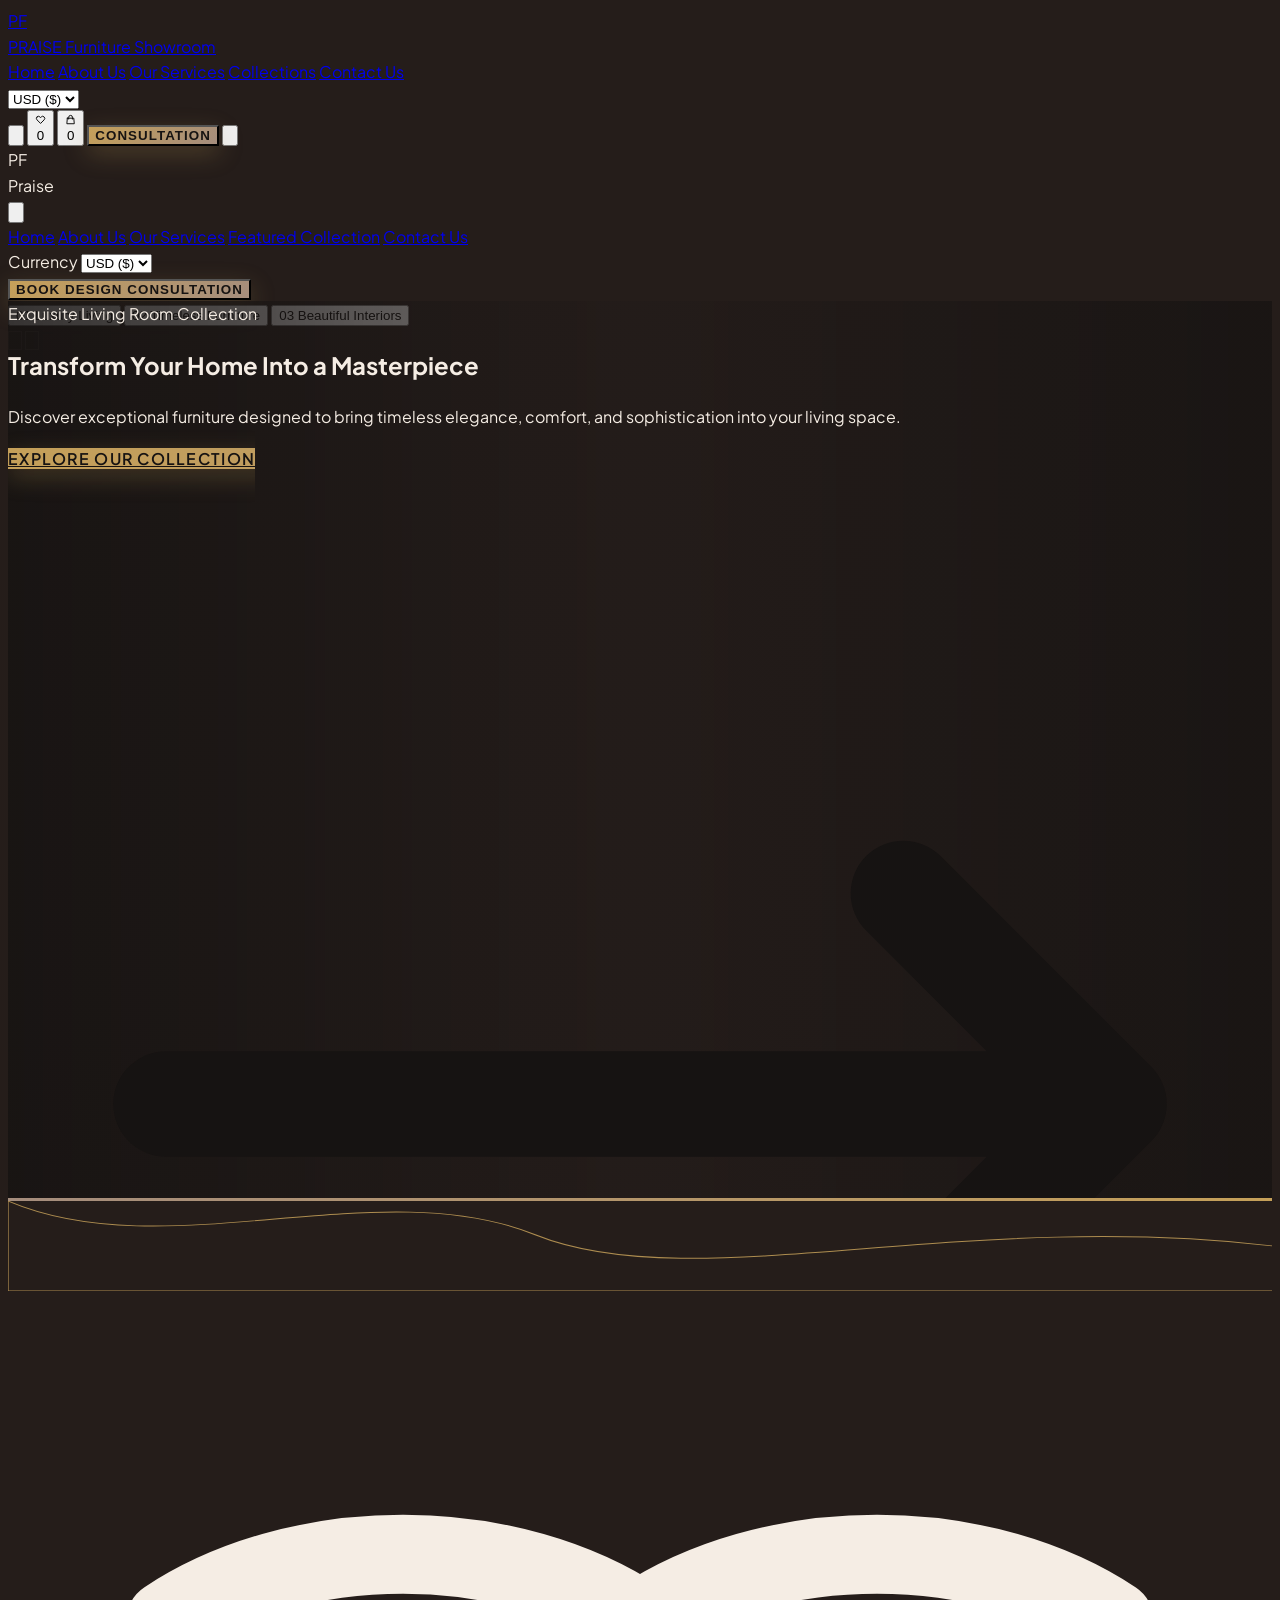
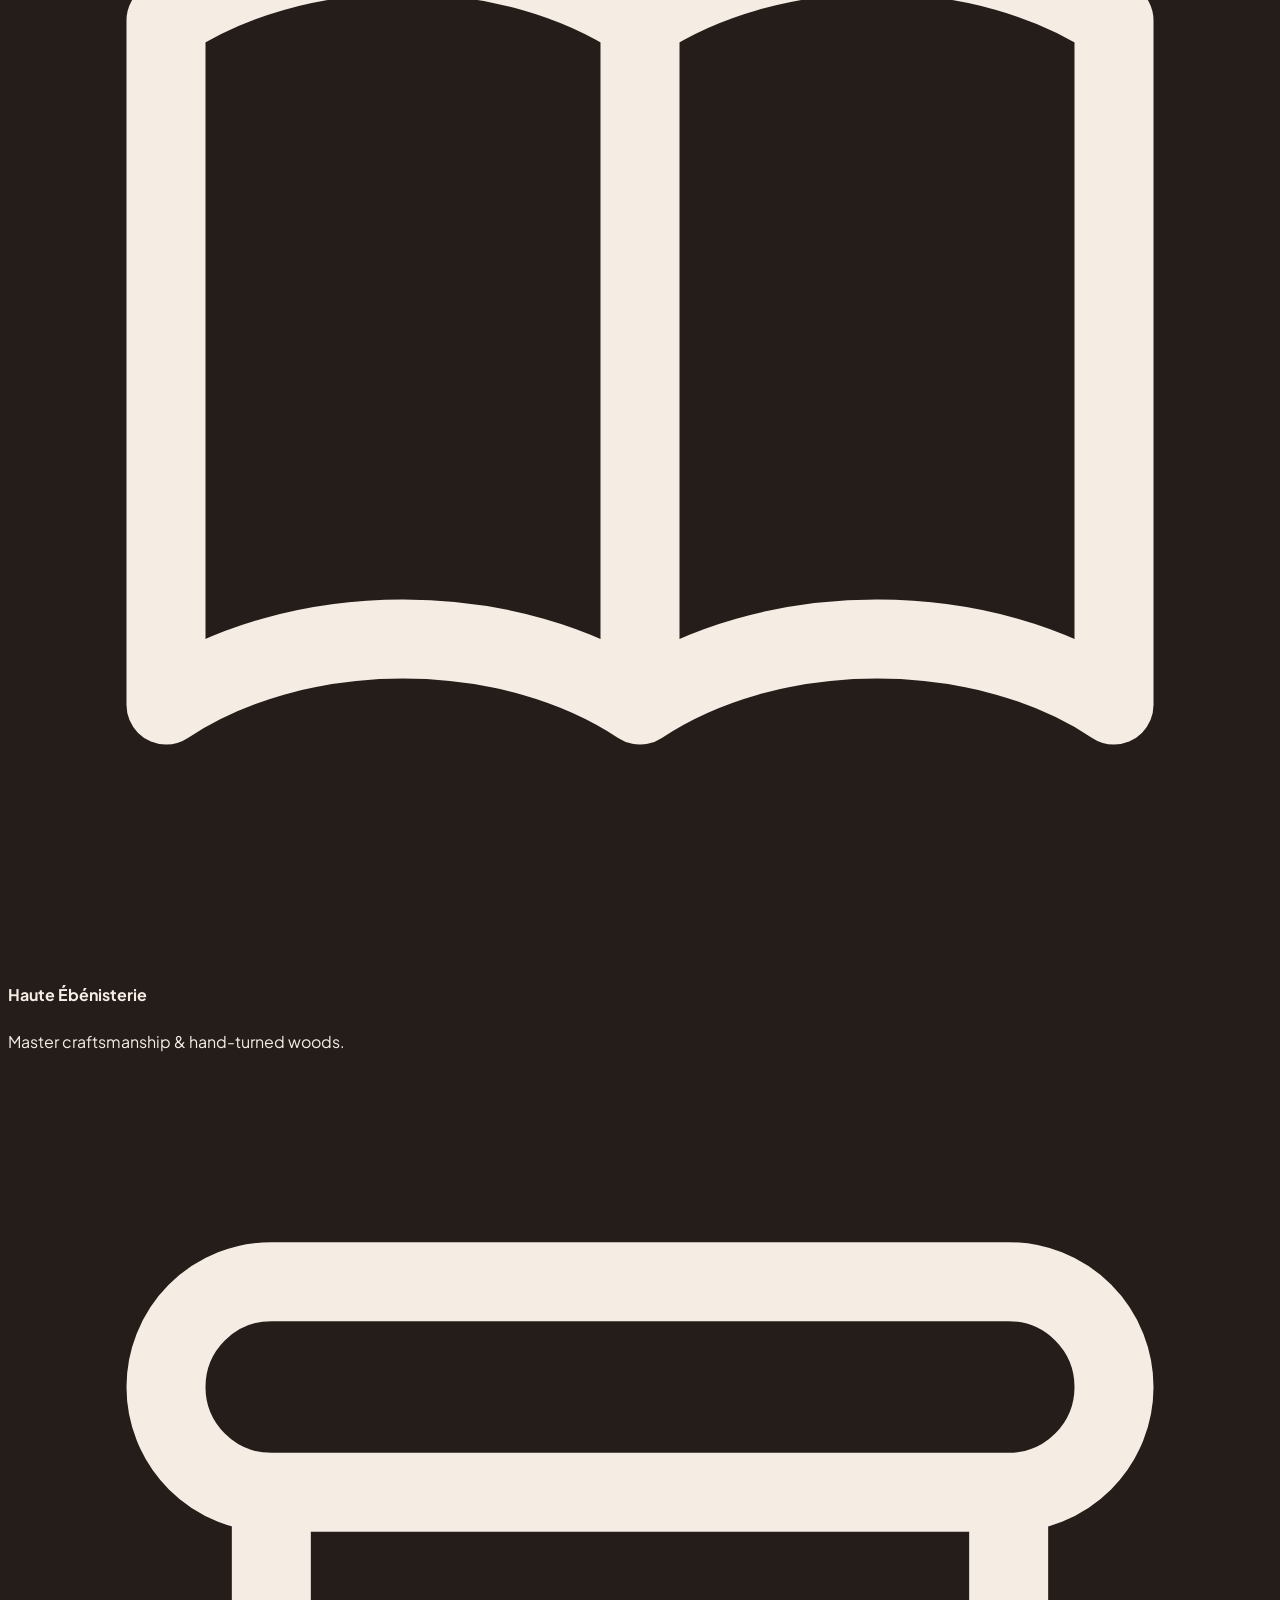
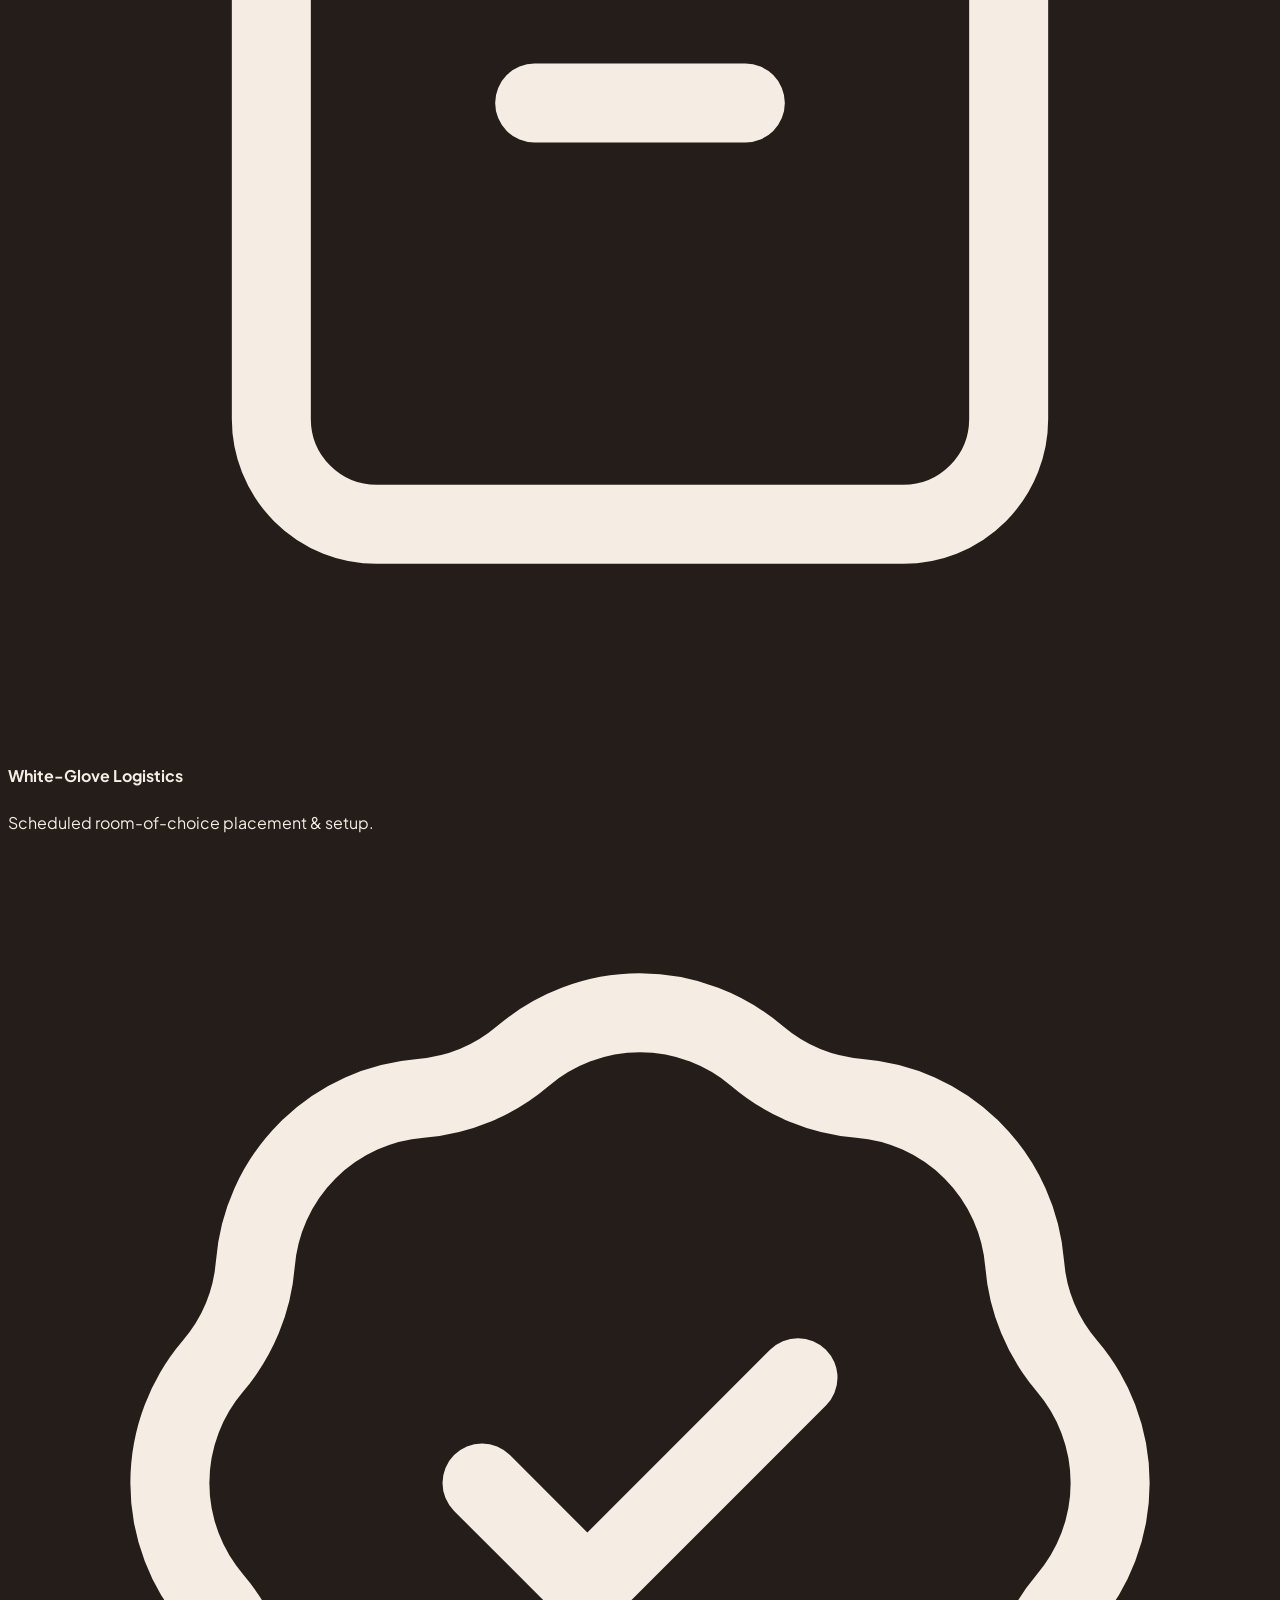
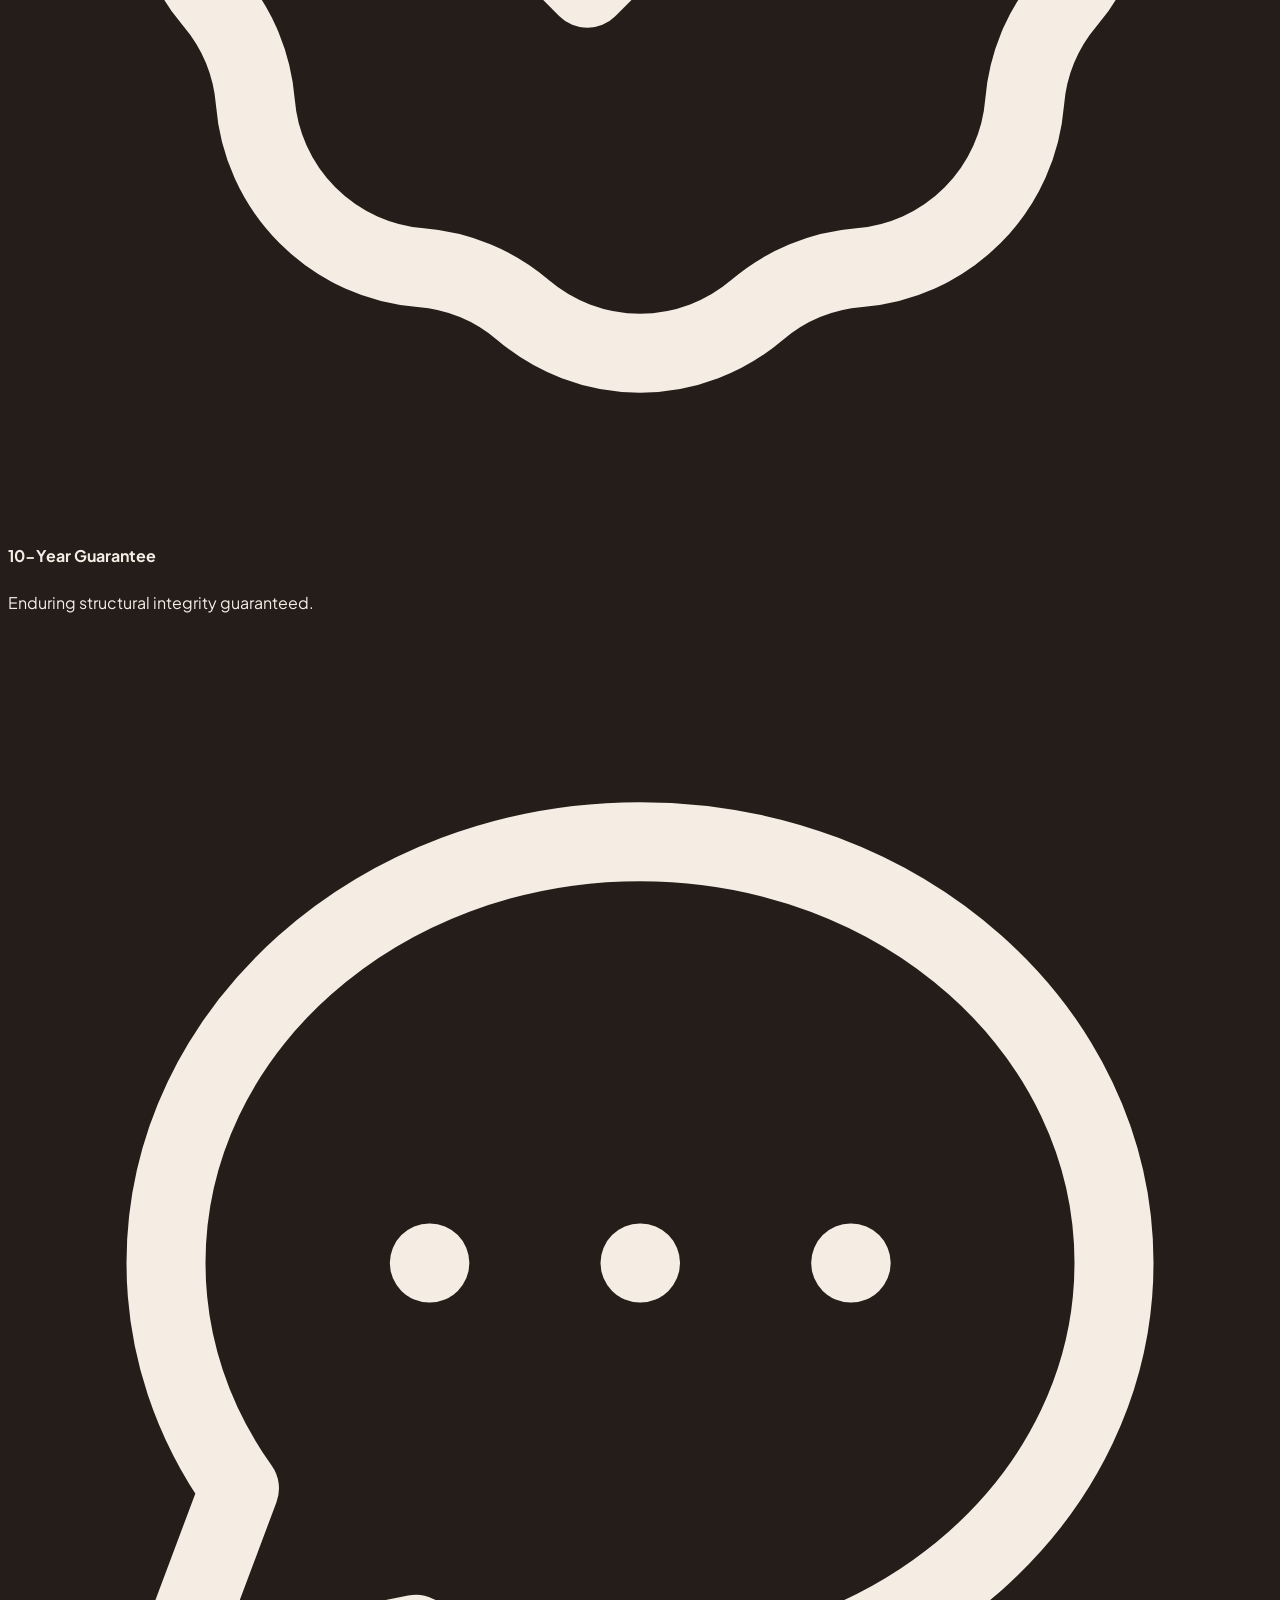
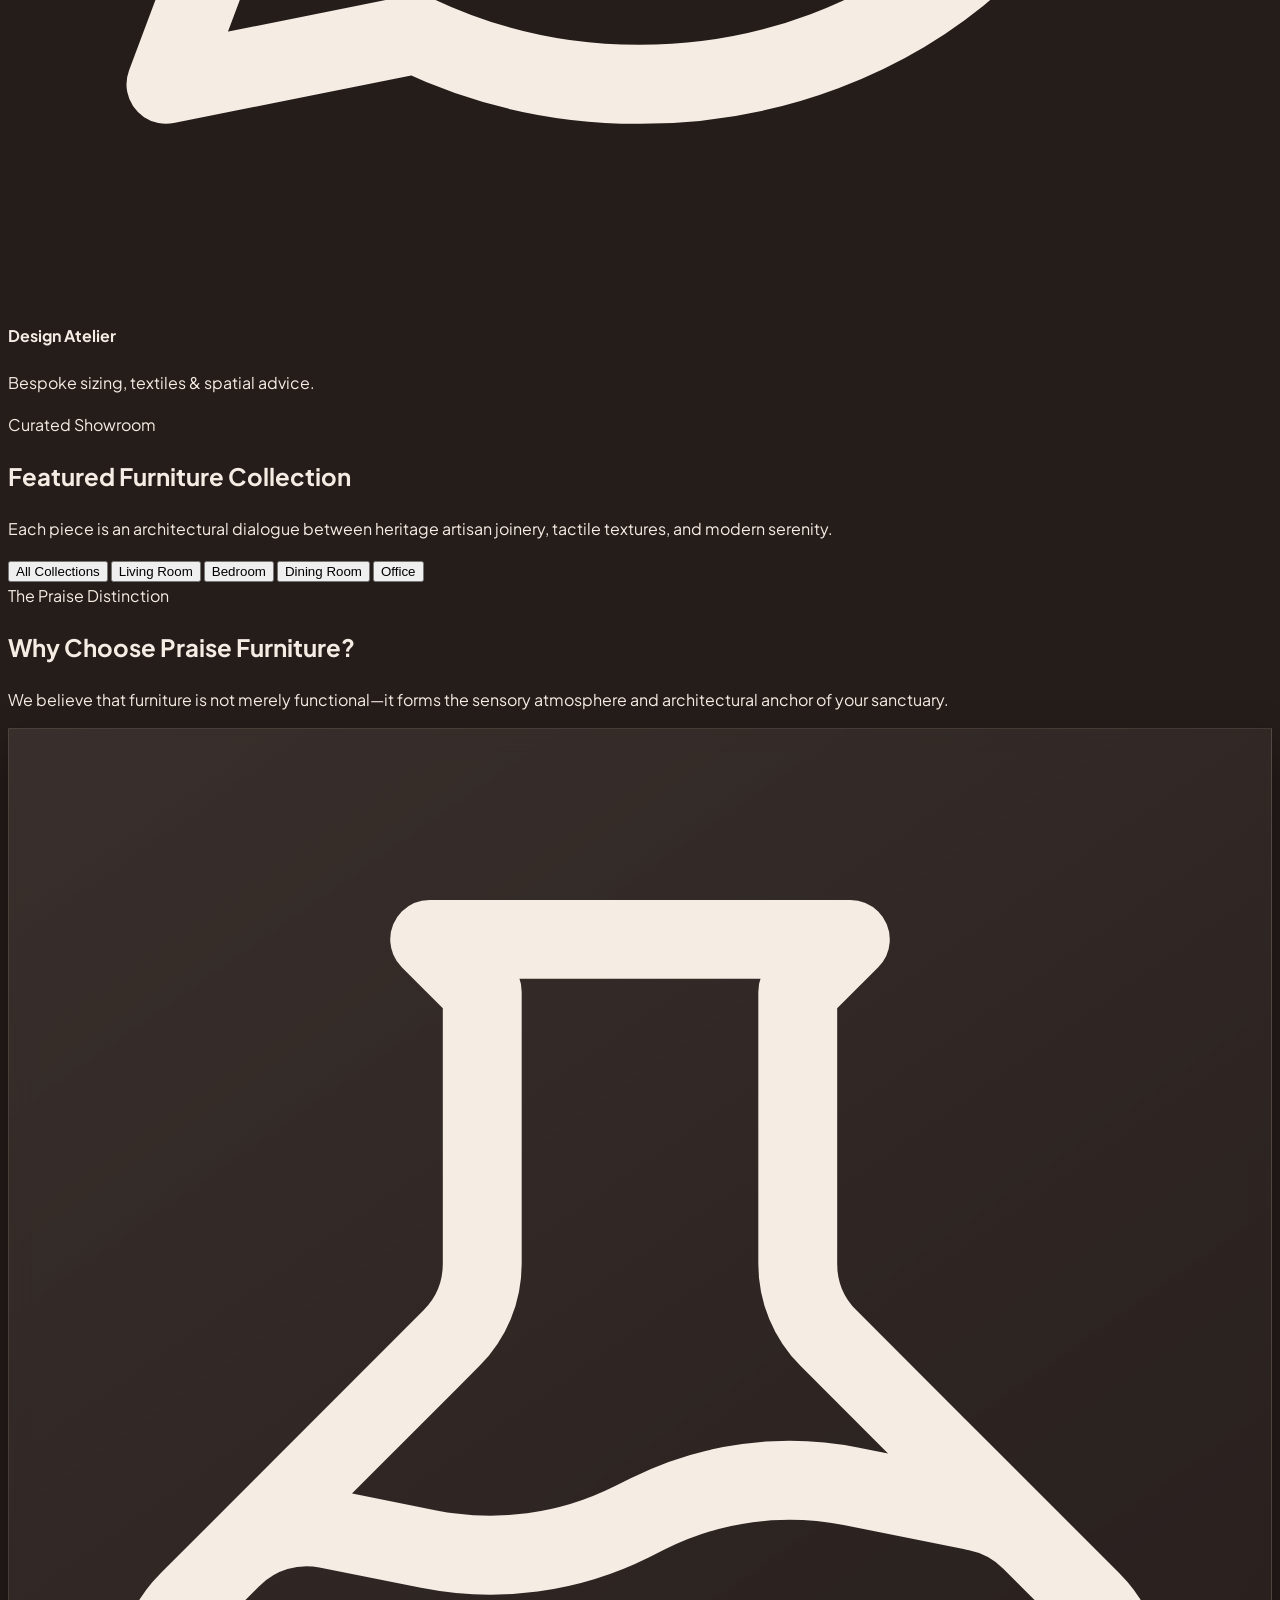
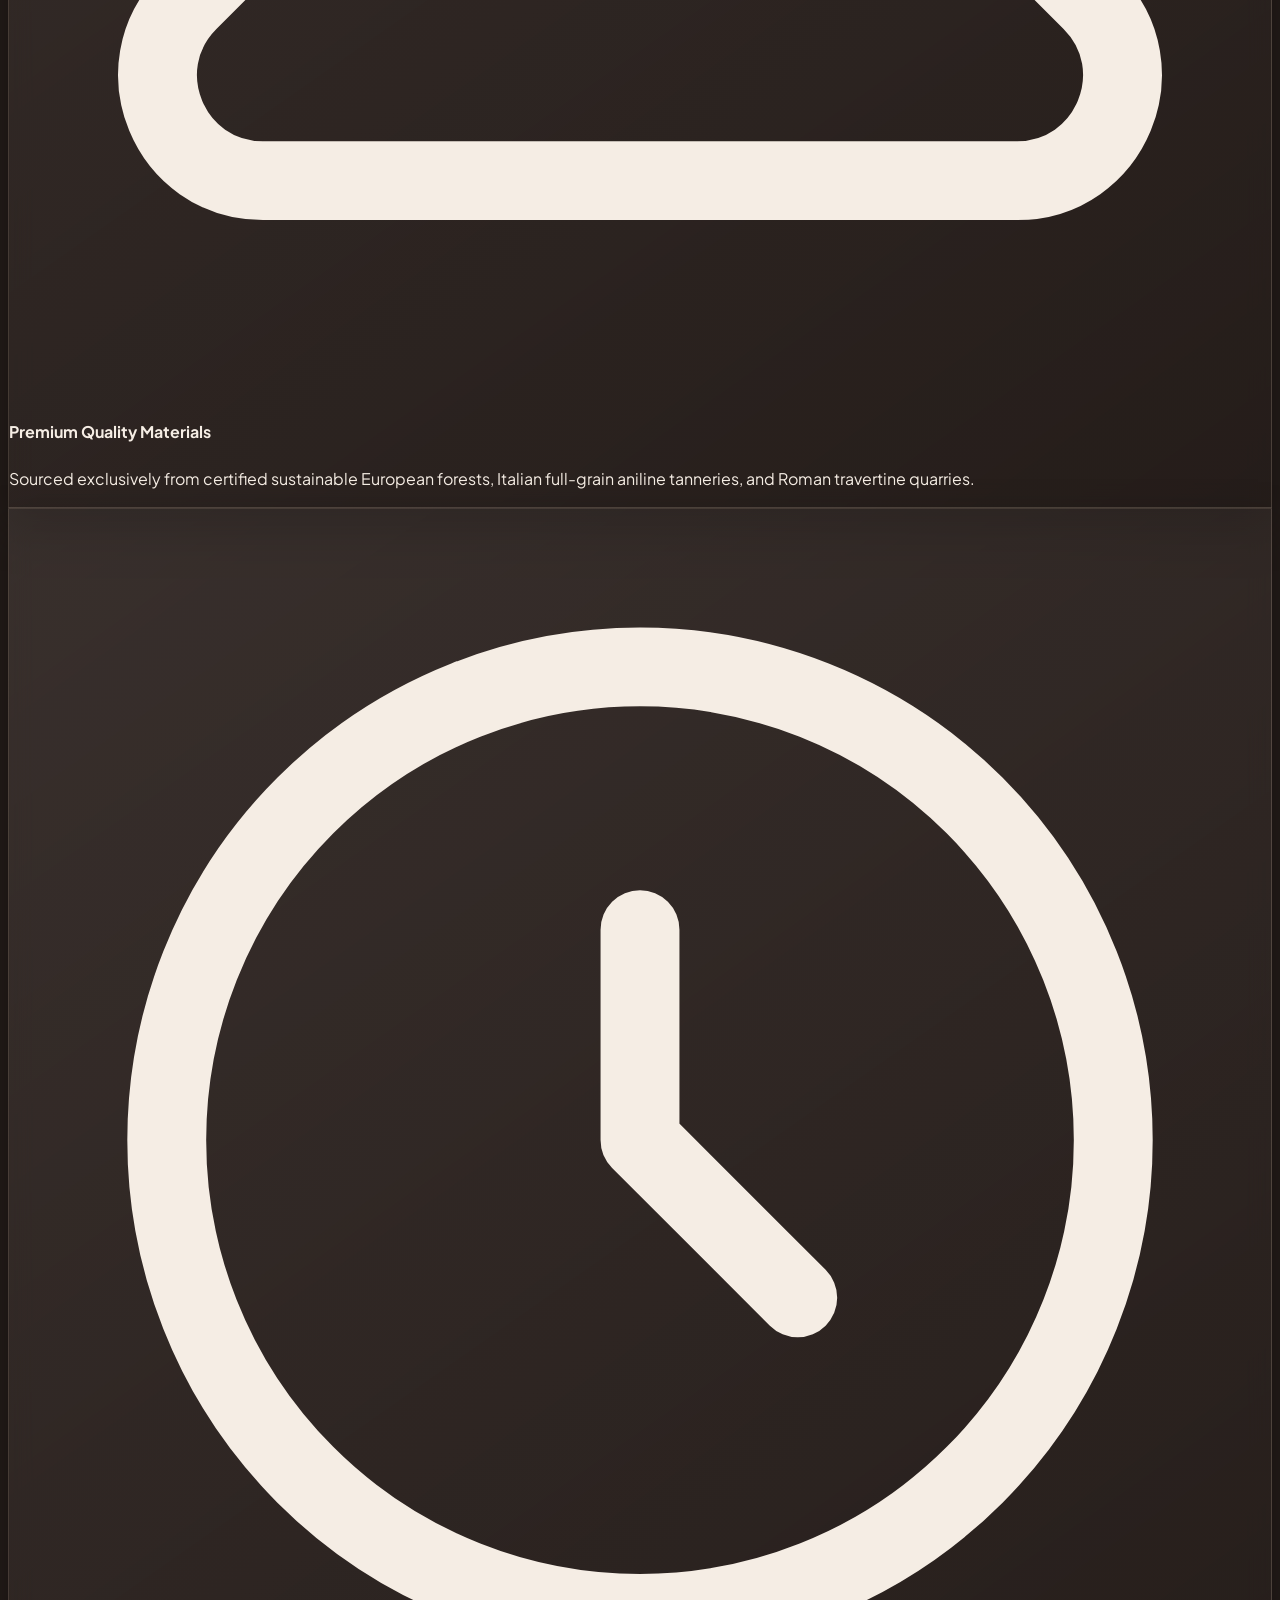
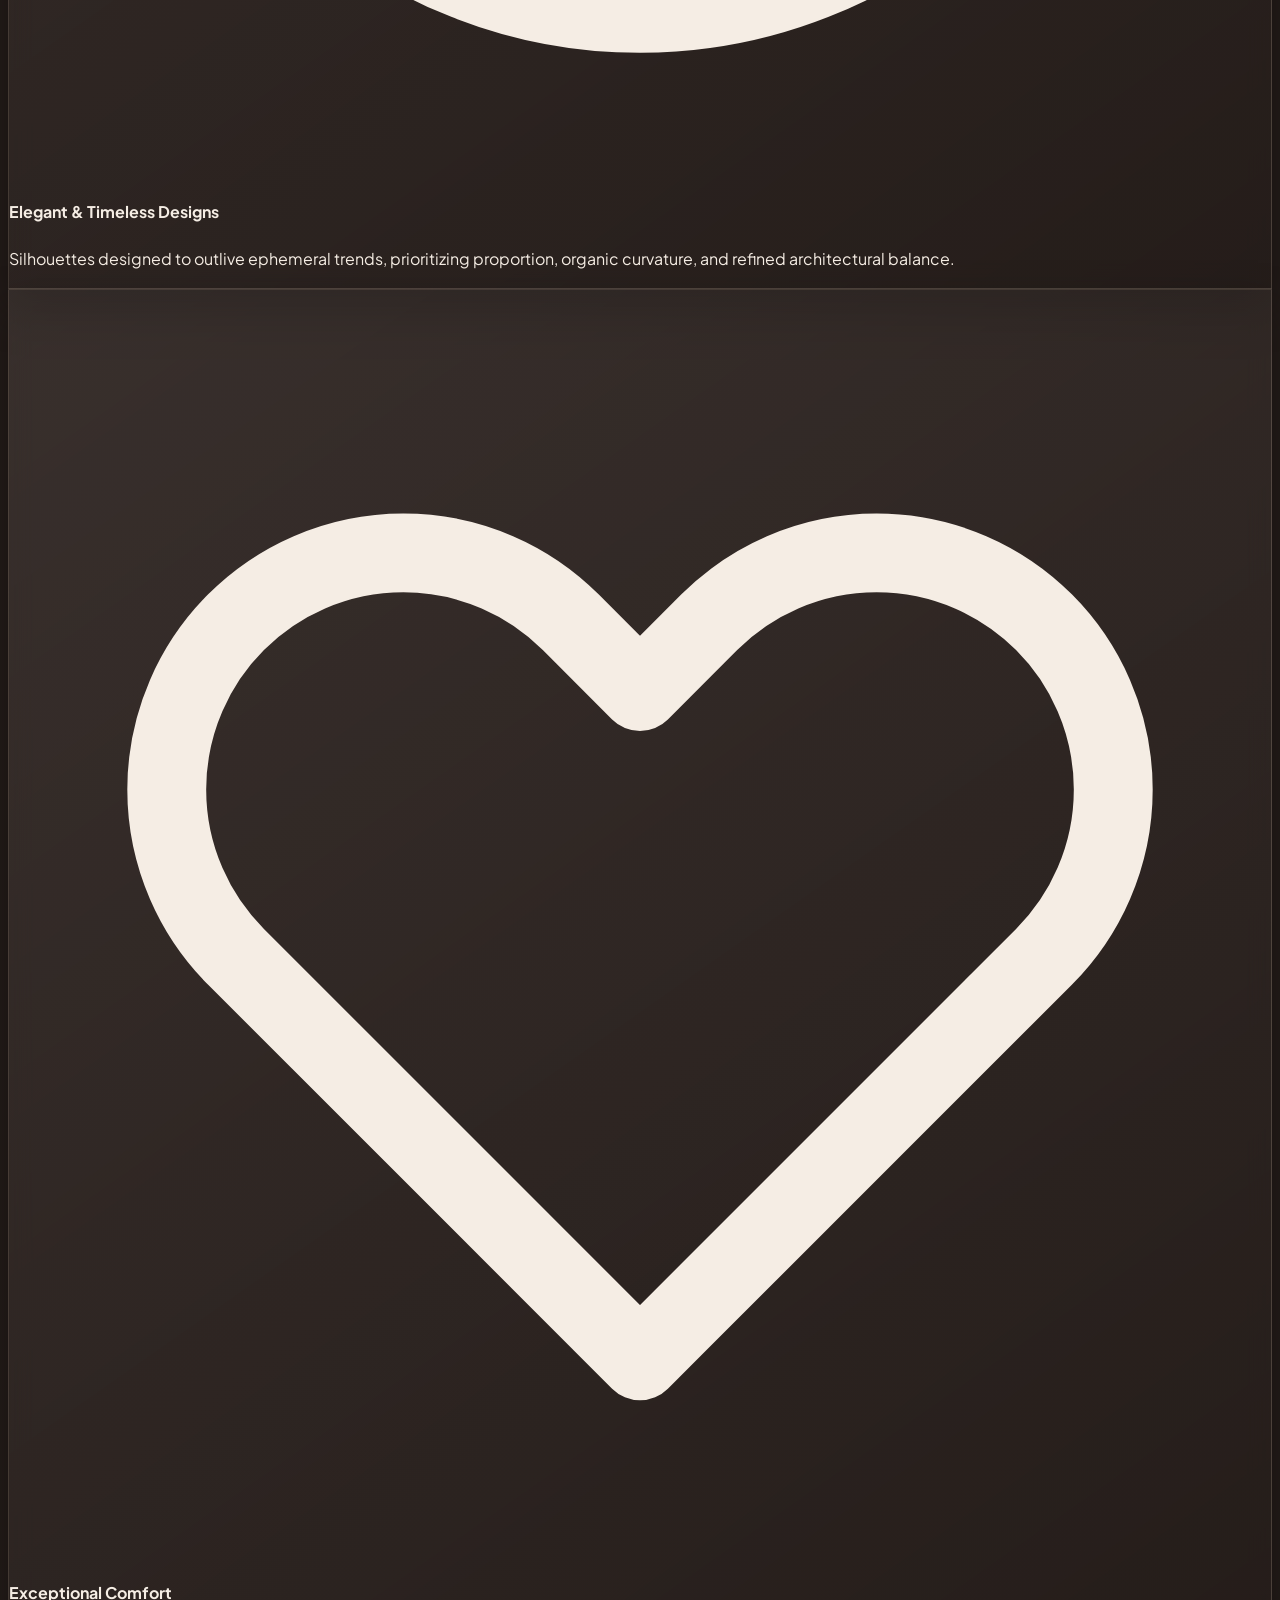
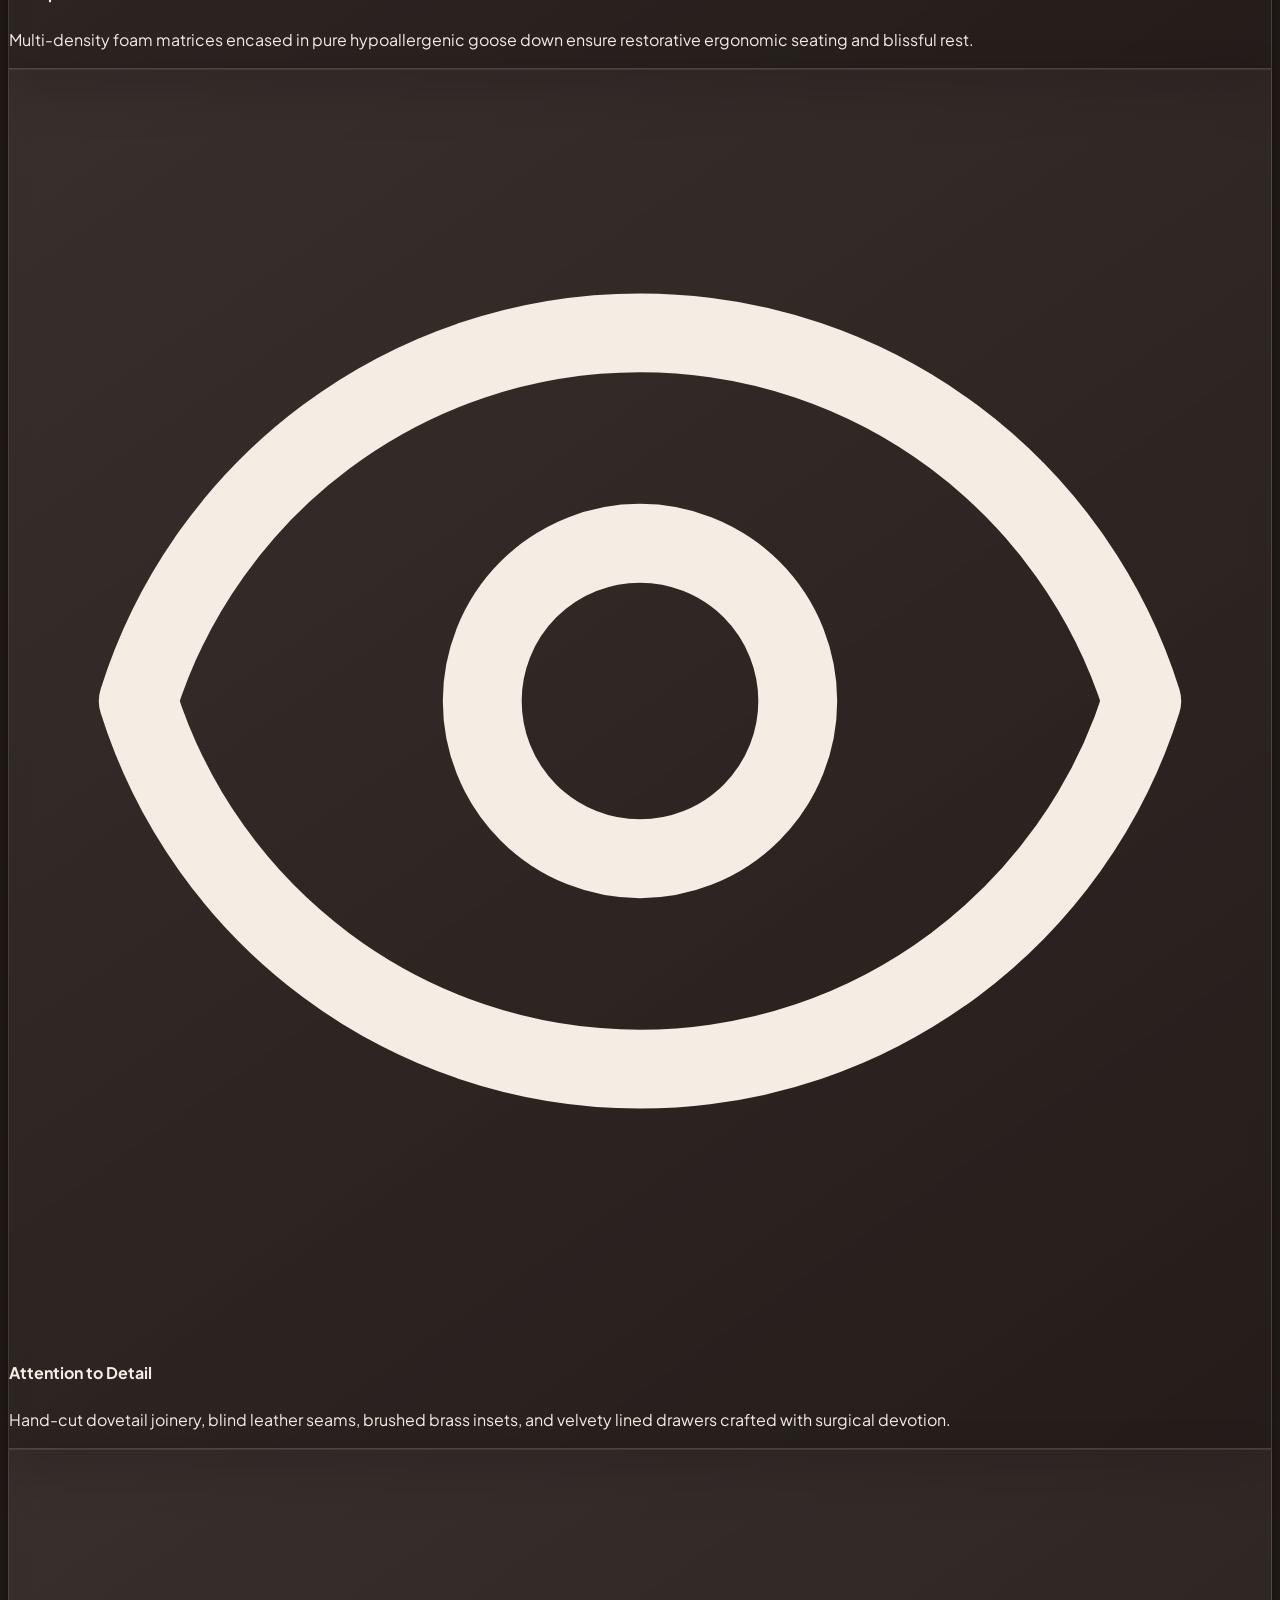
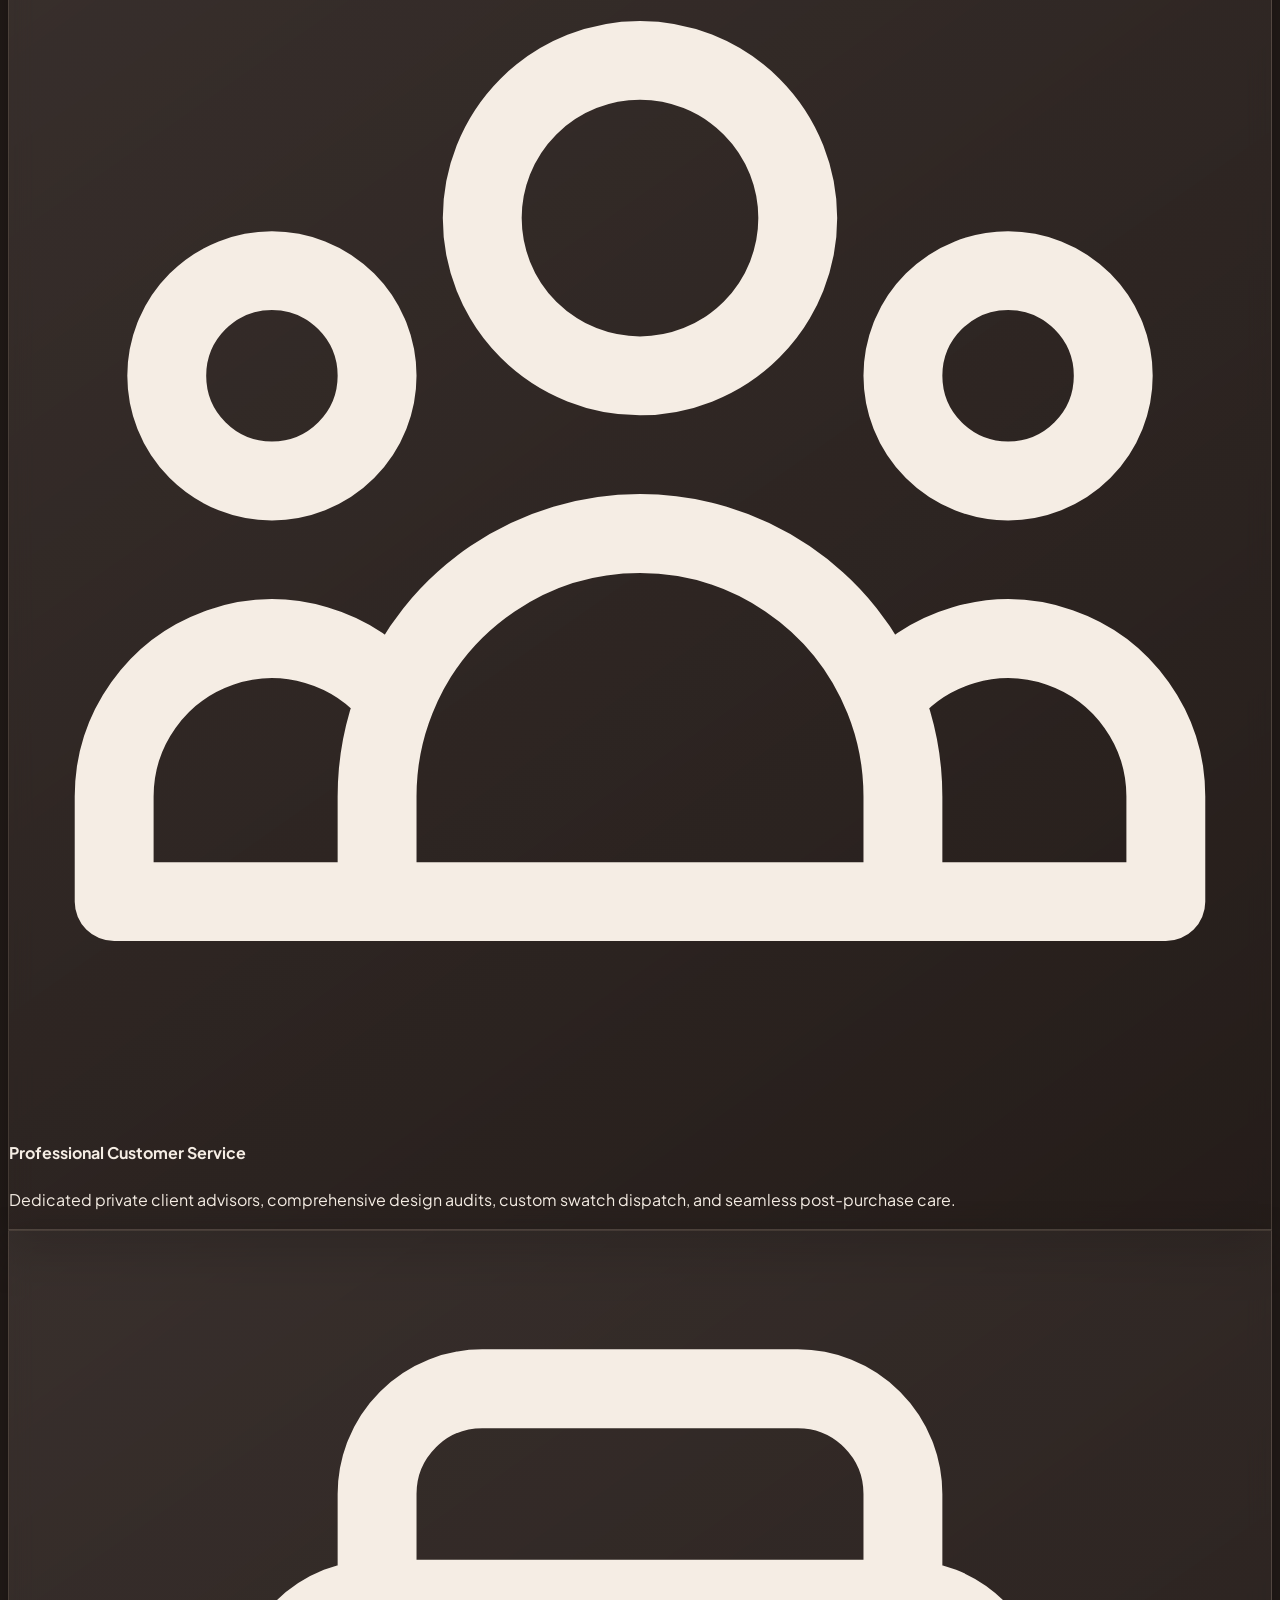
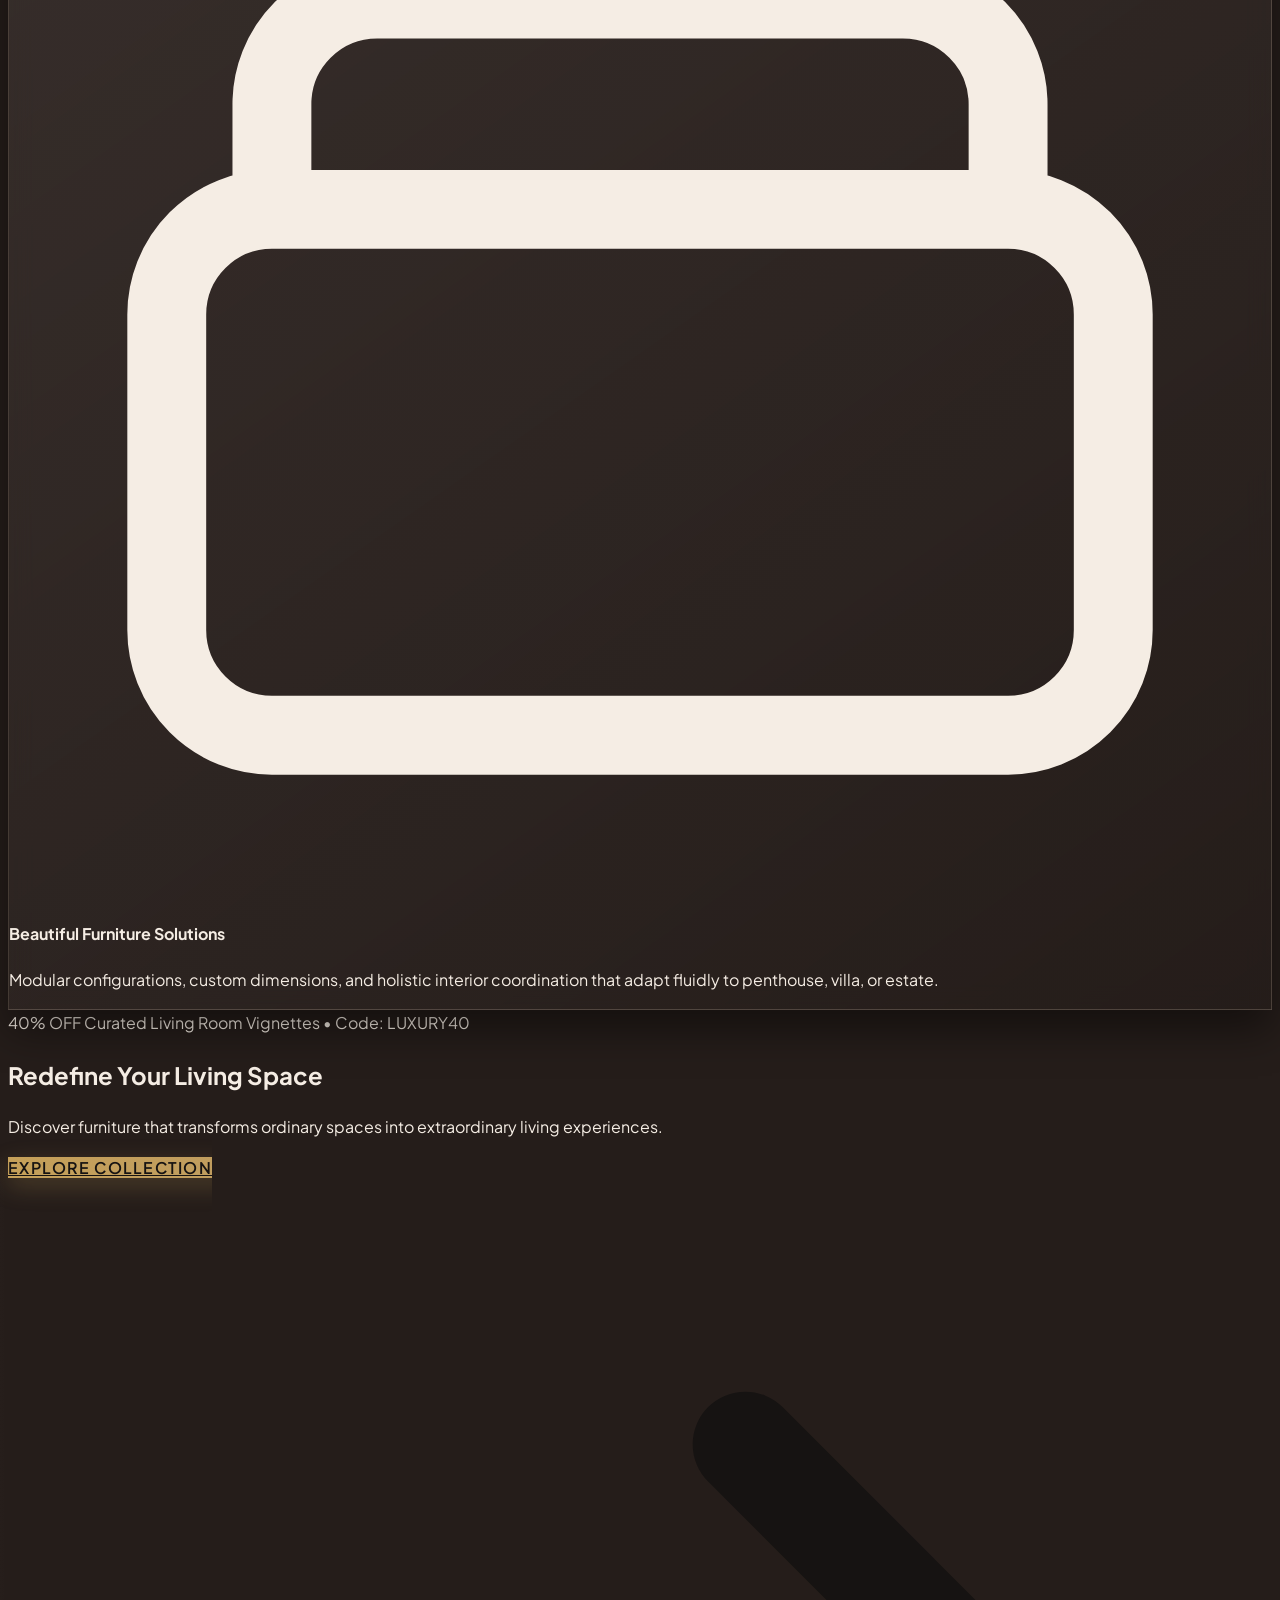
==== index.html @ 09081a9d "Initial commit: Praise Furniture luxury showroom website" ====
<!DOCTYPE html>
<html lang="en" class="scroll-smooth">
<head>
  <meta charset="UTF-8" />
  <meta name="viewport" content="width=device-width, initial-scale=1.0" />
  <title>PRAISE FURNITURE | Luxury Furniture Showroom & Modern Interior Design</title>
  <meta name="description" content="Discover Praise Furniture, a premier luxury furniture showroom specializing in modern living spaces, bespoke bedroom suites, dining furniture, and high-end interior solutions." />

  <!-- Google Fonts: Cormorant Garamond & Plus Jakarta Sans -->
  <link rel="preconnect" href="https://fonts.googleapis.com" />
  <link rel="preconnect" href="https://fonts.gstatic.com" crossorigin />
  <link href="https://fonts.googleapis.com/css2?family=Cormorant+Garamond:ital,wght@0,400;0,500;0,600;0,700;1,400&family=Playfair+Display:ital,wght@0,400;0,600;0,700;1,400&family=Plus+Jakarta+Sans:wght@300;400;500;600;700&display=swap" rel="stylesheet" />

  <!-- Tailwind CSS CDN -->
  <script src="https://cdn.tailwindcss.com"></script>
  <script>
    tailwind.config = {
      theme: {
        extend: {
          colors: {
            taupe: '#514744',
            mocha: '#A58D7D',
            sand: '#D2BBA5',
            'soft-beige': '#EAD9C7',
            ivory: '#F5EDE4',
            espresso: '#231C1A',
            'deep-charcoal': '#161312',
            gold: '#C5A059',
            'gold-light': '#DFBA8E',
          },
          fontFamily: {
            serif: ['Cormorant Garamond', 'Georgia', 'serif'],
            heading: ['Playfair Display', 'Georgia', 'serif'],
            sans: ['Plus Jakarta Sans', 'system-ui', 'sans-serif'],
          }
        }
      }
    }
  </script>

  <!-- GSAP CDN for Cinematic Animations -->
  <script src="https://cdnjs.cloudflare.com/ajax/libs/gsap/3.12.5/gsap.min.js"></script>

  <!-- Custom Styles -->
  <link rel="stylesheet" href="css/style.css" />
</head>
<body class="bg-espresso text-ivory antialiased selection:bg-gold selection:text-espresso">

  <!-- ==================== HEADER NAVIGATION ==================== -->
  <header id="main-header" class="fixed top-0 left-0 w-full z-50 transition-all duration-500 py-5">
    <div class="max-w-7xl mx-auto px-4 sm:px-6 lg:px-8">
      <div class="flex items-center justify-between">
        
        <!-- Brand Logo -->
        <a href="index.html" class="flex items-center gap-3 group focus:outline-none">
          <div class="w-10 h-10 rounded-lg bg-gradient-to-br from-gold to-mocha flex items-center justify-center p-0.5 shadow-lg shadow-gold/20">
            <div class="w-full h-full bg-espresso rounded-[7px] flex items-center justify-center border border-gold/40 group-hover:border-gold transition-colors">
              <span class="font-serif text-lg font-bold text-gold tracking-wider">PF</span>
            </div>
          </div>
          <div>
            <span class="font-serif text-2xl font-bold tracking-widest text-ivory block uppercase group-hover:text-gold transition-colors">PRAISE</span>
            <span class="text-[9px] uppercase tracking-[0.28em] text-sand/80 block font-sans -mt-1">Furniture Showroom</span>
          </div>
        </a>

        <!-- Desktop Navigation Links -->
        <nav class="hidden lg:flex items-center gap-8 text-xs uppercase tracking-widest font-medium">
          <a href="index.html" class="text-gold font-semibold transition-colors relative py-1 after:absolute after:bottom-0 after:left-0 after:w-full after:h-0.5 after:bg-gold">Home</a>
          <a href="about.html" class="text-sand/80 hover:text-gold transition-colors py-1">About Us</a>
          <a href="services.html" class="text-sand/80 hover:text-gold transition-colors py-1">Our Services</a>
          <a href="#collection" class="text-sand/80 hover:text-gold transition-colors py-1">Collections</a>
          <a href="contact.html" class="text-sand/80 hover:text-gold transition-colors py-1">Contact Us</a>
        </nav>

        <!-- Header Actions: Currency, Search, Wishlist, Cart & CTA -->
        <div class="flex items-center gap-3 sm:gap-4">
          
          <!-- Currency Selector -->
          <div class="relative hidden sm:block">
            <select onchange="setCurrency(this.value)" class="bg-espresso/80 border border-mocha/30 rounded px-2.5 py-1.5 text-xs text-sand font-medium hover:border-gold focus:outline-none cursor-pointer">
              <option value="USD">USD ($)</option>
              <option value="EUR">EUR (€)</option>
              <option value="GBP">GBP (£)</option>
            </select>
          </div>

          <!-- Search Trigger -->
          <button onclick="openSearch()" class="p-2 text-sand/80 hover:text-gold transition-colors rounded-full hover:bg-taupe/30" title="Search catalog">
            <svg class="w-4 h-4" fill="none" stroke="currentColor" viewBox="0 0 24 24"><path stroke-linecap="round" stroke-linejoin="round" stroke-width="2" d="M21 21l-6-6m2-5a7 7 0 11-14 0 7 7 0 0114 0z"/></svg>
          </button>

          <!-- Wishlist Indicator -->
          <button onclick="window.location.href='#collection'" class="relative p-2 text-sand/80 hover:text-gold transition-colors rounded-full hover:bg-taupe/30" title="Wishlist">
            <svg class="w-4 h-4" fill="none" stroke="currentColor" viewBox="0 0 24 24"><path stroke-linecap="round" stroke-linejoin="round" stroke-width="2" d="M4.318 6.318a4.5 4.5 0 000 6.364L12 20.364l7.682-7.682a4.5 4.5 0 00-6.364-6.364L12 7.636l-1.318-1.318a4.5 4.5 0 00-6.364 0z"/></svg>
            <span class="wishlist-badge-count absolute -top-1 -right-1 w-4 h-4 rounded-full bg-mocha text-white text-[9px] font-bold flex items-center justify-center hidden">0</span>
          </button>

          <!-- Shopping Bag Button -->
          <button onclick="openCart()" class="relative p-2 text-sand/80 hover:text-gold transition-colors rounded-full hover:bg-taupe/30" title="Shopping Bag">
            <svg class="w-4 h-4" fill="none" stroke="currentColor" viewBox="0 0 24 24"><path stroke-linecap="round" stroke-linejoin="round" stroke-width="2" d="M16 11V7a4 4 0 00-8 0v4M5 9h14l1 12H4L5 9z"/></svg>
            <span class="cart-badge-count absolute -top-1 -right-1 w-4 h-4 rounded-full bg-gold text-espresso text-[9px] font-black flex items-center justify-center hidden">0</span>
          </button>

          <!-- Book Consultation CTA Button -->
          <button onclick="openConsultationModal()" class="hidden md:inline-flex btn-luxury-gold px-4 sm:px-5 py-2.5 rounded-full text-xs font-semibold tracking-wider">
            Consultation
          </button>

          <!-- Mobile Hamburger Toggle -->
          <button id="mobile-menu-toggle" class="lg:hidden p-2 text-sand hover:text-gold transition-colors" aria-label="Toggle menu">
            <svg class="w-6 h-6" fill="none" stroke="currentColor" viewBox="0 0 24 24"><path stroke-linecap="round" stroke-linejoin="round" stroke-width="2" d="M4 6h16M4 12h16M4 18h16"/></svg>
          </button>

        </div>
      </div>
    </div>
  </header>

  <!-- Mobile Menu Drawer -->
  <div id="mobile-menu-overlay" class="fixed inset-0 bg-black/70 backdrop-blur-sm z-50 opacity-0 pointer-events-none transition-opacity duration-300 lg:hidden"></div>
  <aside id="mobile-menu-drawer" class="fixed top-0 left-0 w-80 max-w-[85vw] h-full bg-espresso border-r border-mocha/30 z-50 -translate-x-full transition-transform duration-400 ease-out flex flex-col justify-between p-6 lg:hidden">
    <div>
      <div class="flex items-center justify-between pb-6 border-b border-mocha/20">
        <div class="flex items-center gap-2">
          <div class="w-8 h-8 rounded bg-gold/20 border border-gold flex items-center justify-center font-serif font-bold text-gold">PF</div>
          <span class="font-serif text-xl tracking-widest text-ivory uppercase">Praise</span>
        </div>
        <button id="mobile-menu-close" class="text-sand hover:text-white p-1">
          <svg class="w-5 h-5" fill="none" stroke="currentColor" viewBox="0 0 24 24"><path stroke-linecap="round" stroke-linejoin="round" stroke-width="2" d="M6 18L18 6M6 6l12 12"/></svg>
        </button>
      </div>

      <nav class="py-8 space-y-5 text-sm uppercase tracking-widest font-medium">
        <a href="index.html" class="block text-gold font-bold">Home</a>
        <a href="about.html" class="block text-sand hover:text-gold transition-colors">About Us</a>
        <a href="services.html" class="block text-sand hover:text-gold transition-colors">Our Services</a>
        <a href="#collection" class="block text-sand hover:text-gold transition-colors">Featured Collection</a>
        <a href="contact.html" class="block text-sand hover:text-gold transition-colors">Contact Us</a>
      </nav>
    </div>

    <div class="pt-6 border-t border-mocha/20 space-y-4">
      <div class="flex items-center justify-between text-xs text-sand">
        <span>Currency</span>
        <select onchange="setCurrency(this.value)" class="bg-dark-taupe/40 border border-mocha/40 rounded px-2 py-1 text-xs text-ivory">
          <option value="USD">USD ($)</option>
          <option value="EUR">EUR (€)</option>
          <option value="GBP">GBP (£)</option>
        </select>
      </div>
      <button onclick="openConsultationModal()" class="w-full btn-luxury-gold py-3 rounded-lg text-xs font-bold uppercase tracking-wider">
        Book Design Consultation
      </button>
    </div>
  </aside>

  <!-- ==================== HERO SECTION (CINEMATIC SLIDER REVOLUTION) ==================== -->
  <section class="hero-slider-container relative" aria-label="Cinematic Hero Showcase">
    
    <!-- Ambient Orb Glows -->
    <div class="ambient-glow-orb glow-taupe w-[500px] h-[500px] -top-32 -left-32 animate-pulse-glow"></div>
    <div class="ambient-glow-orb glow-gold w-[400px] h-[400px] bottom-10 right-10 animate-pulse-glow" style="animation-delay: -3s;"></div>

    <!-- Architectural Dot Matrix Accent (Echoing uploaded flyer design) -->
    <div class="absolute top-28 right-12 z-20 w-32 h-20 dot-matrix opacity-40 pointer-events-none hidden md:block"></div>
    <div class="absolute bottom-28 left-12 z-20 w-24 h-24 dot-matrix-gold opacity-30 pointer-events-none hidden md:block"></div>

    <!-- SLIDE 1 – LUXURY LIVING -->
    <div class="hero-slide active">
      <div class="slide-bg-image" style="background-image: linear-gradient(to right, rgba(22, 19, 18, 0.88) 0%, rgba(35, 28, 26, 0.6) 50%, rgba(22, 19, 18, 0.8) 100%), url('https://images.unsplash.com/photo-1600210492486-724fe5c67fb0?auto=format&fit=crop&w=2000&q=85');"></div>
      
      <div class="relative z-10 max-w-7xl mx-auto h-full px-4 sm:px-6 lg:px-8 flex flex-col justify-center">
        <div class="max-w-3xl">
          <!-- Slide Pill Tag -->
          <div class="stagger-el stagger-el-1 inline-flex items-center gap-2 px-3.5 py-1.5 rounded-full bg-mocha/20 border border-gold/40 text-gold text-xs font-semibold uppercase tracking-widest mb-6 backdrop-blur-md">
            <span class="w-1.5 h-1.5 rounded-full bg-gold animate-ping"></span>
            <span>Exquisite Living Room Collection</span>
          </div>

          <!-- Main Headline -->
          <h1 class="stagger-el stagger-el-2 font-serif text-4xl sm:text-6xl lg:text-7xl font-bold text-ivory leading-[1.08] tracking-tight mb-6">
            Transform Your Home Into a <span class="italic text-gold font-normal">Masterpiece</span>
          </h1>

          <!-- Subheading -->
          <p class="stagger-el stagger-el-3 text-base sm:text-xl text-sand/90 font-light leading-relaxed max-w-2xl mb-8">
            Discover exceptional furniture designed to bring timeless elegance, comfort, and sophistication into your living space.
          </p>

          <!-- Buttons -->
          <div class="stagger-el stagger-el-4 flex flex-wrap items-center gap-4">
            <a href="#collection" class="btn-luxury-gold px-8 py-4 rounded-full text-xs font-bold tracking-widest uppercase shadow-2xl flex items-center gap-2">
              <span>Explore Our Collection</span>
              <svg class="w-4 h-4" fill="none" stroke="currentColor" viewBox="0 0 24 24"><path stroke-linecap="round" stroke-linejoin="round" stroke-width="2" d="M17 8l4 4m0 0l-4 4m4-4H3"/></svg>
            </a>
            <a href="about.html" class="btn-luxury-outline px-8 py-4 rounded-full text-xs font-bold tracking-widest uppercase">
              Discover More
            </a>
          </div>
        </div>

        <!-- Floating Architectural Badge -->
        <div class="floating-layer absolute bottom-24 right-8 lg:right-16 hidden lg:flex items-center gap-4 p-4 rounded-2xl luxury-glass border border-gold/30 animate-float-slow max-w-sm">
          <div class="w-12 h-12 rounded-xl bg-gold/20 flex items-center justify-center text-gold">
            <svg class="w-6 h-6" fill="none" stroke="currentColor" viewBox="0 0 24 24"><path stroke-linecap="round" stroke-linejoin="round" stroke-width="1.5" d="M9 12l2 2 4-4m5.618-4.016A11.955 11.955 0 0112 2.944a11.955 11.955 0 01-8.618 3.04A12.02 12.02 0 003 9c0 5.591 3.824 10.29 9 11.622 5.176-1.332 9-6.03 9-11.622 0-1.042-.133-2.052-.382-3.016z"/></svg>
          </div>
          <div>
            <h5 class="text-xs uppercase tracking-wider text-ivory font-semibold">100% Solid European Hardwoods</h5>
            <p class="text-[11px] text-sand/70">Hand-finished with natural organic oils in our master atelier.</p>
          </div>
        </div>
      </div>
    </div>

    <!-- SLIDE 2 – TIMELESS FURNITURE -->
    <div class="hero-slide">
      <div class="slide-bg-image" style="background-image: linear-gradient(to right, rgba(22, 19, 18, 0.88) 0%, rgba(35, 28, 26, 0.6) 50%, rgba(22, 19, 18, 0.8) 100%), url('https://images.unsplash.com/photo-1616594039964-ae9021a400a0?auto=format&fit=crop&w=2000&q=85');"></div>
      
      <div class="relative z-10 max-w-7xl mx-auto h-full px-4 sm:px-6 lg:px-8 flex flex-col justify-center">
        <div class="max-w-3xl">
          <!-- Slide Pill Tag -->
          <div class="stagger-el stagger-el-1 inline-flex items-center gap-2 px-3.5 py-1.5 rounded-full bg-mocha/20 border border-gold/40 text-gold text-xs font-semibold uppercase tracking-widest mb-6 backdrop-blur-md">
            <span class="w-1.5 h-1.5 rounded-full bg-gold"></span>
            <span>Master Bedroom Suites & Platform Craft</span>
          </div>

          <!-- Main Headline -->
          <h1 class="stagger-el stagger-el-2 font-serif text-4xl sm:text-6xl lg:text-7xl font-bold text-ivory leading-[1.08] tracking-tight mb-6">
            Where Comfort Meets <span class="italic text-gold font-normal">Extraordinary Design</span>
          </h1>

          <!-- Subheading -->
          <p class="stagger-el stagger-el-3 text-base sm:text-xl text-sand/90 font-light leading-relaxed max-w-2xl mb-8">
            Experience beautifully crafted furniture that combines exceptional quality, modern aesthetics, and everyday comfort.
          </p>

          <!-- Buttons -->
          <div class="stagger-el stagger-el-4 flex flex-wrap items-center gap-4">
            <a href="#collection" class="btn-luxury-gold px-8 py-4 rounded-full text-xs font-bold tracking-widest uppercase shadow-2xl flex items-center gap-2">
              <span>View Furniture</span>
              <svg class="w-4 h-4" fill="none" stroke="currentColor" viewBox="0 0 24 24"><path stroke-linecap="round" stroke-linejoin="round" stroke-width="2" d="M17 8l4 4m0 0l-4 4m4-4H3"/></svg>
            </a>
            <a href="#collection" class="btn-luxury-outline px-8 py-4 rounded-full text-xs font-bold tracking-widest uppercase">
              Shop Collection
            </a>
          </div>
        </div>

        <!-- Floating Architectural Badge -->
        <div class="floating-layer absolute bottom-24 right-8 lg:right-16 hidden lg:flex items-center gap-4 p-4 rounded-2xl luxury-glass border border-gold/30 animate-float-slow max-w-sm">
          <div class="w-12 h-12 rounded-xl bg-gold/20 flex items-center justify-center text-gold">
            <svg class="w-6 h-6" fill="none" stroke="currentColor" viewBox="0 0 24 24"><path stroke-linecap="round" stroke-linejoin="round" stroke-width="1.5" d="M5 3v4M3 5h4M6 17v4m-2-2h4m5-16l2.286 6.857L21 12l-5.714 2.143L13 21l-2.286-6.857L5 12l5.714-2.143L13 3z"/></svg>
          </div>
          <div>
            <h5 class="text-xs uppercase tracking-wider text-ivory font-semibold">Italian Bolster Leather Bed</h5>
            <p class="text-[11px] text-sand/70">Inspired by our signature campaign showcase.</p>
          </div>
        </div>
      </div>
    </div>

    <!-- SLIDE 3 – BEAUTIFUL INTERIORS -->
    <div class="hero-slide">
      <div class="slide-bg-image" style="background-image: linear-gradient(to right, rgba(22, 19, 18, 0.88) 0%, rgba(35, 28, 26, 0.6) 50%, rgba(22, 19, 18, 0.8) 100%), url('https://images.unsplash.com/photo-1617806118233-18e1de247200?auto=format&fit=crop&w=2000&q=85');"></div>
      
      <div class="relative z-10 max-w-7xl mx-auto h-full px-4 sm:px-6 lg:px-8 flex flex-col justify-center">
        <div class="max-w-3xl">
          <!-- Slide Pill Tag -->
          <div class="stagger-el stagger-el-1 inline-flex items-center gap-2 px-3.5 py-1.5 rounded-full bg-mocha/20 border border-gold/40 text-gold text-xs font-semibold uppercase tracking-widest mb-6 backdrop-blur-md">
            <span class="w-1.5 h-1.5 rounded-full bg-gold"></span>
            <span>Architectural Interiors & Bespoke Spaces</span>
          </div>

          <!-- Main Headline -->
          <h1 class="stagger-el stagger-el-2 font-serif text-4xl sm:text-6xl lg:text-7xl font-bold text-ivory leading-[1.08] tracking-tight mb-6">
            Create Spaces That <span class="italic text-gold font-normal">Inspire</span>
          </h1>

          <!-- Subheading -->
          <p class="stagger-el stagger-el-3 text-base sm:text-xl text-sand/90 font-light leading-relaxed max-w-2xl mb-8">
            From elegant living rooms to beautiful bedrooms, discover interior solutions that reflect your unique style.
          </p>

          <!-- Buttons -->
          <div class="stagger-el stagger-el-4 flex flex-wrap items-center gap-4">
            <a href="services.html" class="btn-luxury-gold px-8 py-4 rounded-full text-xs font-bold tracking-widest uppercase shadow-2xl flex items-center gap-2">
              <span>Our Services</span>
              <svg class="w-4 h-4" fill="none" stroke="currentColor" viewBox="0 0 24 24"><path stroke-linecap="round" stroke-linejoin="round" stroke-width="2" d="M17 8l4 4m0 0l-4 4m4-4H3"/></svg>
            </a>
            <a href="contact.html" class="btn-luxury-outline px-8 py-4 rounded-full text-xs font-bold tracking-widest uppercase">
              Contact Us
            </a>
          </div>
        </div>

        <!-- Floating Architectural Badge -->
        <div class="floating-layer absolute bottom-24 right-8 lg:right-16 hidden lg:flex items-center gap-4 p-4 rounded-2xl luxury-glass border border-gold/30 animate-float-slow max-w-sm">
          <div class="w-12 h-12 rounded-xl bg-gold/20 flex items-center justify-center text-gold">
            <svg class="w-6 h-6" fill="none" stroke="currentColor" viewBox="0 0 24 24"><path stroke-linecap="round" stroke-linejoin="round" stroke-width="1.5" d="M19 21V5a2 2 0 00-2-2H7a2 2 0 00-2 2v16m14 0h2m-2 0h-5m-9 0H3m2 0h5M9 7h1m-1 4h1m4-4h1m-1 4h1m-5 10v-5a1 1 0 011-1h2a1 1 0 011 1v5m-4 0h4"/></svg>
          </div>
          <div>
            <h5 class="text-xs uppercase tracking-wider text-ivory font-semibold">Turnkey Spatial Architecture</h5>
            <p class="text-[11px] text-sand/70">From 3D photorealistic render to white-glove handover.</p>
          </div>
        </div>
      </div>
    </div>

    <!-- Slider Bottom Controls: Progress Bar, Slide Tabs & Bronze Arrows -->
    <div class="absolute bottom-6 left-0 w-full z-20 px-4 sm:px-6 lg:px-8">
      <div class="max-w-7xl mx-auto flex items-center justify-between">
        
        <!-- Slide Indicator Tabs (01, 02, 03) -->
        <div class="flex items-center gap-3 sm:gap-6">
          <button class="slide-indicator active text-left group transition-all py-1 border-b-2 border-gold text-gold" data-slide-target="0">
            <span class="text-xs font-mono font-bold block">01</span>
            <span class="text-[11px] uppercase tracking-wider hidden sm:block font-sans font-medium">Luxury Living</span>
          </button>
          <button class="slide-indicator text-left group transition-all py-1 border-b-2 border-mocha/40 text-sand/50 hover:text-sand" data-slide-target="1">
            <span class="text-xs font-mono font-bold block">02</span>
            <span class="text-[11px] uppercase tracking-wider hidden sm:block font-sans font-medium">Timeless Furniture</span>
          </button>
          <button class="slide-indicator text-left group transition-all py-1 border-b-2 border-mocha/40 text-sand/50 hover:text-sand" data-slide-target="2">
            <span class="text-xs font-mono font-bold block">03</span>
            <span class="text-[11px] uppercase tracking-wider hidden sm:block font-sans font-medium">Beautiful Interiors</span>
          </button>
        </div>

        <!-- Navigation Arrows -->
        <div class="flex items-center gap-3">
          <button class="slider-nav-prev w-11 h-11 rounded-full luxury-glass border border-mocha/40 flex items-center justify-center text-sand hover:text-gold hover:border-gold transition-all" aria-label="Previous Slide">
            <svg class="w-4 h-4" fill="none" stroke="currentColor" viewBox="0 0 24 24"><path stroke-linecap="round" stroke-linejoin="round" stroke-width="2" d="M15 19l-7-7 7-7"/></svg>
          </button>
          <button class="slider-nav-next w-11 h-11 rounded-full luxury-glass border border-mocha/40 flex items-center justify-center text-sand hover:text-gold hover:border-gold transition-all" aria-label="Next Slide">
            <svg class="w-4 h-4" fill="none" stroke="currentColor" viewBox="0 0 24 24"><path stroke-linecap="round" stroke-linejoin="round" stroke-width="2" d="M9 5l7 7-7 7"/></svg>
          </button>
        </div>

      </div>
    </div>

    <!-- Animated Slider Progress Line -->
    <div class="slider-progress-bar"></div>
  </section>

  <!-- Wavy Organic Architectural Divider (Echoing the promotional flyer curves) -->
  <div class="wave-divider -mt-1 z-20">
    <svg viewBox="0 0 1200 120" preserveAspectRatio="none">
      <path d="M0,0 C150,90 350,-40 500,45 C650,130 900,10 1200,60 L1200,120 L0,120 Z" fill="#251D1A" stroke="#C5A059" stroke-width="1.2" opacity="0.85"></path>
    </svg>
  </div>

  <!-- ==================== BRAND VALUE PROPOSITION STRIP ==================== -->
  <section class="py-12 bg-espresso border-b border-mocha/20 relative">
    <div class="max-w-7xl mx-auto px-4 sm:px-6 lg:px-8">
      <div class="grid grid-cols-2 lg:grid-cols-4 gap-6 text-center sm:text-left">
        
        <div class="flex flex-col sm:flex-row items-center gap-4">
          <div class="w-12 h-12 rounded-xl bg-taupe/40 border border-mocha/30 flex items-center justify-center text-gold flex-shrink-0">
            <svg class="w-6 h-6" fill="none" stroke="currentColor" viewBox="0 0 24 24"><path stroke-linecap="round" stroke-linejoin="round" stroke-width="1.5" d="M12 6.253v13m0-13C10.832 5.477 9.246 5 7.5 5S4.168 5.477 3 6.253v13C4.168 18.477 5.754 18 7.5 18s3.332.477 4.5 1.253m0-13C13.168 5.477 14.754 5 16.5 5c1.747 0 3.332.477 4.5 1.253v13C19.832 18.477 18.247 18 16.5 18c-1.746 0-3.332.477-4.5 1.253"/></svg>
          </div>
          <div>
            <h4 class="font-serif text-lg text-ivory font-bold">Haute Ébénisterie</h4>
            <p class="text-xs text-sand/70">Master craftsmanship & hand-turned woods.</p>
          </div>
        </div>

        <div class="flex flex-col sm:flex-row items-center gap-4">
          <div class="w-12 h-12 rounded-xl bg-taupe/40 border border-mocha/30 flex items-center justify-center text-gold flex-shrink-0">
            <svg class="w-6 h-6" fill="none" stroke="currentColor" viewBox="0 0 24 24"><path stroke-linecap="round" stroke-linejoin="round" stroke-width="1.5" d="M5 8h14M5 8a2 2 0 110-4h14a2 2 0 110 4M5 8v10a2 2 0 002 2h10a2 2 0 002-2V8m-9 4h4"/></svg>
          </div>
          <div>
            <h4 class="font-serif text-lg text-ivory font-bold">White-Glove Logistics</h4>
            <p class="text-xs text-sand/70">Scheduled room-of-choice placement & setup.</p>
          </div>
        </div>

        <div class="flex flex-col sm:flex-row items-center gap-4">
          <div class="w-12 h-12 rounded-xl bg-taupe/40 border border-mocha/30 flex items-center justify-center text-gold flex-shrink-0">
            <svg class="w-6 h-6" fill="none" stroke="currentColor" viewBox="0 0 24 24"><path stroke-linecap="round" stroke-linejoin="round" stroke-width="1.5" d="M9 12l2 2 4-4M7.835 4.697a3.42 3.42 0 001.946-.806 3.42 3.42 0 014.438 0 3.42 3.42 0 001.946.806 3.42 3.42 0 013.138 3.138 3.42 3.42 0 00.806 1.946 3.42 3.42 0 010 4.438 3.42 3.42 0 00-.806 1.946 3.42 3.42 0 01-3.138 3.138 3.42 3.42 0 00-1.946.806 3.42 3.42 0 01-4.438 0 3.42 3.42 0 00-1.946-.806 3.42 3.42 0 01-3.138-3.138 3.42 3.42 0 00-.806-1.946 3.42 3.42 0 010-4.438 3.42 3.42 0 00.806-1.946 3.42 3.42 0 013.138-3.138z"/></svg>
          </div>
          <div>
            <h4 class="font-serif text-lg text-ivory font-bold">10-Year Guarantee</h4>
            <p class="text-xs text-sand/70">Enduring structural integrity guaranteed.</p>
          </div>
        </div>

        <div class="flex flex-col sm:flex-row items-center gap-4">
          <div class="w-12 h-12 rounded-xl bg-taupe/40 border border-mocha/30 flex items-center justify-center text-gold flex-shrink-0">
            <svg class="w-6 h-6" fill="none" stroke="currentColor" viewBox="0 0 24 24"><path stroke-linecap="round" stroke-linejoin="round" stroke-width="1.5" d="M8 12h.01M12 12h.01M16 12h.01M21 12c0 4.418-4.03 8-9 8a9.863 9.863 0 01-4.255-.949L3 20l1.395-3.72C3.512 15.042 3 13.574 3 12c0-4.418 4.03-8 9-8s9 3.582 9 8z"/></svg>
          </div>
          <div>
            <h4 class="font-serif text-lg text-ivory font-bold">Design Atelier</h4>
            <p class="text-xs text-sand/70">Bespoke sizing, textiles & spatial advice.</p>
          </div>
        </div>

      </div>
    </div>
  </section>

  <!-- ==================== FEATURED FURNITURE COLLECTION ==================== -->
  <section id="collection" class="py-24 bg-espresso relative overflow-hidden">
    
    <!-- Ambient Light Accent -->
    <div class="ambient-glow-orb glow-taupe w-[600px] h-[600px] top-1/3 -right-60"></div>
    <div class="absolute top-16 left-8 w-24 h-24 dot-matrix opacity-25 hidden lg:block"></div>

    <div class="max-w-7xl mx-auto px-4 sm:px-6 lg:px-8 relative z-10">
      
      <!-- Section Header -->
      <div class="text-center max-w-2xl mx-auto mb-14">
        <span class="text-xs font-semibold uppercase tracking-[0.25em] text-gold block mb-2">Curated Showroom</span>
        <h2 class="font-serif text-3xl sm:text-5xl font-bold text-ivory">Featured Furniture Collection</h2>
        <div class="w-16 h-0.5 bg-gradient-to-r from-transparent via-gold to-transparent mx-auto mt-4 mb-4"></div>
        <p class="text-xs sm:text-sm text-sand/80 font-light">
          Each piece is an architectural dialogue between heritage artisan joinery, tactile textures, and modern serenity.
        </p>

        <!-- Category Filter Tabs -->
        <div class="flex flex-wrap items-center justify-center gap-2 sm:gap-3 mt-8">
          <button data-category-filter="all" class="active px-5 py-2.5 rounded-full text-xs font-semibold uppercase tracking-wider border border-gold bg-gold text-espresso transition-all shadow-md">
            All Collections
          </button>
          <button data-category-filter="living-room" class="px-5 py-2.5 rounded-full text-xs font-semibold uppercase tracking-wider border border-mocha/30 text-sand hover:border-gold transition-all">
            Living Room
          </button>
          <button data-category-filter="bedroom" class="px-5 py-2.5 rounded-full text-xs font-semibold uppercase tracking-wider border border-mocha/30 text-sand hover:border-gold transition-all">
            Bedroom
          </button>
          <button data-category-filter="dining-room" class="px-5 py-2.5 rounded-full text-xs font-semibold uppercase tracking-wider border border-mocha/30 text-sand hover:border-gold transition-all">
            Dining Room
          </button>
          <button data-category-filter="office" class="px-5 py-2.5 rounded-full text-xs font-semibold uppercase tracking-wider border border-mocha/30 text-sand hover:border-gold transition-all">
            Office
          </button>
        </div>
      </div>

      <!-- Products Dynamic Grid -->
      <div id="featured-products-grid" class="grid grid-cols-1 sm:grid-cols-2 lg:grid-cols-3 xl:grid-cols-4 gap-6 sm:gap-8">
        <!-- Rendered by store.js -->
      </div>

    </div>
  </section>

  <!-- ==================== WHY CHOOSE PRAISE FURNITURE ==================== -->
  <section class="py-24 bg-taupe/20 border-y border-mocha/20 relative overflow-hidden">
    
    <!-- Fluted Slats Background Accent (Echoing promotional flyer fluted lines) -->
    <div class="absolute inset-y-0 right-0 w-1/3 fluted-slats opacity-20 pointer-events-none hidden lg:block"></div>
    <div class="absolute top-10 left-10 w-24 h-24 dot-matrix-gold opacity-30 pointer-events-none"></div>

    <div class="max-w-7xl mx-auto px-4 sm:px-6 lg:px-8 relative z-10">
      
      <div class="text-center max-w-2xl mx-auto mb-16">
        <span class="text-xs font-semibold uppercase tracking-[0.25em] text-gold block mb-2">The Praise Distinction</span>
        <h2 class="font-serif text-3xl sm:text-5xl font-bold text-ivory">Why Choose Praise Furniture?</h2>
        <div class="w-16 h-0.5 bg-gradient-to-r from-transparent via-gold to-transparent mx-auto mt-4 mb-4"></div>
        <p class="text-xs sm:text-sm text-sand/80">
          We believe that furniture is not merely functional—it forms the sensory atmosphere and architectural anchor of your sanctuary.
        </p>
      </div>

      <!-- 6 Key Pillars Grid -->
      <div class="grid grid-cols-1 md:grid-cols-2 lg:grid-cols-3 gap-8">
        
        <!-- Pillar 1 -->
        <div class="luxury-card p-8 rounded-2xl relative group">
          <div class="w-14 h-14 rounded-2xl bg-espresso border border-gold/40 flex items-center justify-center text-gold mb-6 group-hover:scale-110 transition-transform">
            <svg class="w-7 h-7" fill="none" stroke="currentColor" viewBox="0 0 24 24"><path stroke-linecap="round" stroke-linejoin="round" stroke-width="1.5" d="M19.428 15.428a2 2 0 00-1.022-.547l-2.387-.477a6 6 0 00-3.86.517l-.318.158a6 6 0 01-3.86.517L6.05 15.21a2 2 0 00-1.806.547M8 4h8l-1 1v5.172a2 2 0 00.586 1.414l5 5c1.26 1.26.367 3.414-1.415 3.414H4.828c-1.782 0-2.674-2.154-1.414-3.414l5-5A2 2 0 009 10.172V5L8 4z"/></svg>
          </div>
          <h4 class="font-serif text-2xl text-ivory mb-2 group-hover:text-gold transition-colors">Premium Quality Materials</h4>
          <p class="text-xs sm:text-sm text-sand/70 leading-relaxed">
            Sourced exclusively from certified sustainable European forests, Italian full-grain aniline tanneries, and Roman travertine quarries.
          </p>
        </div>

        <!-- Pillar 2 -->
        <div class="luxury-card p-8 rounded-2xl relative group">
          <div class="w-14 h-14 rounded-2xl bg-espresso border border-gold/40 flex items-center justify-center text-gold mb-6 group-hover:scale-110 transition-transform">
            <svg class="w-7 h-7" fill="none" stroke="currentColor" viewBox="0 0 24 24"><path stroke-linecap="round" stroke-linejoin="round" stroke-width="1.5" d="M12 8v4l3 3m6-3a9 9 0 11-18 0 9 9 0 0118 0z"/></svg>
          </div>
          <h4 class="font-serif text-2xl text-ivory mb-2 group-hover:text-gold transition-colors">Elegant & Timeless Designs</h4>
          <p class="text-xs sm:text-sm text-sand/70 leading-relaxed">
            Silhouettes designed to outlive ephemeral trends, prioritizing proportion, organic curvature, and refined architectural balance.
          </p>
        </div>

        <!-- Pillar 3 -->
        <div class="luxury-card p-8 rounded-2xl relative group">
          <div class="w-14 h-14 rounded-2xl bg-espresso border border-gold/40 flex items-center justify-center text-gold mb-6 group-hover:scale-110 transition-transform">
            <svg class="w-7 h-7" fill="none" stroke="currentColor" viewBox="0 0 24 24"><path stroke-linecap="round" stroke-linejoin="round" stroke-width="1.5" d="M4.318 6.318a4.5 4.5 0 000 6.364L12 20.364l7.682-7.682a4.5 4.5 0 00-6.364-6.364L12 7.636l-1.318-1.318a4.5 4.5 0 00-6.364 0z"/></svg>
          </div>
          <h4 class="font-serif text-2xl text-ivory mb-2 group-hover:text-gold transition-colors">Exceptional Comfort</h4>
          <p class="text-xs sm:text-sm text-sand/70 leading-relaxed">
            Multi-density foam matrices encased in pure hypoallergenic goose down ensure restorative ergonomic seating and blissful rest.
          </p>
        </div>

        <!-- Pillar 4 -->
        <div class="luxury-card p-8 rounded-2xl relative group">
          <div class="w-14 h-14 rounded-2xl bg-espresso border border-gold/40 flex items-center justify-center text-gold mb-6 group-hover:scale-110 transition-transform">
            <svg class="w-7 h-7" fill="none" stroke="currentColor" viewBox="0 0 24 24"><path stroke-linecap="round" stroke-linejoin="round" stroke-width="1.5" d="M15 12a3 3 0 11-6 0 3 3 0 016 0z"/><path stroke-linecap="round" stroke-linejoin="round" stroke-width="1.5" d="M2.458 12C3.732 7.943 7.523 5 12 5c4.478 0 8.268 2.943 9.542 7-1.274 4.057-5.064 7-9.542 7-4.477 0-8.268-2.943-9.542-7z"/></svg>
          </div>
          <h4 class="font-serif text-2xl text-ivory mb-2 group-hover:text-gold transition-colors">Attention to Detail</h4>
          <p class="text-xs sm:text-sm text-sand/70 leading-relaxed">
            Hand-cut dovetail joinery, blind leather seams, brushed brass insets, and velvety lined drawers crafted with surgical devotion.
          </p>
        </div>

        <!-- Pillar 5 -->
        <div class="luxury-card p-8 rounded-2xl relative group">
          <div class="w-14 h-14 rounded-2xl bg-espresso border border-gold/40 flex items-center justify-center text-gold mb-6 group-hover:scale-110 transition-transform">
            <svg class="w-7 h-7" fill="none" stroke="currentColor" viewBox="0 0 24 24"><path stroke-linecap="round" stroke-linejoin="round" stroke-width="1.5" d="M17 20h5v-2a3 3 0 00-5.356-1.857M17 20H7m10 0v-2c0-.656-.126-1.283-.356-1.857M7 20H2v-2a3 3 0 015.356-1.857M7 20v-2c0-.656.126-1.283.356-1.857m0 0a5.002 5.002 0 019.288 0M15 7a3 3 0 11-6 0 3 3 0 016 0zm6 3a2 2 0 11-4 0 2 2 0 014 0zM7 10a2 2 0 11-4 0 2 2 0 014 0z"/></svg>
          </div>
          <h4 class="font-serif text-2xl text-ivory mb-2 group-hover:text-gold transition-colors">Professional Customer Service</h4>
          <p class="text-xs sm:text-sm text-sand/70 leading-relaxed">
            Dedicated private client advisors, comprehensive design audits, custom swatch dispatch, and seamless post-purchase care.
          </p>
        </div>

        <!-- Pillar 6 -->
        <div class="luxury-card p-8 rounded-2xl relative group">
          <div class="w-14 h-14 rounded-2xl bg-espresso border border-gold/40 flex items-center justify-center text-gold mb-6 group-hover:scale-110 transition-transform">
            <svg class="w-7 h-7" fill="none" stroke="currentColor" viewBox="0 0 24 24"><path stroke-linecap="round" stroke-linejoin="round" stroke-width="1.5" d="M19 11H5m14 0a2 2 0 012 2v6a2 2 0 01-2 2H5a2 2 0 01-2-2v-6a2 2 0 012-2m14 0V9a2 2 0 00-2-2M5 11V9a2 2 0 012-2m0 0V5a2 2 0 012-2h6a2 2 0 012 2v2M7 7h10"/></svg>
          </div>
          <h4 class="font-serif text-2xl text-ivory mb-2 group-hover:text-gold transition-colors">Beautiful Furniture Solutions</h4>
          <p class="text-xs sm:text-sm text-sand/70 leading-relaxed">
            Modular configurations, custom dimensions, and holistic interior coordination that adapt fluidly to penthouse, villa, or estate.
          </p>
        </div>

      </div>

    </div>
  </section>

  <!-- ==================== SPECIAL COLLECTION PROMOTION BANNER ==================== -->
  <section class="py-24 relative overflow-hidden bg-espresso">
    <div class="max-w-7xl mx-auto px-4 sm:px-6 lg:px-8">
      
      <div class="relative rounded-3xl overflow-hidden border border-gold/30 shadow-2xl">
        <!-- Background Photography with Subtle Gradient -->
        <div class="absolute inset-0 bg-cover bg-center" style="background-image: linear-gradient(to right, rgba(22, 19, 18, 0.94) 0%, rgba(35, 28, 26, 0.75) 50%, rgba(22, 19, 18, 0.4) 100%), url('https://images.unsplash.com/photo-1618221195710-dd6b41faaea6?auto=format&fit=crop&w=2000&q=85');"></div>

        <!-- Arch Cutout Accent in Promotional Banner (Directly inspired by reference flyer) -->
        <div class="relative z-10 p-8 sm:p-14 lg:p-20 grid grid-cols-1 lg:grid-cols-12 gap-8 items-center">
          
          <div class="lg:col-span-8 space-y-6">
            <!-- 40% OFF Promotional Badge (Matching Reference Flyer!) -->
            <div class="inline-flex items-center gap-3 px-4 py-2 rounded-xl bg-gradient-to-r from-taupe to-espresso border border-gold/50 shadow-xl">
              <span class="text-xl sm:text-2xl font-serif font-black text-gold">40% OFF</span>
              <span class="text-[11px] uppercase tracking-wider text-sand/90 font-medium">Curated Living Room Vignettes • Code: LUXURY40</span>
            </div>

            <!-- Main Headline -->
            <h2 class="font-serif text-3xl sm:text-5xl lg:text-6xl font-bold text-ivory leading-tight">
              Redefine Your <span class="italic text-gold font-normal">Living Space</span>
            </h2>

            <!-- Description -->
            <p class="text-sm sm:text-lg text-sand/90 max-w-xl font-light leading-relaxed">
              Discover furniture that transforms ordinary spaces into extraordinary living experiences.
            </p>

            <!-- CTA Button -->
            <div class="pt-2">
              <a href="#collection" class="btn-luxury-gold inline-flex items-center gap-3 px-8 py-4 rounded-full text-xs font-bold tracking-widest uppercase shadow-2xl">
                <span>Explore Collection</span>
                <svg class="w-4 h-4" fill="none" stroke="currentColor" viewBox="0 0 24 24"><path stroke-linecap="round" stroke-linejoin="round" stroke-width="2" d="M14 5l7 7m0 0l-7 7m7-7H3"/></svg>
              </a>
            </div>
          </div>

          <!-- Flyer Inspiration Card Preview -->
          <div class="lg:col-span-4 hidden lg:block">
            <div class="p-6 rounded-2xl bg-espresso/90 border border-gold/40 shadow-2xl backdrop-blur-md relative">
              <div class="w-16 h-16 dot-matrix absolute top-3 right-3 opacity-30"></div>
              <span class="text-[10px] uppercase tracking-widest text-gold font-bold block mb-1">Seasonal Atelier Campaign</span>
              <h4 class="font-serif text-2xl text-ivory mb-2">Modern Home Interiors</h4>
              <p class="text-xs text-sand/70 mb-4">Elevate your space with timeless design, false ceiling illumination, and bespoke platform beds.</p>
              <div class="flex items-center justify-between pt-3 border-t border-mocha/30 text-xs">
                <span class="text-sand/70">Complimentary 3D Audit</span>
                <span class="text-gold font-semibold">Included</span>
              </div>
            </div>
          </div>

        </div>

      </div>

    </div>
  </section>

  <!-- ==================== INTERIOR DESIGN SHOWCASE (GALLERY) ==================== -->
  <section class="py-24 bg-espresso relative overflow-hidden">
    <div class="max-w-7xl mx-auto px-4 sm:px-6 lg:px-8">
      
      <!-- Section Header -->
      <div class="flex flex-col md:flex-row md:items-end justify-between mb-12 gap-6">
        <div>
          <span class="text-xs font-semibold uppercase tracking-[0.25em] text-gold block mb-2">Portfolio of Excellence</span>
          <h2 class="font-serif text-3xl sm:text-5xl font-bold text-ivory">Interior Design Showcase</h2>
          <p class="text-xs sm:text-sm text-sand/80 max-w-xl mt-2 font-light">
            Explore our professionally curated luxury residential and executive projects worldwide.
          </p>
        </div>

        <!-- Filter Controls -->
        <div class="flex flex-wrap gap-2">
          <button data-gallery-filter="all" class="active px-4 py-2 rounded-lg text-xs font-semibold uppercase tracking-wider border border-gold bg-gold/20 text-gold transition-colors">
            All Spaces
          </button>
          <button data-gallery-filter="living" class="px-4 py-2 rounded-lg text-xs font-semibold uppercase tracking-wider border border-mocha/30 text-sand hover:border-gold transition-colors">
            Living Rooms
          </button>
          <button data-gallery-filter="bedroom" class="px-4 py-2 rounded-lg text-xs font-semibold uppercase tracking-wider border border-mocha/30 text-sand hover:border-gold transition-colors">
            Bedrooms
          </button>
          <button data-gallery-filter="dining" class="px-4 py-2 rounded-lg text-xs font-semibold uppercase tracking-wider border border-mocha/30 text-sand hover:border-gold transition-colors">
            Dining
          </button>
          <button data-gallery-filter="office" class="px-4 py-2 rounded-lg text-xs font-semibold uppercase tracking-wider border border-mocha/30 text-sand hover:border-gold transition-colors">
            Offices
          </button>
        </div>
      </div>

      <!-- Gallery Grid -->
      <div class="grid grid-cols-1 md:grid-cols-2 lg:grid-cols-3 gap-6">
        
        <!-- Showcase 1: Living Room -->
        <div data-gallery-item="living" class="group relative rounded-2xl overflow-hidden aspect-[4/3] bg-espresso border border-mocha/30">
          <img src="https://images.unsplash.com/photo-1600210492486-724fe5c67fb0?auto=format&fit=crop&w=1000&q=85" alt="Luxury Living Room Project" class="w-full h-full object-cover transition-transform duration-700 group-hover:scale-108" loading="lazy" />
          <div class="absolute inset-0 bg-gradient-to-t from-espresso via-espresso/40 to-transparent opacity-80 group-hover:opacity-90 transition-opacity flex flex-col justify-end p-6">
            <span class="text-[10px] uppercase tracking-widest text-gold font-bold">Living Room Architecture</span>
            <h4 class="font-serif text-2xl text-ivory">The Bel Air Modern Penthouse</h4>
            <p class="text-xs text-sand/80 mt-1">Curved bouclé seating with fluted oak wall paneling & cove lighting.</p>
          </div>
        </div>

        <!-- Showcase 2: Bedroom -->
        <div data-gallery-item="bedroom" class="group relative rounded-2xl overflow-hidden aspect-[4/3] bg-espresso border border-mocha/30">
          <img src="https://images.unsplash.com/photo-1616594039964-ae9021a400a0?auto=format&fit=crop&w=1000&q=85" alt="Master Bedroom Suite Project" class="w-full h-full object-cover transition-transform duration-700 group-hover:scale-108" loading="lazy" />
          <div class="absolute inset-0 bg-gradient-to-t from-espresso via-espresso/40 to-transparent opacity-80 group-hover:opacity-90 transition-opacity flex flex-col justify-end p-6">
            <span class="text-[10px] uppercase tracking-widest text-gold font-bold">Master Suite Sanctuary</span>
            <h4 class="font-serif text-2xl text-ivory">Tribeca Bolster Suite</h4>
            <p class="text-xs text-sand/80 mt-1">Caramel leather platform bed with acoustic wood slats & glowing orbs.</p>
          </div>
        </div>

        <!-- Showcase 3: Dining -->
        <div data-gallery-item="dining" class="group relative rounded-2xl overflow-hidden aspect-[4/3] bg-espresso border border-mocha/30">
          <img src="https://images.unsplash.com/photo-1617806118233-18e1de247200?auto=format&fit=crop&w=1000&q=85" alt="Luxury Dining Space Project" class="w-full h-full object-cover transition-transform duration-700 group-hover:scale-108" loading="lazy" />
          <div class="absolute inset-0 bg-gradient-to-t from-espresso via-espresso/40 to-transparent opacity-80 group-hover:opacity-90 transition-opacity flex flex-col justify-end p-6">
            <span class="text-[10px] uppercase tracking-widest text-gold font-bold">Dining Atelier</span>
            <h4 class="font-serif text-2xl text-ivory">Geneva Villa Dining Room</h4>
            <p class="text-xs text-sand/80 mt-1">Architectural archway, honed Carrara marble table & brass chandeliers.</p>
          </div>
        </div>

        <!-- Showcase 4: Office -->
        <div data-gallery-item="office" class="group relative rounded-2xl overflow-hidden aspect-[4/3] bg-espresso border border-mocha/30">
          <img src="https://images.unsplash.com/photo-1524758631624-e2822e304c36?auto=format&fit=crop&w=1000&q=85" alt="Contemporary Home Office" class="w-full h-full object-cover transition-transform duration-700 group-hover:scale-108" loading="lazy" />
          <div class="absolute inset-0 bg-gradient-to-t from-espresso via-espresso/40 to-transparent opacity-80 group-hover:opacity-90 transition-opacity flex flex-col justify-end p-6">
            <span class="text-[10px] uppercase tracking-widest text-gold font-bold">Executive Office</span>
            <h4 class="font-serif text-2xl text-ivory">Mayfair Private Study</h4>
            <p class="text-xs text-sand/80 mt-1">Cantilevered smoked walnut desk & Italian leather seating.</p>
          </div>
        </div>

        <!-- Showcase 5: Living Room -->
        <div data-gallery-item="living" class="group relative rounded-2xl overflow-hidden aspect-[4/3] bg-espresso border border-mocha/30">
          <img src="https://images.unsplash.com/photo-1600585154340-be6161a56a0c?auto=format&fit=crop&w=1000&q=85" alt="Modern Open Living Space" class="w-full h-full object-cover transition-transform duration-700 group-hover:scale-108" loading="lazy" />
          <div class="absolute inset-0 bg-gradient-to-t from-espresso via-espresso/40 to-transparent opacity-80 group-hover:opacity-90 transition-opacity flex flex-col justify-end p-6">
            <span class="text-[10px] uppercase tracking-widest text-gold font-bold">Open Residence</span>
            <h4 class="font-serif text-2xl text-ivory">Aspen Ridge Contemporary</h4>
            <p class="text-xs text-sand/80 mt-1">Warm taupe textiles, double-height glazing & organic coffee tables.</p>
          </div>
        </div>

        <!-- Showcase 6: Bedroom -->
        <div data-gallery-item="bedroom" class="group relative rounded-2xl overflow-hidden aspect-[4/3] bg-espresso border border-mocha/30">
          <img src="https://images.unsplash.com/photo-1540518614846-7ede433c4550?auto=format&fit=crop&w=1000&q=85" alt="Minimalist Luxury Bedroom" class="w-full h-full object-cover transition-transform duration-700 group-hover:scale-108" loading="lazy" />
          <div class="absolute inset-0 bg-gradient-to-t from-espresso via-espresso/40 to-transparent opacity-80 group-hover:opacity-90 transition-opacity flex flex-col justify-end p-6">
            <span class="text-[10px] uppercase tracking-widest text-gold font-bold">Bedroom Sanctuary</span>
            <h4 class="font-serif text-2xl text-ivory">Kyoto Minimalist Bedroom</h4>
            <p class="text-xs text-sand/80 mt-1">Low-slung wood platform with soft ambient wall sconces.</p>
          </div>
        </div>

      </div>

    </div>
  </section>

  <!-- ==================== CUSTOMER TESTIMONIALS ==================== -->
  <section class="py-24 bg-taupe/20 border-y border-mocha/20 relative">
    <div class="max-w-7xl mx-auto px-4 sm:px-6 lg:px-8">
      
      <div class="text-center max-w-2xl mx-auto mb-16">
        <span class="text-xs font-semibold uppercase tracking-[0.25em] text-gold block mb-2">Client Testimonials</span>
        <h2 class="font-serif text-3xl sm:text-5xl font-bold text-ivory">Words of Appreciation</h2>
        <div class="w-16 h-0.5 bg-gradient-to-r from-transparent via-gold to-transparent mx-auto mt-4 mb-4"></div>
        <p class="text-xs sm:text-sm text-sand/80">
          Reflections from discerning homeowners and architectural partners who placed their trust in Praise Furniture.
        </p>
      </div>

      <div class="grid grid-cols-1 md:grid-cols-3 gap-8">
        
        <!-- Review 1 -->
        <div class="luxury-card p-8 rounded-2xl flex flex-col justify-between space-y-6">
          <div class="space-y-4">
            <div class="flex text-gold text-sm tracking-widest">★★★★★</div>
            <p class="text-xs sm:text-sm text-sand/90 italic leading-relaxed">
              "Praise Furniture elevated our Manhattan penthouse into a masterpiece of warmth and restraint. The Aurelia curved bouclé sofa and custom platform bed are conversation pieces every single evening."
            </p>
          </div>
          <div class="flex items-center gap-3 pt-4 border-t border-mocha/20">
            <div class="w-10 h-10 rounded-full bg-gold/20 border border-gold flex items-center justify-center font-serif font-bold text-gold">
              EH
            </div>
            <div>
              <h5 class="text-sm font-serif font-bold text-ivory">Eleanor Harrington</h5>
              <p class="text-[11px] text-sand/60">Park Avenue Penthouse Owner</p>
            </div>
          </div>
        </div>

        <!-- Review 2 -->
        <div class="luxury-card p-8 rounded-2xl flex flex-col justify-between space-y-6 border-gold/40">
          <div class="space-y-4">
            <div class="flex text-gold text-sm tracking-widest">★★★★★</div>
            <p class="text-xs sm:text-sm text-sand/90 italic leading-relaxed">
              "As an architectural interior designer, my standards for joinery and upholstery are exacting. Praise Furniture’s attention to detail, wood finishing, and white-glove installation exceeded every benchmark."
            </p>
          </div>
          <div class="flex items-center gap-3 pt-4 border-t border-mocha/20">
            <div class="w-10 h-10 rounded-full bg-gold/20 border border-gold flex items-center justify-center font-serif font-bold text-gold">
              MC
            </div>
            <div>
              <h5 class="text-sm font-serif font-bold text-ivory">Marcus Chen</h5>
              <p class="text-[11px] text-sand/60">Principal Architect, Studio Forma</p>
            </div>
          </div>
        </div>

        <!-- Review 3 -->
        <div class="luxury-card p-8 rounded-2xl flex flex-col justify-between space-y-6">
          <div class="space-y-4">
            <div class="flex text-gold text-sm tracking-widest">★★★★★</div>
            <p class="text-xs sm:text-sm text-sand/90 italic leading-relaxed">
              "The bespoke dining set and fluted credenza transformed our family dinners into an occasion. The delivery crew were immaculate and courteous. Praise Furniture is peerless in luxury."
            </p>
          </div>
          <div class="flex items-center gap-3 pt-4 border-t border-mocha/20">
            <div class="w-10 h-10 rounded-full bg-gold/20 border border-gold flex items-center justify-center font-serif font-bold text-gold">
              SG
            </div>
            <div>
              <h5 class="text-sm font-serif font-bold text-ivory">Sophia & Julian Girard</h5>
              <p class="text-[11px] text-sand/60">Geneva Residence</p>
            </div>
          </div>
        </div>

      </div>

    </div>
  </section>

  <!-- ==================== FINAL HOME PAGE CTA ==================== -->
  <section class="py-24 bg-espresso relative overflow-hidden">
    <!-- Ambient Glow Orb -->
    <div class="ambient-glow-orb glow-gold w-[500px] h-[500px] top-1/2 left-1/2 -translate-x-1/2 -translate-y-1/2 opacity-30"></div>

    <div class="max-w-5xl mx-auto px-4 sm:px-6 lg:px-8 text-center relative z-10">
      <div class="w-12 h-12 rounded-full bg-gold/20 border border-gold flex items-center justify-center text-gold mx-auto mb-6">
        <svg class="w-6 h-6" fill="none" stroke="currentColor" viewBox="0 0 24 24"><path stroke-linecap="round" stroke-linejoin="round" stroke-width="1.5" d="M12 21l-8.228-8.228a6.5 6.5 0 010-9.192l.707-.707a6.5 6.5 0 019.192 0L12 4.192l1.329-1.32a6.5 6.5 0 019.192 0l.707.707a6.5 6.5 0 010 9.192L12 21z"/></svg>
      </div>

      <!-- Main Headline (Verbatim requirement) -->
      <h2 class="font-serif text-3xl sm:text-5xl lg:text-6xl font-bold text-ivory leading-tight mb-6">
        Your Dream Home Deserves <span class="italic text-gold font-normal">Exceptional Furniture.</span>
      </h2>

      <!-- Description (Verbatim requirement) -->
      <p class="text-sm sm:text-lg text-sand/80 font-light max-w-2xl mx-auto leading-relaxed mb-10">
        Bring your vision to life with beautiful furniture and sophisticated interior solutions from Praise Furniture.
      </p>

      <!-- Buttons (Verbatim requirement) -->
      <div class="flex flex-wrap items-center justify-center gap-4">
        <a href="#collection" class="btn-luxury-gold px-8 py-4 rounded-full text-xs font-bold tracking-widest uppercase shadow-2xl flex items-center gap-2">
          <span>Explore Our Collection</span>
          <svg class="w-4 h-4" fill="none" stroke="currentColor" viewBox="0 0 24 24"><path stroke-linecap="round" stroke-linejoin="round" stroke-width="2" d="M17 8l4 4m0 0l-4 4m4-4H3"/></svg>
        </a>
        <a href="contact.html" class="btn-luxury-outline px-8 py-4 rounded-full text-xs font-bold tracking-widest uppercase">
          Contact Us
        </a>
      </div>
    </div>
  </section>

  <!-- ==================== GLOBAL FOOTER ==================== -->
  <footer class="bg-deep-charcoal border-t border-mocha/30 pt-16 pb-12 text-sand/80 relative overflow-hidden">
    <!-- Wavy Top Divider Decor -->
    <div class="max-w-7xl mx-auto px-4 sm:px-6 lg:px-8">
      
      <div class="grid grid-cols-1 md:grid-cols-2 lg:grid-cols-5 gap-10 pb-16 border-b border-mocha/20">
        
        <!-- Brand Info (2 cols on lg) -->
        <div class="lg:col-span-2 space-y-4">
          <div class="flex items-center gap-3">
            <div class="w-10 h-10 rounded-lg bg-gradient-to-br from-gold to-mocha flex items-center justify-center p-0.5">
              <div class="w-full h-full bg-espresso rounded-[7px] flex items-center justify-center border border-gold/40">
                <span class="font-serif text-lg font-bold text-gold">PF</span>
              </div>
            </div>
            <div>
              <span class="font-serif text-2xl font-bold tracking-widest text-ivory block uppercase">PRAISE FURNITURE</span>
              <span class="text-[9px] uppercase tracking-[0.25em] text-sand/70 block">Luxury Showroom & Interiors</span>
            </div>
          </div>
          <p class="text-xs text-sand/70 leading-relaxed max-w-sm">
            Curators of high-end home furniture, bespoke interior architecture, and timeless living solutions designed for comfort, beauty, and enduring luxury.
          </p>
          <div class="flex items-center gap-3 pt-2">
            <a href="#" class="w-8 h-8 rounded-full bg-taupe/40 border border-mocha/30 flex items-center justify-center text-sand hover:text-gold hover:border-gold transition-colors" title="Instagram">
              <svg class="w-4 h-4" fill="currentColor" viewBox="0 0 24 24"><path d="M12 2.163c3.204 0 3.584.012 4.85.07 3.252.148 4.771 1.691 4.919 4.919.058 1.265.069 1.645.069 4.849 0 3.205-.012 3.584-.069 4.849-.149 3.225-1.664 4.771-4.919 4.919-1.266.058-1.644.07-4.85.07-3.204 0-3.584-.012-4.849-.07-3.26-.149-4.771-1.699-4.919-4.92-.058-1.265-.07-1.644-.07-4.849 0-3.204.013-3.583.07-4.849.149-3.227 1.664-4.771 4.919-4.919 1.266-.057 1.645-.069 4.849-.069zm0-2.163c-3.259 0-3.667.014-4.947.072-4.358.2-6.78 2.618-6.98 6.98-.059 1.281-.073 1.689-.073 4.948 0 3.259.014 3.668.072 4.948.2 4.358 2.618 6.78 6.98 6.98 1.281.058 1.689.072 4.948.072 3.259 0 3.668-.014 4.948-.072 4.354-.2 6.782-2.618 6.979-6.98.059-1.28.073-1.689.073-4.948 0-3.259-.014-3.667-.072-4.947-.196-4.354-2.617-6.78-6.979-6.98-1.281-.059-1.69-.073-4.949-.073zm0 5.838c-3.403 0-6.162 2.759-6.162 6.162s2.759 6.163 6.162 6.163 6.162-2.759 6.162-6.163c0-3.403-2.759-6.162-6.162-6.162zm0 10.162c-2.209 0-4-1.79-4-4 0-2.209 1.791-4 4-4s4 1.791 4 4c0 2.21-1.791 4-4 4zm6.406-11.845c-.796 0-1.441.645-1.441 1.44s.645 1.44 1.441 1.44c.795 0 1.439-.645 1.439-1.44s-.644-1.44-1.439-1.44z"/></svg>
            </a>
            <a href="#" class="w-8 h-8 rounded-full bg-taupe/40 border border-mocha/30 flex items-center justify-center text-sand hover:text-gold hover:border-gold transition-colors" title="Pinterest">
              <svg class="w-4 h-4" fill="currentColor" viewBox="0 0 24 24"><path d="M12 0c-6.627 0-12 5.372-12 12 0 5.084 3.163 9.426 7.627 11.174-.105-.949-.2-2.405.042-3.441.218-.937 1.407-5.965 1.407-5.965s-.359-.719-.359-1.782c0-1.668.967-2.914 2.171-2.914 1.023 0 1.518.769 1.518 1.69 0 1.029-.655 2.568-.994 3.995-.283 1.194.599 2.169 1.777 2.169 2.133 0 3.772-2.249 3.772-5.495 0-2.873-2.064-4.882-5.012-4.882-3.414 0-5.418 2.561-5.418 5.207 0 1.031.397 2.138.893 2.738.098.119.112.224.083.345-.09.375-.291 1.199-.332 1.357-.053.211-.174.268-.402.161-1.499-.698-2.436-2.889-2.436-4.649 0-3.785 2.75-7.262 7.929-7.262 4.163 0 7.398 2.967 7.398 6.931 0 4.136-2.607 7.464-6.227 7.464-1.216 0-2.359-.631-2.75-1.378l-.748 2.853c-.271 1.043-1.002 2.35-1.492 3.146 1.124.347 2.317.535 3.554.535 6.627 0 12-5.373 12-12 0-6.628-5.373-12-12-12z"/></svg>
            </a>
            <a href="#" class="w-8 h-8 rounded-full bg-taupe/40 border border-mocha/30 flex items-center justify-center text-sand hover:text-gold hover:border-gold transition-colors" title="LinkedIn">
              <svg class="w-4 h-4" fill="currentColor" viewBox="0 0 24 24"><path d="M19 0h-14c-2.761 0-5 2.239-5 5v14c0 2.761 2.239 5 5 5h14c2.762 0 5-2.239 5-5v-14c0-2.761-2.238-5-5-5zm-11 19h-3v-11h3v11zm-1.5-12.268c-.966 0-1.75-.79-1.75-1.764s.784-1.764 1.75-1.764 1.75.79 1.75 1.764-.783 1.764-1.75 1.764zm13.5 12.268h-3v-5.604c0-3.368-4-3.113-4 0v5.604h-3v-11h3v1.765c1.396-2.586 7-2.777 7 2.476v6.759z"/></svg>
            </a>
          </div>
        </div>

        <!-- Quick Navigation -->
        <div>
          <h4 class="text-xs uppercase tracking-widest text-gold font-bold mb-4">Quick Navigation</h4>
          <ul class="space-y-2 text-xs">
            <li><a href="index.html" class="hover:text-gold transition-colors">Home</a></li>
            <li><a href="about.html" class="hover:text-gold transition-colors">About Us</a></li>
            <li><a href="services.html" class="hover:text-gold transition-colors">Our Services</a></li>
            <li><a href="#collection" class="hover:text-gold transition-colors">Featured Collection</a></li>
            <li><a href="contact.html" class="hover:text-gold transition-colors">Contact Showroom</a></li>
          </ul>
        </div>

        <!-- Furniture Categories -->
        <div>
          <h4 class="text-xs uppercase tracking-widest text-gold font-bold mb-4">Furniture Collections</h4>
          <ul class="space-y-2 text-xs">
            <li><a href="#collection" class="hover:text-gold transition-colors">Living Room Furniture</a></li>
            <li><a href="#collection" class="hover:text-gold transition-colors">Bedroom Platform Suites</a></li>
            <li><a href="#collection" class="hover:text-gold transition-colors">Dining Tables & Chairs</a></li>
            <li><a href="#collection" class="hover:text-gold transition-colors">Executive Office Suites</a></li>
            <li><a href="#collection" class="hover:text-gold transition-colors">Custom Storage Credenzas</a></li>
          </ul>
        </div>

        <!-- Newsletter & Concierge -->
        <div>
          <h4 class="text-xs uppercase tracking-widest text-gold font-bold mb-4">Private Releases</h4>
          <p class="text-xs text-sand/70 mb-3">Subscribe to receive private preview invitations to new collections.</p>
          <form class="newsletter-form space-y-2">
            <input type="email" required placeholder="Enter your email" class="w-full bg-espresso border border-mocha/40 rounded px-3 py-2 text-xs text-ivory placeholder-sand/50 focus:outline-none focus:border-gold" />
            <button type="submit" class="w-full btn-luxury-gold py-2 rounded text-xs font-semibold tracking-wider uppercase">
              Subscribe
            </button>
          </form>
          <div class="pt-3 text-[11px] text-sand/60">
            Showroom Concierge: +1 (800) 772-4731
          </div>
        </div>

      </div>

      <!-- Bottom Bar -->
      <div class="pt-8 flex flex-col sm:flex-row items-center justify-between text-xs text-sand/60 gap-4">
        <div>
          © 2026 PRAISE FURNITURE. All Rights Reserved. Crafted with Dark Luxury Aesthetics.
        </div>
        <div class="flex items-center gap-6">
          <a href="#" class="hover:text-sand">Privacy Policy</a>
          <a href="#" class="hover:text-sand">Terms of Service</a>
          <a href="#" class="hover:text-sand">White-Glove Delivery Policy</a>
        </div>
      </div>

    </div>
  </footer>

  <!-- ==================== GLOBAL MODALS ==================== -->
  
  <!-- 1. Shopping Bag Slide-Over Drawer -->
  <div id="cart-overlay" onclick="closeCart()" class="fixed inset-0 bg-black/70 backdrop-blur-sm z-50 opacity-0 pointer-events-none transition-opacity duration-300"></div>
  <aside id="cart-drawer" class="fixed top-0 right-0 w-full max-w-md h-full bg-espresso border-l border-mocha/30 z-50 translate-x-full transition-transform duration-400 ease-out flex flex-col justify-between shadow-2xl">
    <!-- Header -->
    <div class="p-6 border-b border-mocha/20 flex items-center justify-between">
      <div class="flex items-center gap-2">
        <svg class="w-5 h-5 text-gold" fill="none" stroke="currentColor" viewBox="0 0 24 24"><path stroke-linecap="round" stroke-linejoin="round" stroke-width="1.5" d="M16 11V7a4 4 0 00-8 0v4M5 9h14l1 12H4L5 9z"/></svg>
        <h3 class="font-serif text-2xl text-ivory">Your Shopping Bag</h3>
      </div>
      <button onclick="closeCart()" class="text-sand/60 hover:text-ivory p-1" aria-label="Close Bag">
        <svg class="w-6 h-6" fill="none" stroke="currentColor" viewBox="0 0 24 24"><path stroke-linecap="round" stroke-linejoin="round" stroke-width="1.5" d="M6 18L18 6M6 6l12 12"/></svg>
      </button>
    </div>

    <!-- Items Scroll Container -->
    <div id="cart-drawer-items" class="flex-1 overflow-y-auto p-6 space-y-4">
      <!-- Injected by store.js -->
    </div>

    <!-- Summary & Checkout Action -->
    <div id="cart-drawer-summary" class="p-6 border-t border-mocha/20 bg-deep-charcoal">
      <!-- Injected by store.js -->
    </div>
  </aside>

  <!-- 2. Product Quick View Modal -->
  <div id="quick-view-modal" class="fixed inset-0 z-50 hidden flex items-center justify-center p-4 bg-black/80 backdrop-blur-md">
    <div class="relative w-full max-w-4xl bg-espresso rounded-2xl border border-gold/30 shadow-2xl overflow-hidden max-h-[90vh] overflow-y-auto">
      <button onclick="closeQuickView()" class="absolute top-4 right-4 z-20 w-8 h-8 rounded-full bg-espresso/80 border border-mocha/40 text-sand hover:text-white flex items-center justify-center">
        ✕
      </button>
      <div id="quick-view-content"></div>
    </div>
  </div>

  <!-- 3. Checkout Demonstration Modal -->
  <div id="checkout-modal" class="fixed inset-0 z-50 hidden flex items-center justify-center p-4 bg-black/85 backdrop-blur-md overflow-y-auto">
    <div class="relative w-full max-w-5xl bg-espresso rounded-3xl border border-gold/40 shadow-2xl my-8 overflow-hidden">
      <button onclick="closeCheckoutModal()" class="absolute top-6 right-6 z-20 w-9 h-9 rounded-full bg-espresso border border-mocha/40 text-sand hover:text-white flex items-center justify-center">
        ✕
      </button>
      <div id="checkout-flow-container"></div>
    </div>
  </div>

  <!-- 4. Consultation Request Modal -->
  <div id="consultation-modal" class="fixed inset-0 z-50 hidden flex items-center justify-center p-4 bg-black/80 backdrop-blur-md">
    <div class="relative w-full max-w-xl bg-espresso rounded-2xl border border-gold/40 shadow-2xl p-6 sm:p-10">
      <button onclick="closeConsultationModal()" class="absolute top-4 right-4 text-sand hover:text-white p-1">
        ✕
      </button>
      
      <div class="text-center mb-6">
        <span class="text-xs uppercase tracking-widest text-gold font-bold">Complimentary Atelier Service</span>
        <h3 class="font-serif text-3xl text-ivory mt-1">Book an Interior Design Consultation</h3>
        <p class="text-xs text-sand/70 mt-1">Collaborate with our senior interior architects on 3D layout, custom woodworking & styling.</p>
      </div>

      <form id="consultation-form" class="space-y-4">
        <div>
          <label class="block text-xs text-sand mb-1">Full Name *</label>
          <input type="text" required placeholder="Lord/Lady Alexander..." class="w-full bg-dark-taupe/40 border border-mocha/40 rounded px-3 py-2 text-xs text-ivory focus:outline-none focus:border-gold" />
        </div>
        <div class="grid grid-cols-1 sm:grid-cols-2 gap-3">
          <div>
            <label class="block text-xs text-sand mb-1">Email *</label>
            <input type="email" required placeholder="client@residence.com" class="w-full bg-dark-taupe/40 border border-mocha/40 rounded px-3 py-2 text-xs text-ivory focus:outline-none focus:border-gold" />
          </div>
          <div>
            <label class="block text-xs text-sand mb-1">Phone *</label>
            <input type="tel" required placeholder="+1 (555) 000-0000" class="w-full bg-dark-taupe/40 border border-mocha/40 rounded px-3 py-2 text-xs text-ivory focus:outline-none focus:border-gold" />
          </div>
        </div>
        <div>
          <label class="block text-xs text-sand mb-1">Service Required</label>
          <select id="consultation-service-select" class="w-full bg-dark-taupe/40 border border-mocha/40 rounded px-3 py-2 text-xs text-ivory focus:outline-none focus:border-gold">
            <option value="Modern Home Interior Design">Modern Home Interior Design (Full Residence)</option>
            <option value="Living Room Interior Design">Living Room Interior Design</option>
            <option value="Bedroom Interior Design">Bedroom Suite Design</option>
            <option value="Dining Room Design">Dining Room Design</option>
            <option value="Office Interior Design">Executive Office Design</option>
            <option value="Custom Furniture Solutions">Custom Bespoke Furniture Fabrication</option>
          </select>
        </div>
        <div>
          <label class="block text-xs text-sand mb-1">Project Scope & Spatial Notes</label>
          <textarea rows="3" placeholder="Tell us about your home, timeline, square footage, or preferred materials..." class="w-full bg-dark-taupe/40 border border-mocha/40 rounded px-3 py-2 text-xs text-ivory focus:outline-none focus:border-gold"></textarea>
        </div>
        <button type="submit" class="w-full btn-luxury-gold py-3.5 rounded-lg text-xs font-bold uppercase tracking-wider">
          Schedule Design Consultation
        </button>
      </form>
    </div>
  </div>

  <!-- 5. Global Search Modal -->
  <div id="search-modal" class="fixed inset-0 z-50 hidden flex items-start justify-center pt-20 p-4 bg-black/85 backdrop-blur-md">
    <div class="relative w-full max-w-3xl bg-espresso rounded-2xl border border-gold/40 shadow-2xl p-6">
      <div class="flex items-center justify-between pb-4 border-b border-mocha/30">
        <div class="flex items-center gap-3 flex-1">
          <svg class="w-5 h-5 text-gold" fill="none" stroke="currentColor" viewBox="0 0 24 24"><path stroke-linecap="round" stroke-linejoin="round" stroke-width="2" d="M21 21l-6-6m2-5a7 7 0 11-14 0 7 7 0 0114 0z"/></svg>
          <input type="text" id="global-search-input" placeholder="Search luxury furniture, sofa, leather bed, marble dining, desk..." class="w-full bg-transparent text-lg text-ivory placeholder-sand/40 focus:outline-none font-serif" />
        </div>
        <button onclick="closeSearch()" class="text-sand hover:text-white p-2">✕</button>
      </div>

      <div id="search-results-container" class="mt-6 max-h-[60vh] overflow-y-auto">
        <div class="py-12 text-center text-sand/50 text-xs">
          Type to search our handcrafted collection, interior design services, or showroom specifications...
        </div>
      </div>
    </div>
  </div>

  <!-- Toast Notification Container -->
  <div id="toast-container"></div>

  <!-- JavaScript Modules -->
  <script src="js/store.js"></script>
  <script src="js/slider.js"></script>
  <script src="js/main.js"></script>
</body>
</html>
---- css/style.css ----
/* ==========================================================================
   PRAISE FURNITURE - LUXURY DESIGN SYSTEM
   Dark Luxury Aesthetics: Taupe, Mocha, Warm Sand, Soft Beige, Ivory & Gold
   ========================================================================== */

:root {
  --color-dark-taupe: #514744;
  --color-mocha: #A58D7D;
  --color-sand: #D2BBA5;
  --color-soft-beige: #EAD9C7;
  --color-ivory: #F5EDE4;
  --color-white: #FFFFFF;
  --color-espresso: #251D1A;
  --color-deep-charcoal: #181413;
  --color-gold: #C5A059;
  --color-gold-light: #DFBA8E;
  --color-gold-glow: rgba(197, 160, 89, 0.25);
  
  --font-serif: 'Cormorant Garamond', Georgia, serif;
  --font-heading: 'Playfair Display', Georgia, serif;
  --font-sans: 'Plus Jakarta Sans', system-ui, -apple-system, sans-serif;

  --transition-smooth: cubic-bezier(0.16, 1, 0.3, 1);
}

/* Custom Scrollbar */
::-webkit-scrollbar {
  width: 8px;
}
::-webkit-scrollbar-track {
  background: var(--color-espresso);
}
::-webkit-scrollbar-thumb {
  background: var(--color-mocha);
  border-radius: 4px;
}
::-webkit-scrollbar-thumb:hover {
  background: var(--color-gold);
}

/* Base resets & typography */
body {
  font-family: var(--font-sans);
  background-color: var(--color-espresso);
  color: var(--color-ivory);
  overflow-x: hidden;
  line-height: 1.6;
  -webkit-font-smoothing: antialiased;
}

.font-serif-luxury {
  font-family: var(--font-serif);
}

.font-heading-luxury {
  font-family: var(--font-heading);
}

/* Luxury Gold Gradient Text */
.text-gold-gradient {
  background: linear-gradient(135deg, #F5EDE4 0%, #DFBA8E 50%, #C5A059 100%);
  -webkit-background-clip: text;
  -webkit-text-fill-color: transparent;
}

.text-sand-gradient {
  background: linear-gradient(135deg, #FFFFFF 0%, #EAD9C7 50%, #D2BBA5 100%);
  -webkit-background-clip: text;
  -webkit-text-fill-color: transparent;
}

/* Luxury Borders & Glows */
.border-gold-subtle {
  border-color: rgba(197, 160, 89, 0.3);
}

.border-mocha-subtle {
  border-color: rgba(165, 141, 125, 0.25);
}

.luxury-card {
  background: linear-gradient(145deg, rgba(81, 71, 68, 0.45) 0%, rgba(37, 29, 26, 0.85) 100%);
  border: 1px solid rgba(210, 187, 165, 0.18);
  box-shadow: 0 20px 40px rgba(0, 0, 0, 0.45);
  backdrop-filter: blur(12px);
  transition: all 0.5s var(--transition-smooth);
}

.luxury-card:hover {
  border-color: rgba(223, 186, 142, 0.45);
  transform: translateY(-6px);
  box-shadow: 0 25px 50px rgba(0, 0, 0, 0.6), 0 0 25px rgba(197, 160, 89, 0.15);
}

.luxury-glass {
  background: rgba(37, 29, 26, 0.75);
  backdrop-filter: blur(16px);
  -webkit-backdrop-filter: blur(16px);
  border: 1px solid rgba(210, 187, 165, 0.15);
}

/* Architectural Motifs from Reference Flyer */
/* 1. Dot Matrix Grid */
.dot-matrix {
  background-image: radial-gradient(rgba(210, 187, 165, 0.35) 1.5px, transparent 1.5px);
  background-size: 16px 16px;
}

.dot-matrix-gold {
  background-image: radial-gradient(rgba(197, 160, 89, 0.45) 1.5px, transparent 1.5px);
  background-size: 14px 14px;
}

/* 2. Fluted Architectural Slats Pattern */
.fluted-slats {
  background: repeating-linear-gradient(
    90deg,
    rgba(81, 71, 68, 0.35) 0px,
    rgba(81, 71, 68, 0.35) 6px,
    rgba(37, 29, 26, 0.8) 6px,
    rgba(37, 29, 26, 0.8) 16px
  );
}

/* 3. Ambient Orb Glow */
.ambient-glow-orb {
  position: absolute;
  border-radius: 50%;
  filter: blur(90px);
  pointer-events: none;
  z-index: 1;
}

.glow-taupe {
  background: radial-gradient(circle, rgba(165, 141, 125, 0.22) 0%, transparent 70%);
}

.glow-gold {
  background: radial-gradient(circle, rgba(197, 160, 89, 0.18) 0%, transparent 70%);
}

/* 4. Arch Cutout Mask */
.arch-mask {
  border-radius: 200px 200px 0 0;
  overflow: hidden;
}

.arch-mask-horizontal {
  border-radius: 0 160px 160px 0;
  overflow: hidden;
}

/* Organic Wave Divider SVG styles */
.wave-divider {
  position: relative;
  width: 100%;
  overflow: hidden;
  line-height: 0;
}

.wave-divider svg {
  position: relative;
  display: block;
  width: calc(100% + 1.3px);
  height: 60px;
}

@media (min-width: 768px) {
  .wave-divider svg {
    height: 90px;
  }
}

/* Slider Revolution Hero Styles */
.hero-slider-container {
  position: relative;
  width: 100%;
  height: 100vh;
  min-height: 700px;
  overflow: hidden;
}

.hero-slide {
  position: absolute;
  top: 0;
  left: 0;
  width: 100%;
  height: 100%;
  opacity: 0;
  visibility: hidden;
  transition: opacity 1.2s var(--transition-smooth), visibility 1.2s var(--transition-smooth);
  z-index: 1;
}

.hero-slide.active {
  opacity: 1;
  visibility: visible;
  z-index: 2;
}

/* Ken Burns Zoom Effect */
.slide-bg-image {
  position: absolute;
  top: 0;
  left: 0;
  width: 100%;
  height: 100%;
  background-size: cover;
  background-position: center;
  transform: scale(1);
  transition: transform 9s cubic-bezier(0.25, 1, 0.5, 1);
}

.hero-slide.active .slide-bg-image {
  transform: scale(1.09);
}

/* Slider Progress Bar */
.slider-progress-bar {
  position: absolute;
  bottom: 0;
  left: 0;
  height: 3px;
  background: linear-gradient(90deg, var(--color-mocha), var(--color-gold));
  width: 0%;
  z-index: 20;
}

/* Staggered text transitions in active slide */
.hero-slide .stagger-el {
  opacity: 0;
  transform: translateY(30px);
  transition: opacity 0.9s var(--transition-smooth), transform 0.9s var(--transition-smooth);
}

.hero-slide.active .stagger-el-1 {
  opacity: 1;
  transform: translateY(0);
  transition-delay: 0.2s;
}

.hero-slide.active .stagger-el-2 {
  opacity: 1;
  transform: translateY(0);
  transition-delay: 0.45s;
}

.hero-slide.active .stagger-el-3 {
  opacity: 1;
  transform: translateY(0);
  transition-delay: 0.7s;
}

.hero-slide.active .stagger-el-4 {
  opacity: 1;
  transform: translateY(0);
  transition-delay: 0.95s;
}

/* Luxury Button Animations */
.btn-luxury-gold {
  position: relative;
  background: linear-gradient(135deg, #C5A059 0%, #A58D7D 100%);
  color: #161312;
  font-weight: 600;
  letter-spacing: 0.08em;
  text-transform: uppercase;
  transition: all 0.4s var(--transition-smooth);
  box-shadow: 0 8px 24px rgba(197, 160, 89, 0.25);
  overflow: hidden;
}

.btn-luxury-gold::before {
  content: '';
  position: absolute;
  top: 0;
  left: -100%;
  width: 100%;
  height: 100%;
  background: linear-gradient(90deg, transparent, rgba(255, 255, 255, 0.35), transparent);
  transition: 0.6s;
}

.btn-luxury-gold:hover::before {
  left: 100%;
}

.btn-luxury-gold:hover {
  background: linear-gradient(135deg, #DFBA8E 0%, #C5A059 100%);
  transform: translateY(-2px);
  box-shadow: 0 12px 30px rgba(197, 160, 89, 0.4);
}

.btn-luxury-outline {
  position: relative;
  border: 1px solid rgba(210, 187, 165, 0.4);
  color: var(--color-ivory);
  letter-spacing: 0.08em;
  text-transform: uppercase;
  transition: all 0.4s var(--transition-smooth);
  backdrop-filter: blur(8px);
}

.btn-luxury-outline:hover {
  border-color: var(--color-gold);
  background: rgba(197, 160, 89, 0.12);
  color: #FFFFFF;
  transform: translateY(-2px);
}

/* Floating Badges */
@keyframes floatGentle {
  0%, 100% {
    transform: translateY(0px);
  }
  50% {
    transform: translateY(-8px);
  }
}

.animate-float-slow {
  animation: floatGentle 5s ease-in-out infinite;
}

/* Pulsing Ambient Orbs */
@keyframes pulseGlow {
  0%, 100% {
    opacity: 0.35;
    transform: scale(1);
  }
  50% {
    opacity: 0.6;
    transform: scale(1.08);
  }
}

.animate-pulse-glow {
  animation: pulseGlow 8s ease-in-out infinite;
}

/* Luxury Light Sections */
.bg-cream-luxury {
  background-color: var(--color-ivory);
  color: var(--color-espresso);
}

.bg-cream-luxury h1,
.bg-cream-luxury h2,
.bg-cream-luxury h3,
.bg-cream-luxury h4 {
  color: var(--color-espresso);
}

.bg-cream-luxury .text-subtle {
  color: #6D5E59;
}

/* Dark Taupe Section */
.bg-dark-taupe {
  background-color: var(--color-dark-taupe);
  color: var(--color-ivory);
}

/* Toast Notifications */
#toast-container {
  position: fixed;
  bottom: 24px;
  right: 24px;
  z-index: 9999;
  display: flex;
  flex-direction: column;
  gap: 12px;
  pointer-events: none;
}

.toast {
  pointer-events: auto;
  min-width: 300px;
  max-width: 420px;
  background: rgba(29, 23, 20, 0.95);
  border: 1px solid var(--color-gold);
  color: var(--color-ivory);
  padding: 16px 20px;
  border-radius: 8px;
  box-shadow: 0 15px 35px rgba(0, 0, 0, 0.5), 0 0 15px rgba(197, 160, 89, 0.2);
  display: flex;
  align-items: center;
  gap: 12px;
  backdrop-filter: blur(12px);
  transform: translateY(20px);
  opacity: 0;
  transition: all 0.4s var(--transition-smooth);
}

.toast.show {
  transform: translateY(0);
  opacity: 1;
}

/* Accessibility / Reduced Motion */
@media (prefers-reduced-motion: reduce) {
  *, ::before, ::after {
    animation-duration: 0.01ms !important;
    animation-iteration-count: 1 !important;
    transition-duration: 0.01ms !important;
    scroll-behavior: auto !important;
  }
  .slide-bg-image {
    transition: none !important;
    transform: none !important;
  }
}
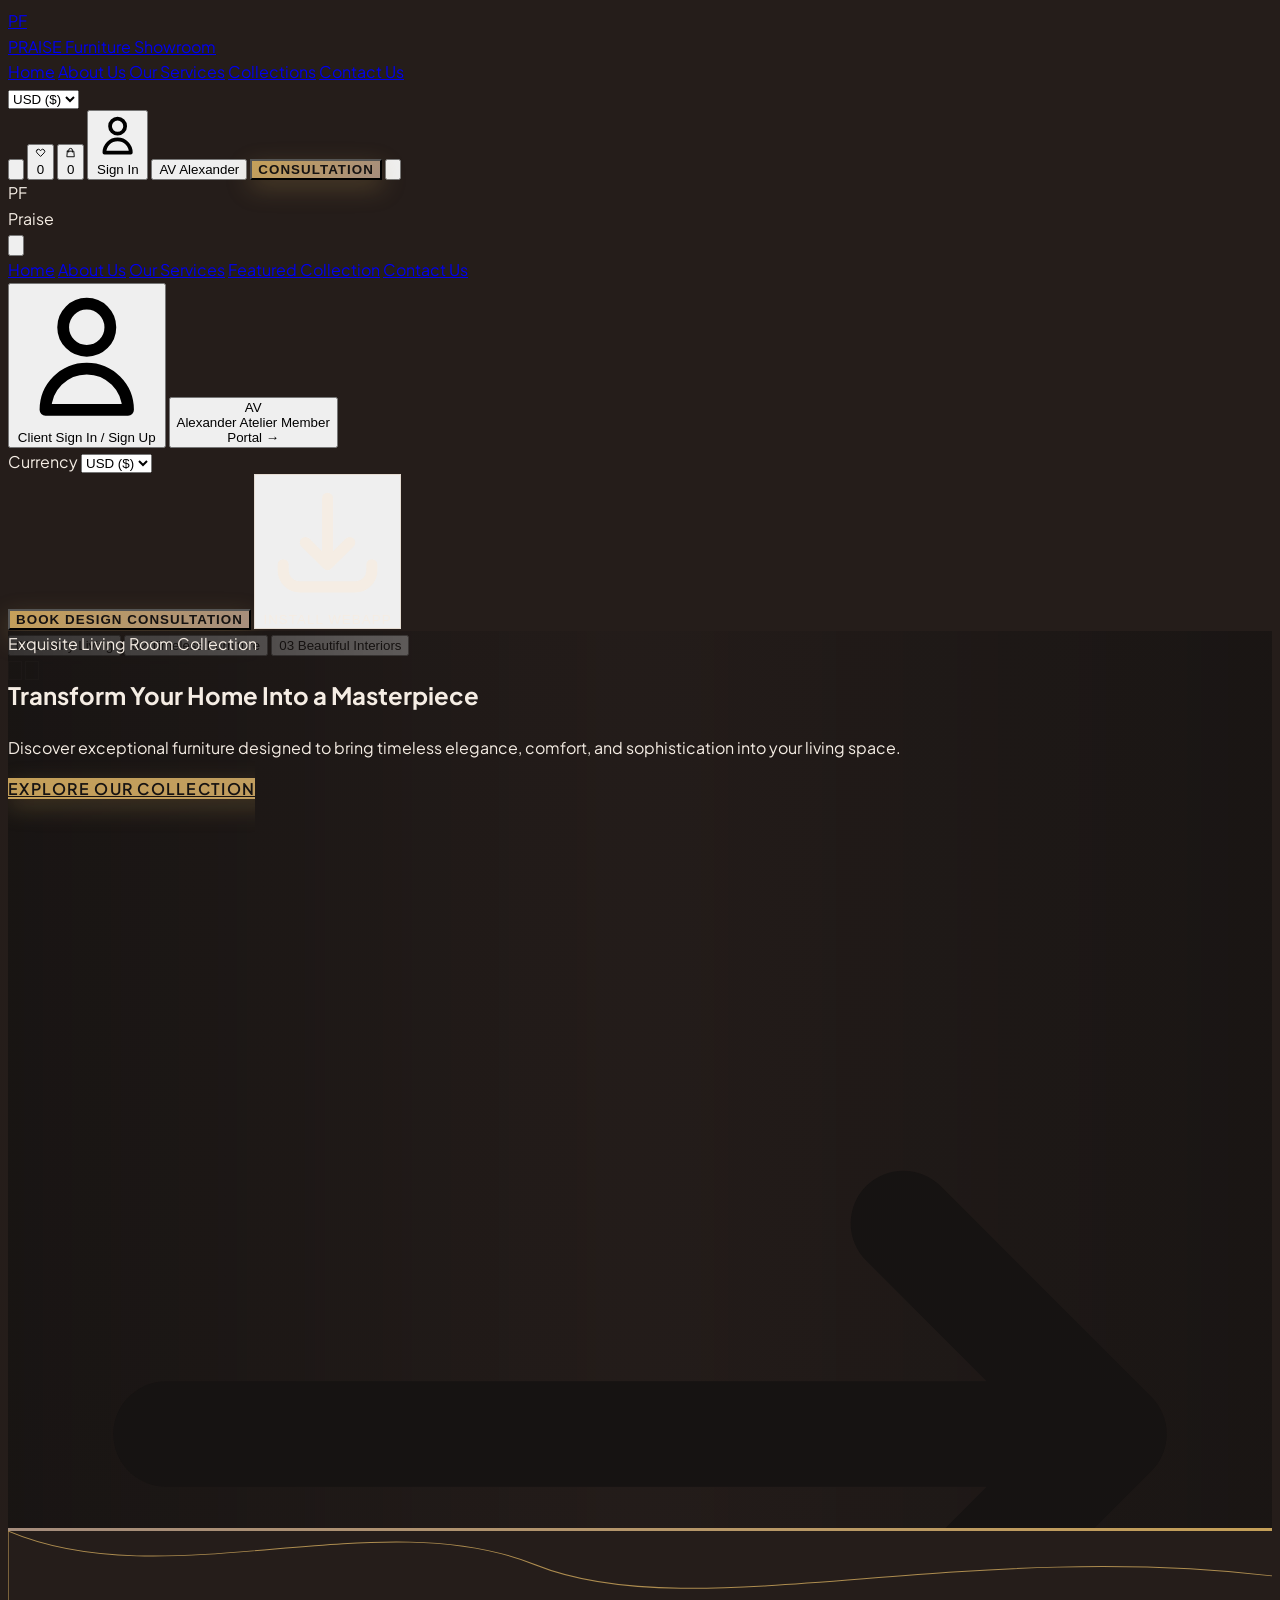
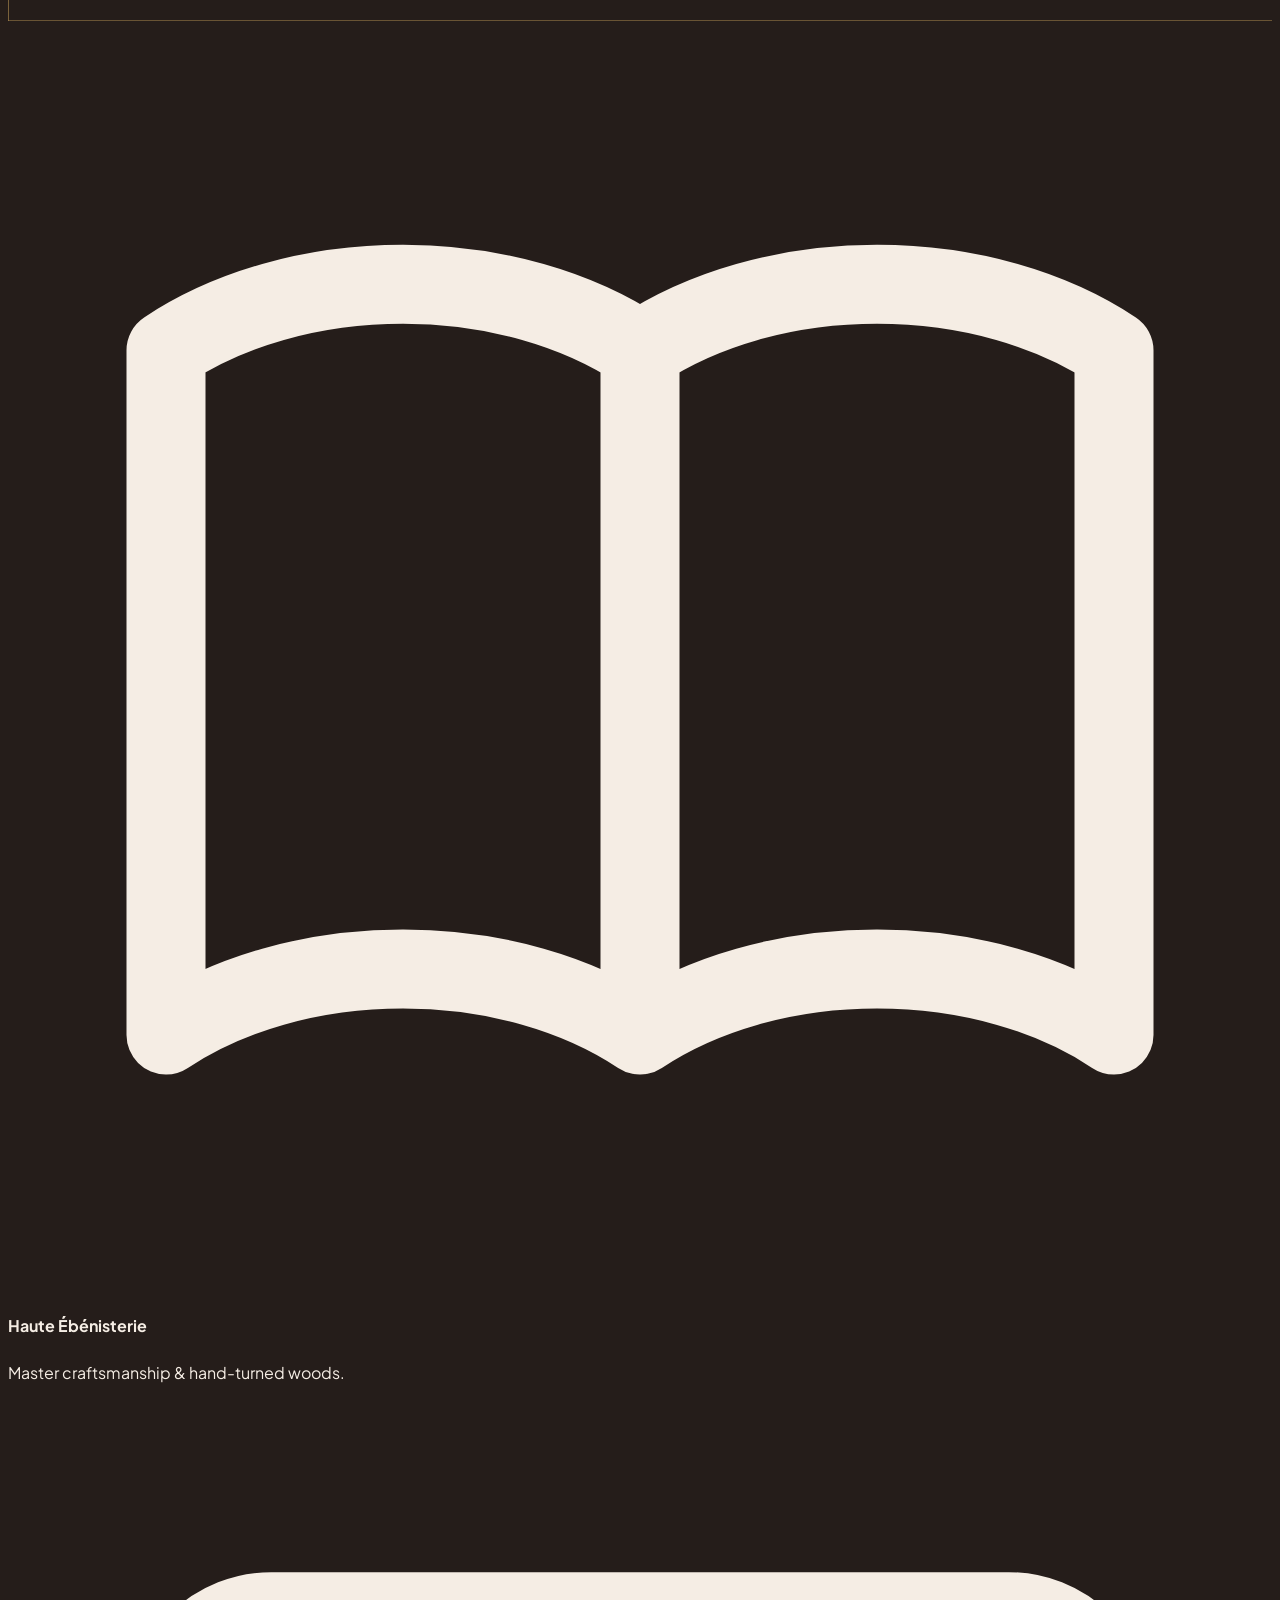
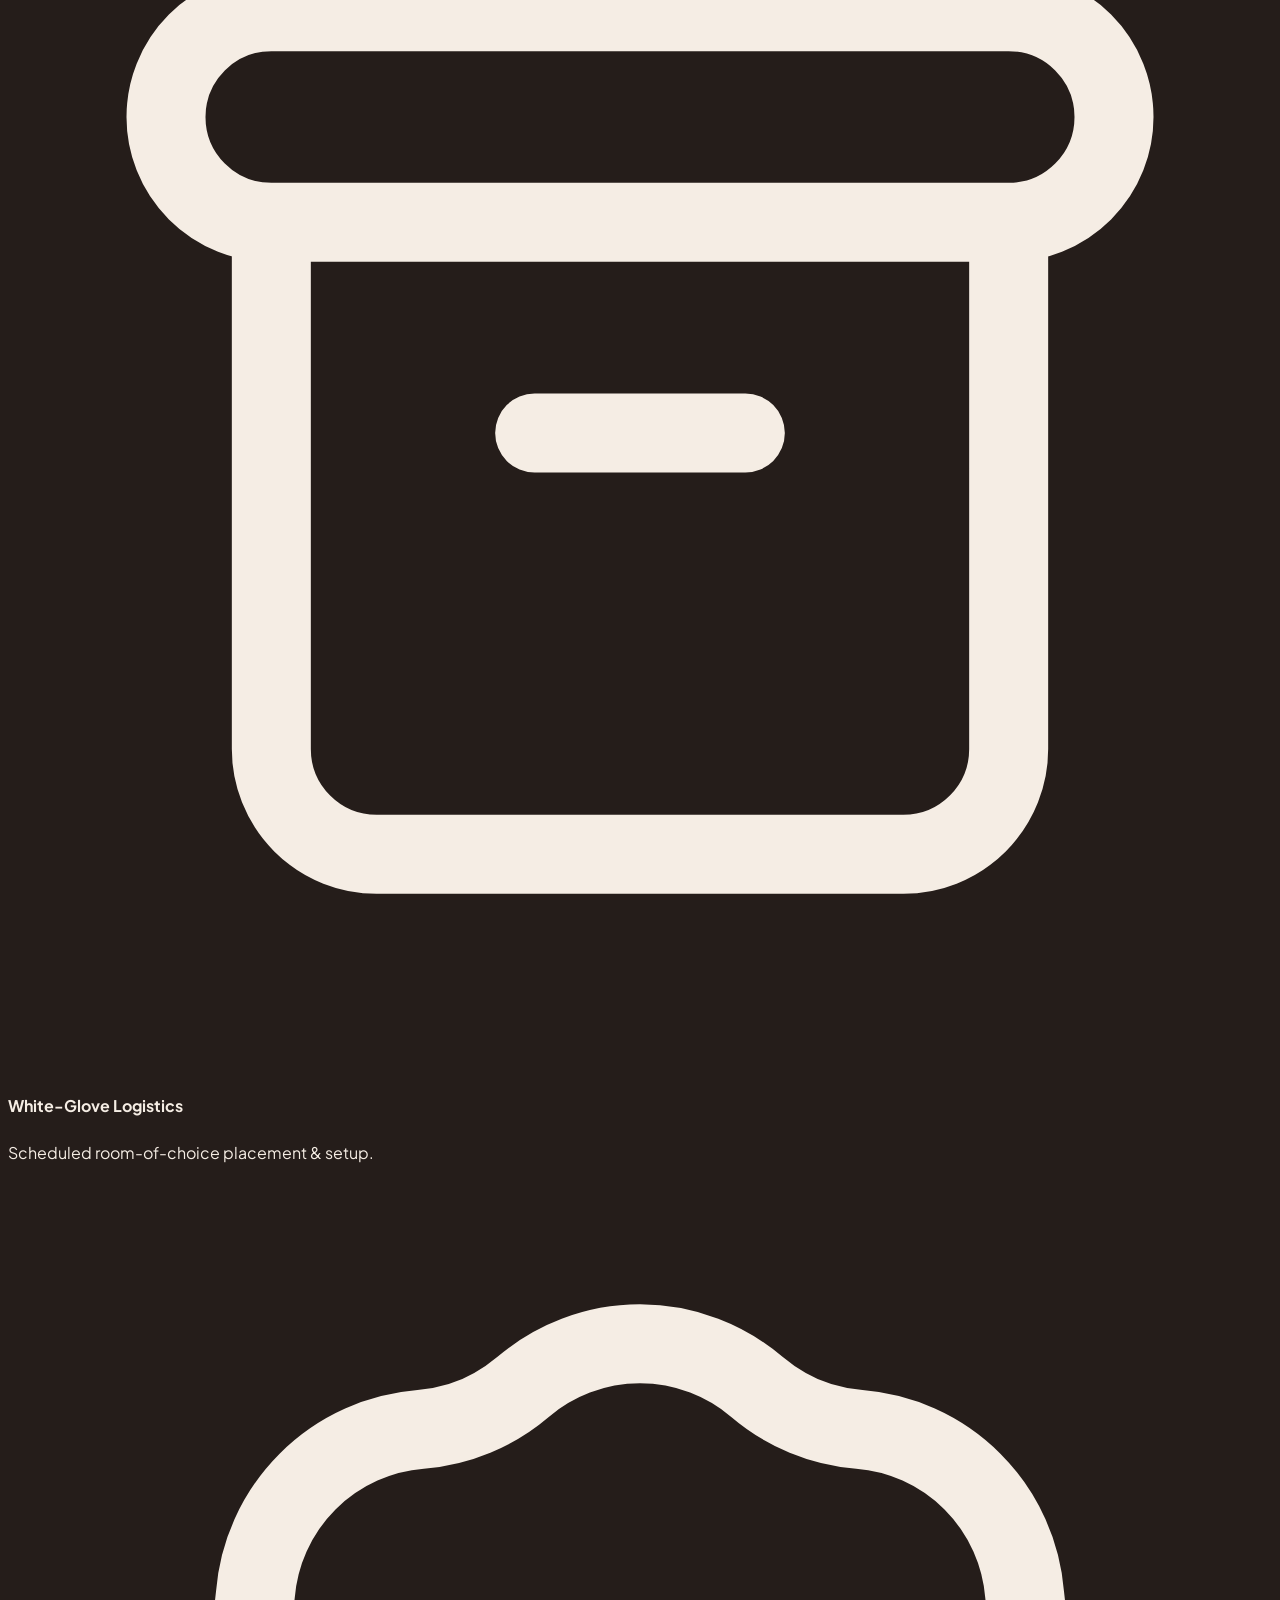
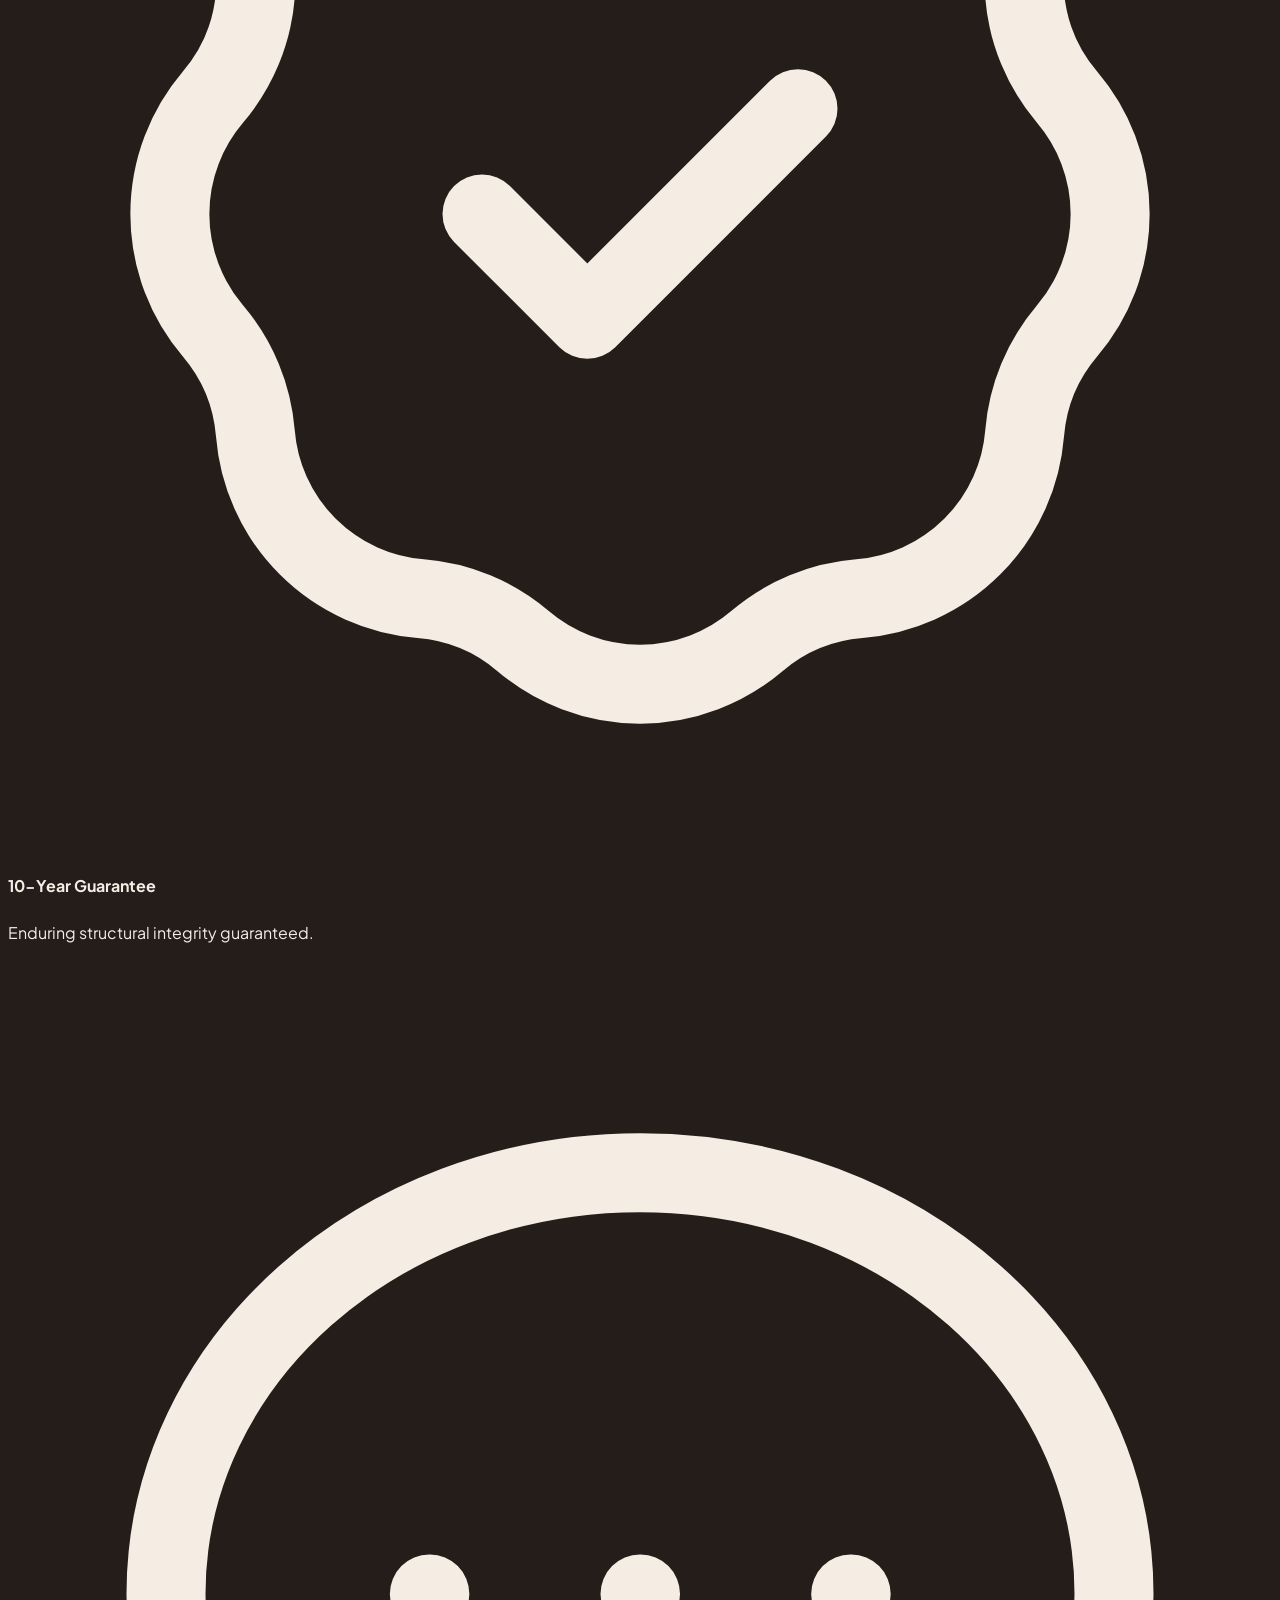
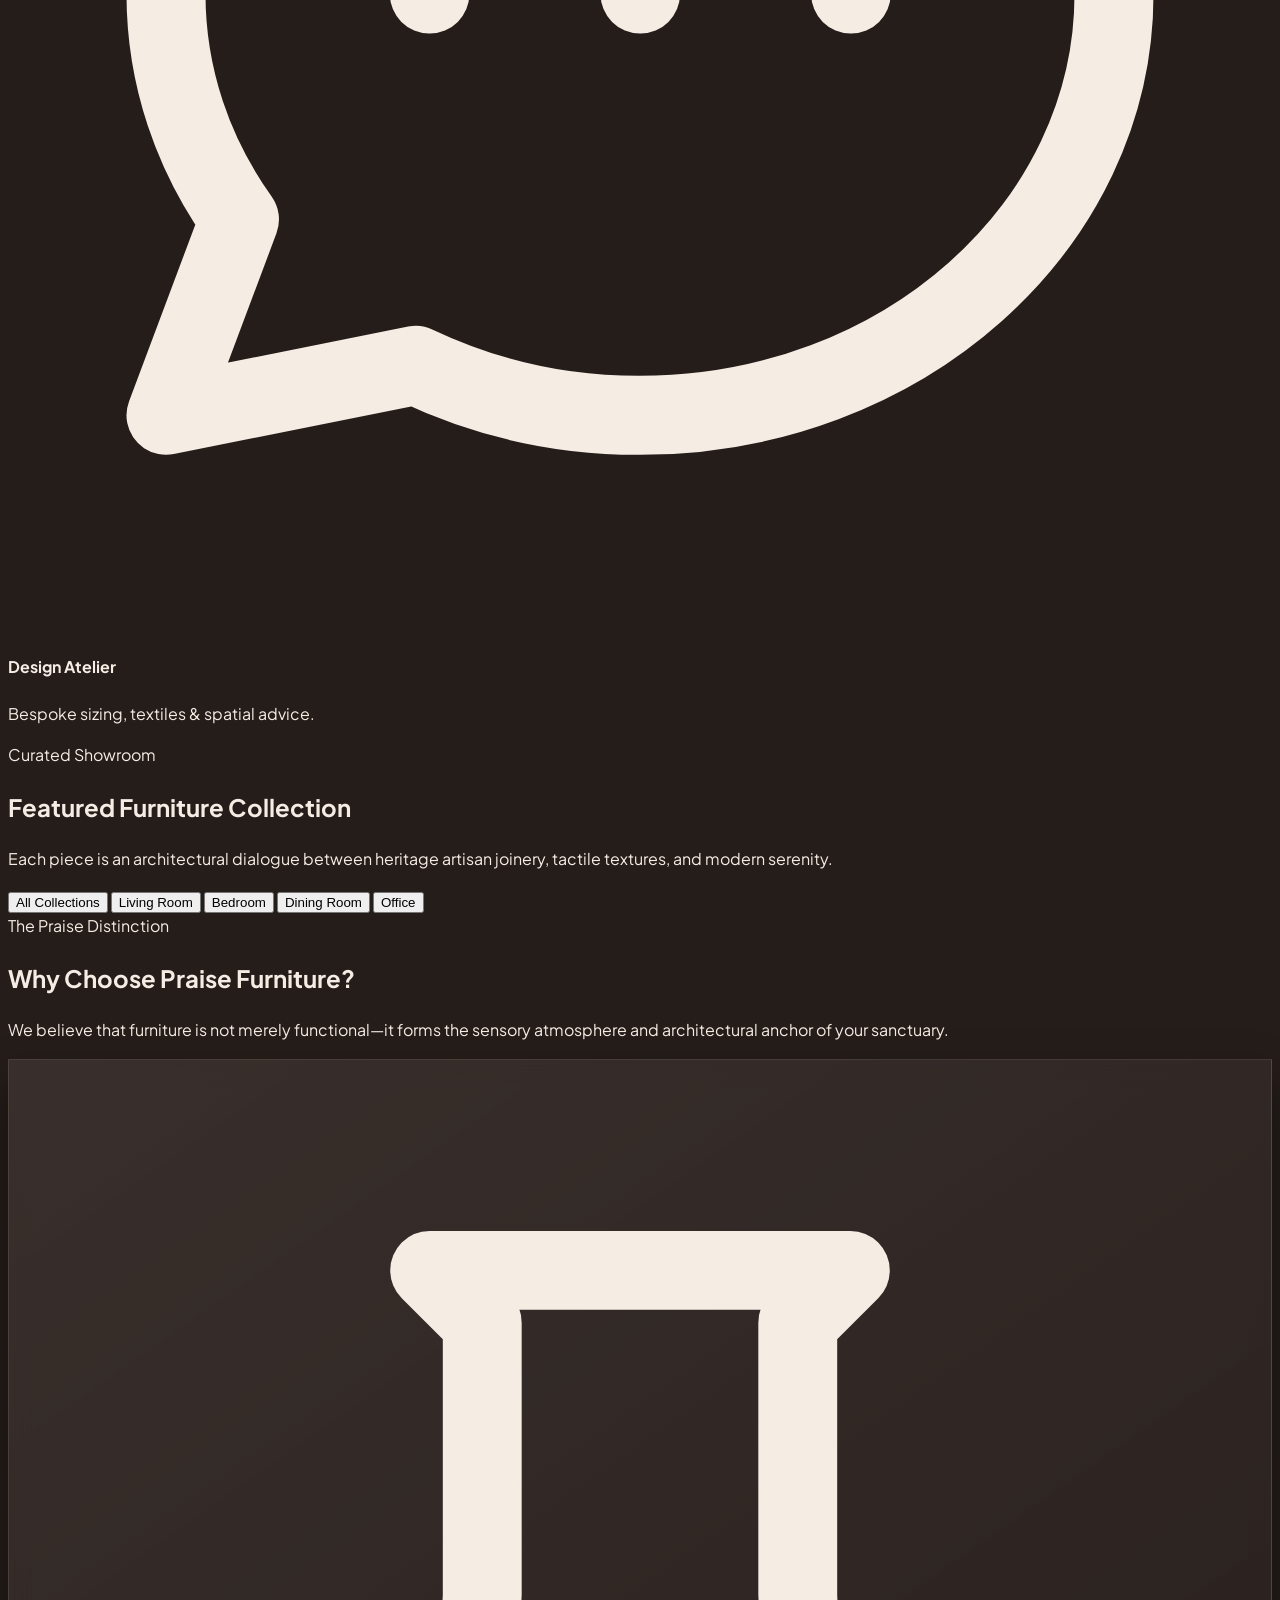
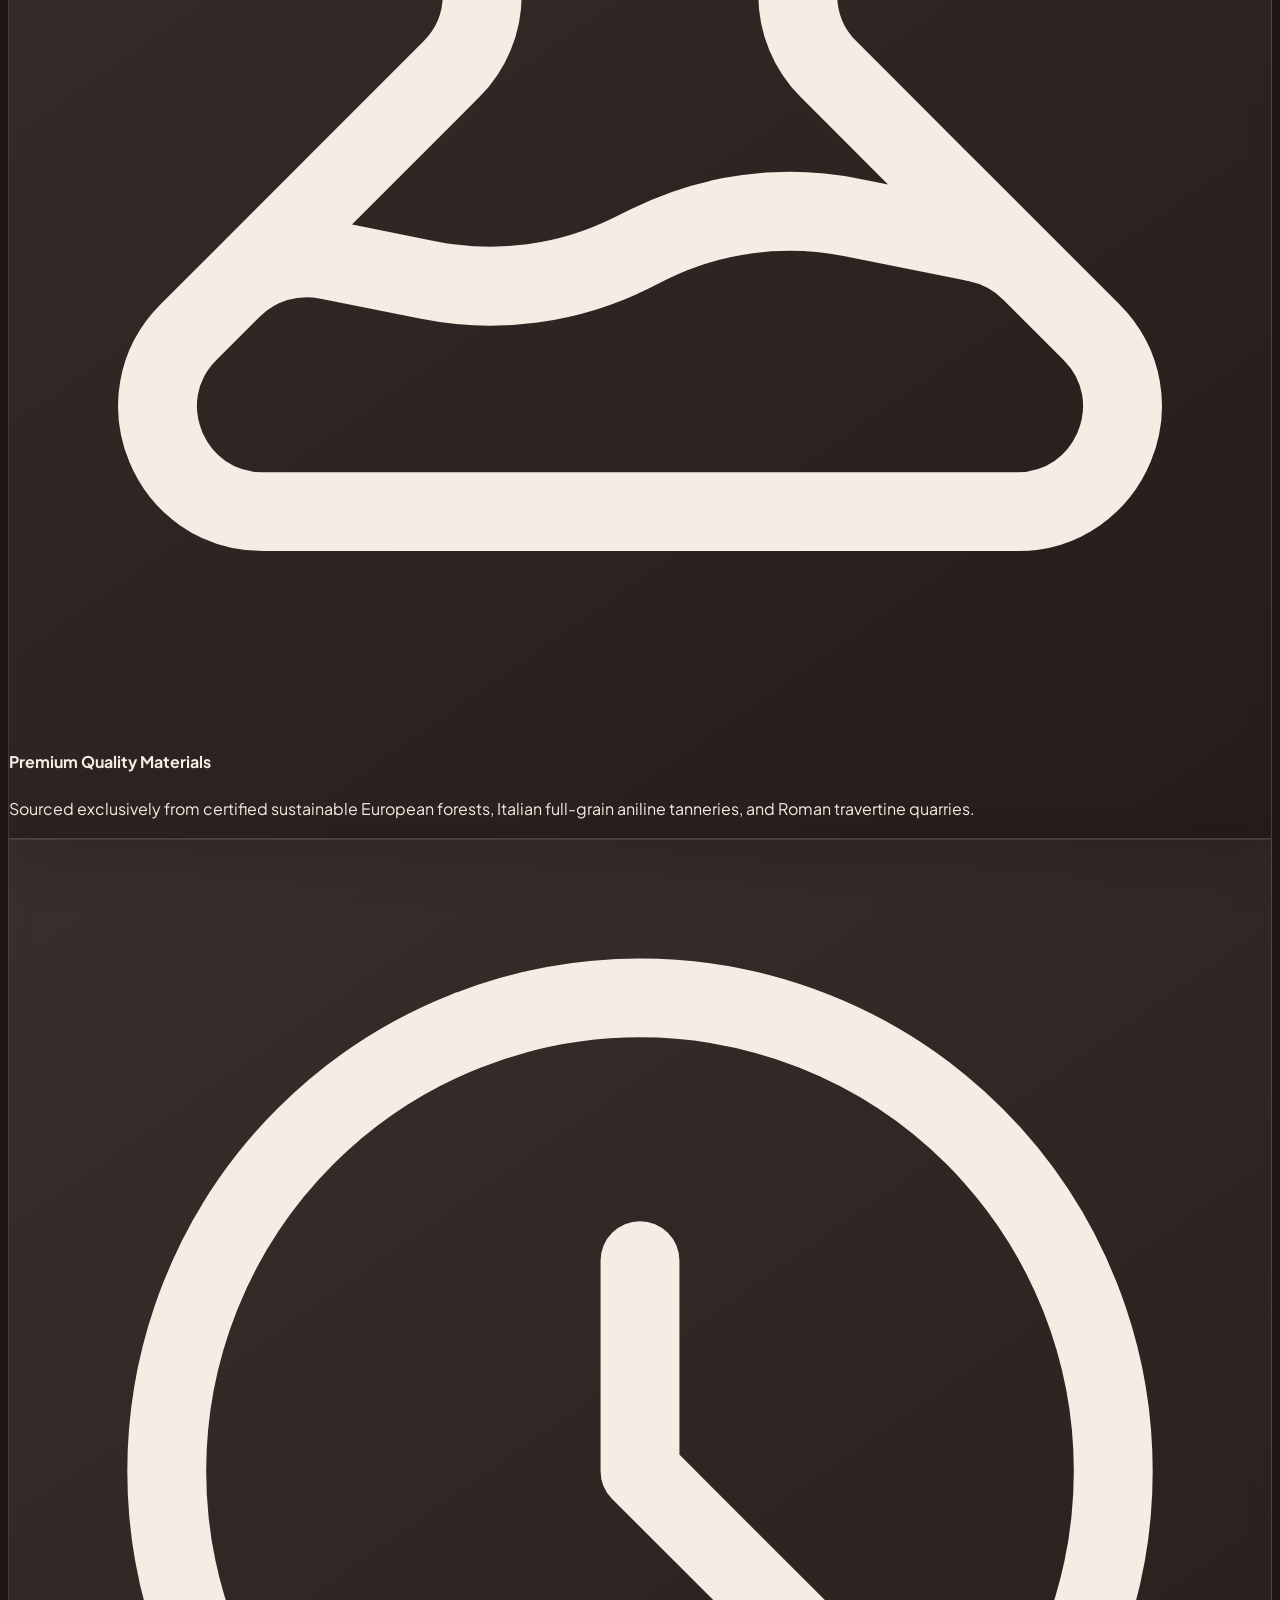
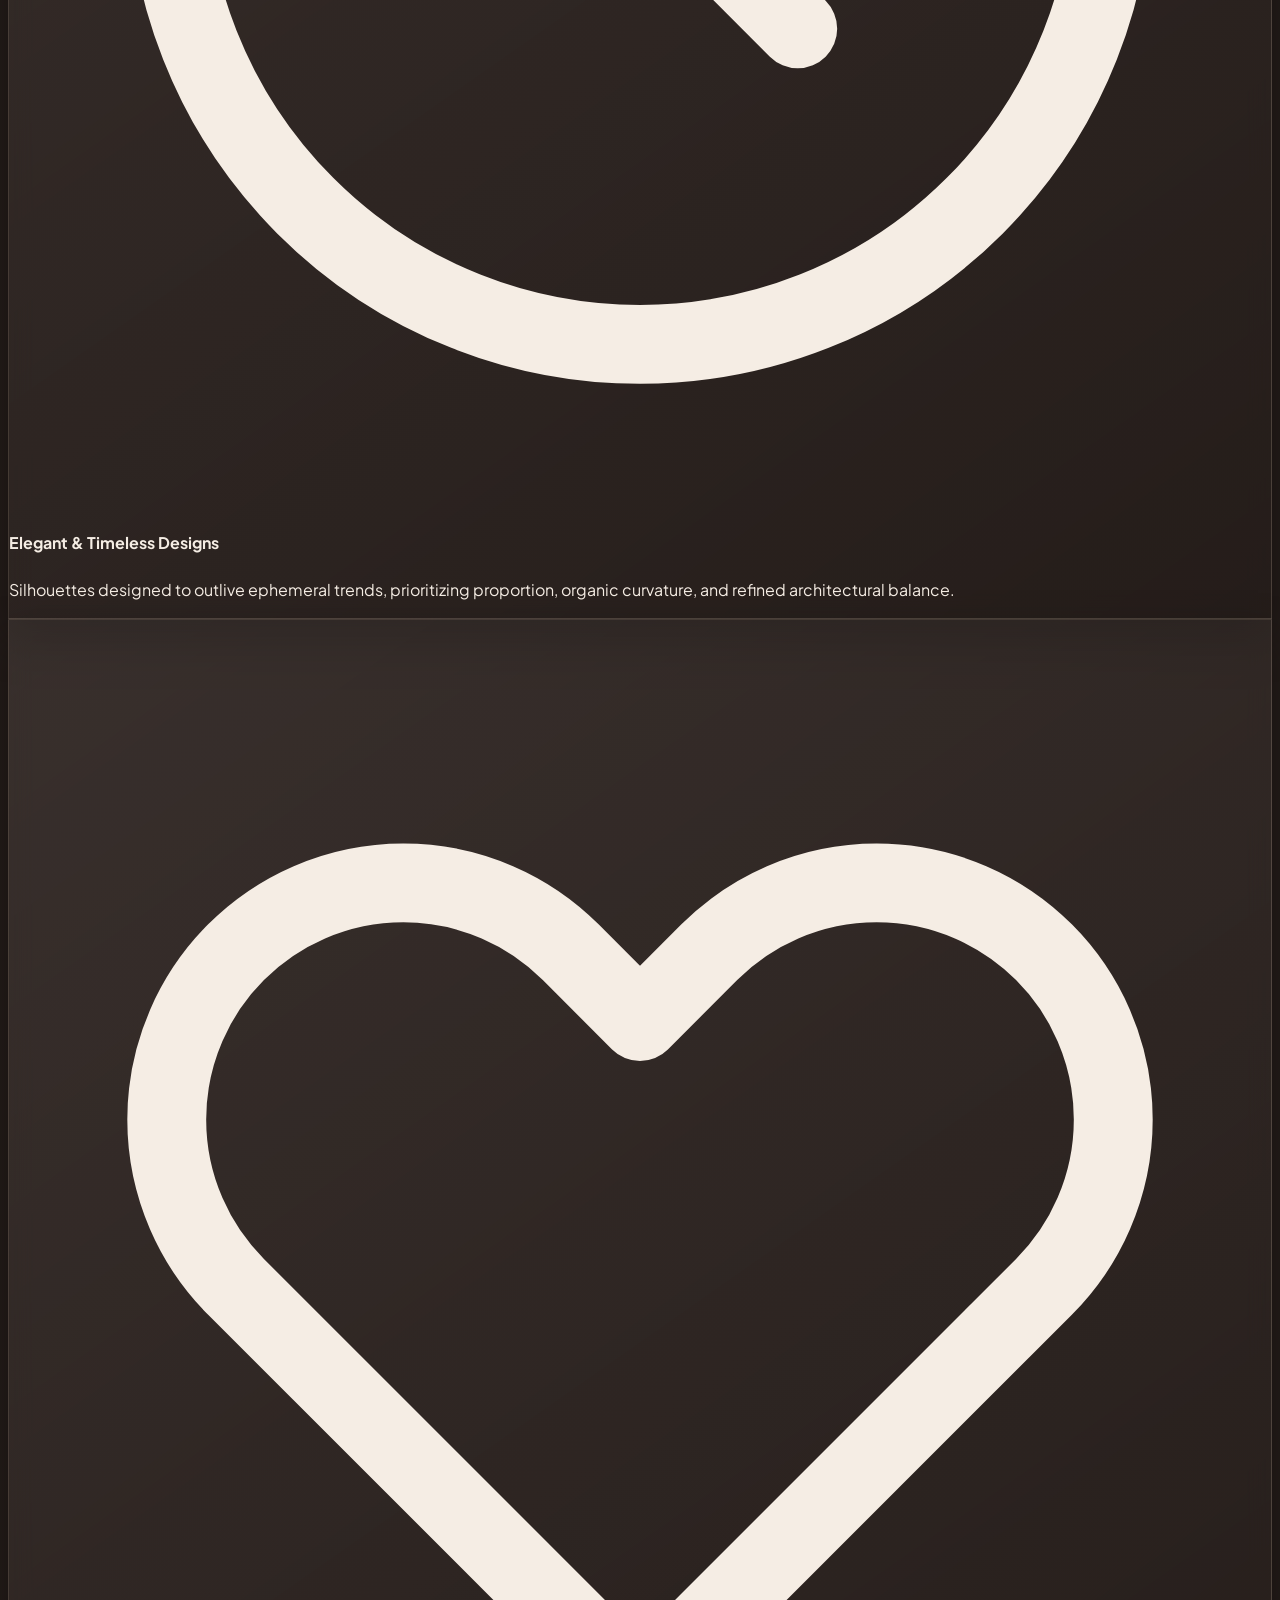
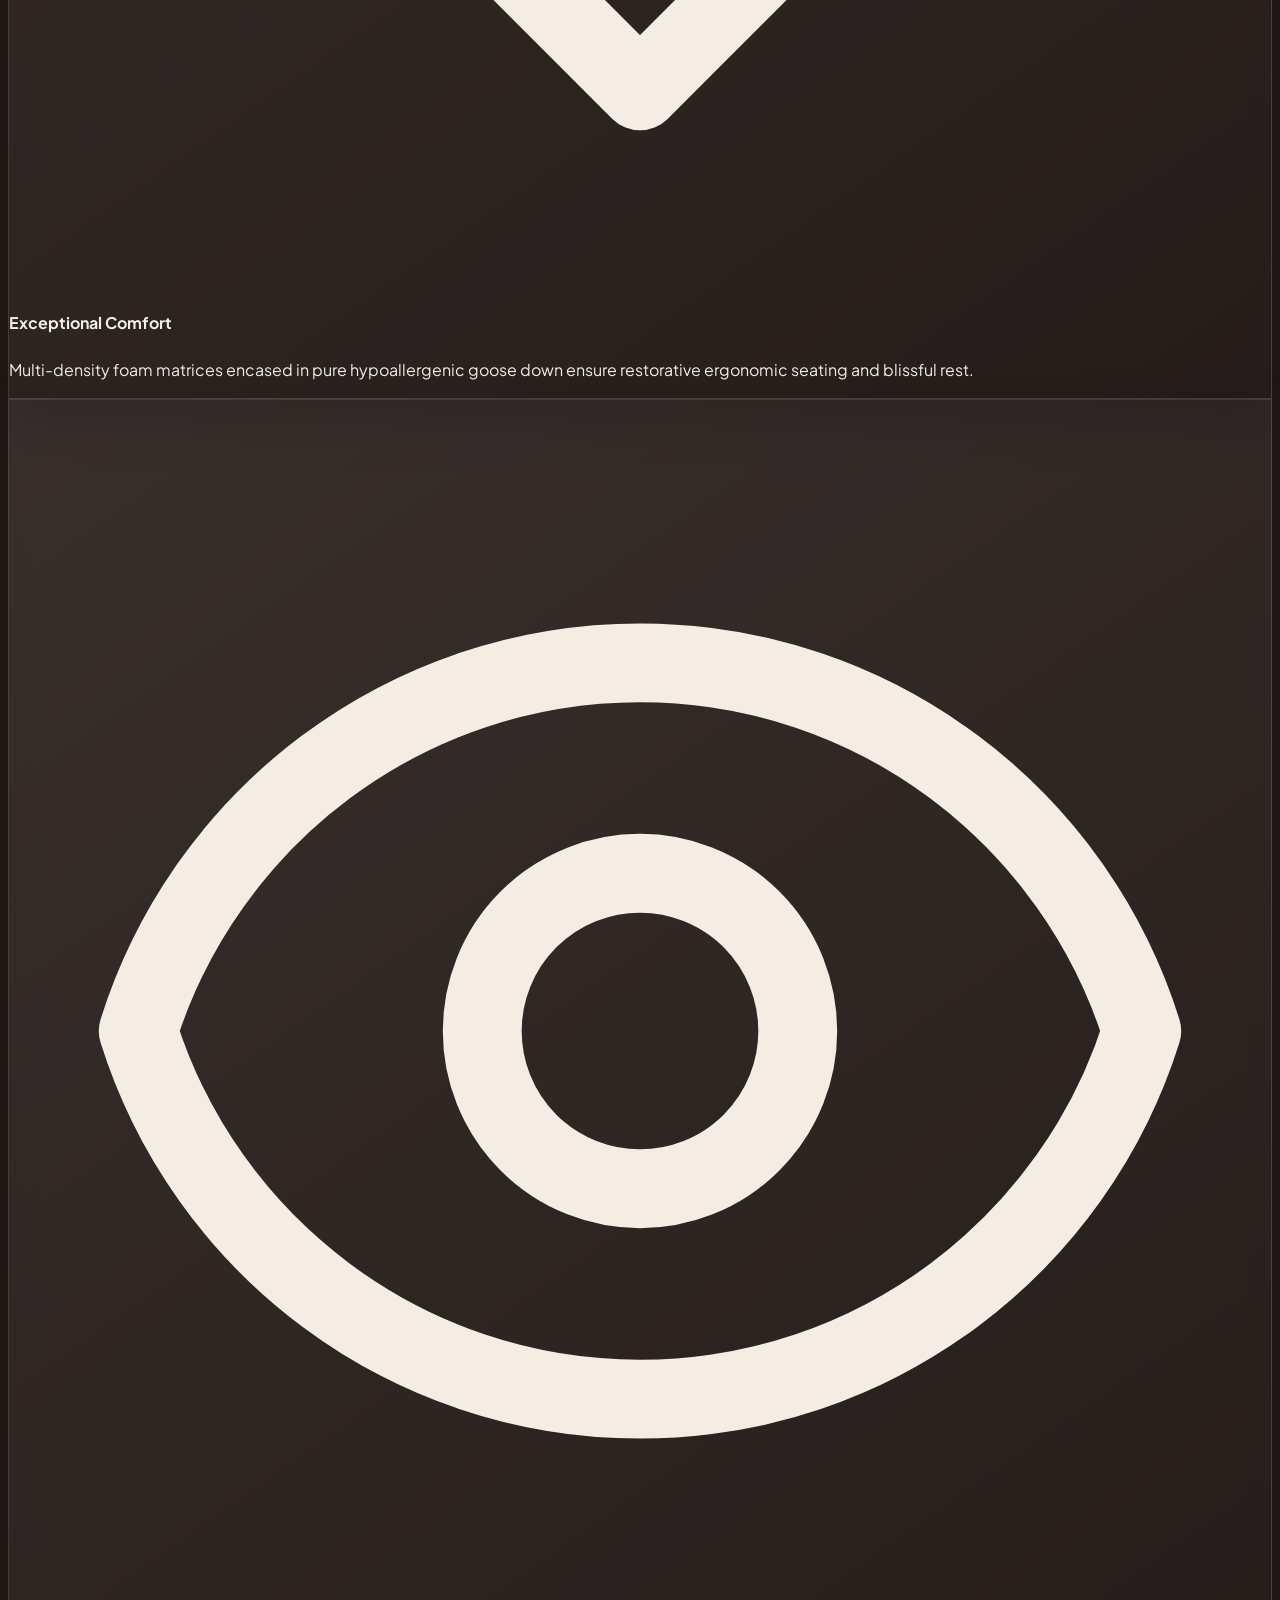
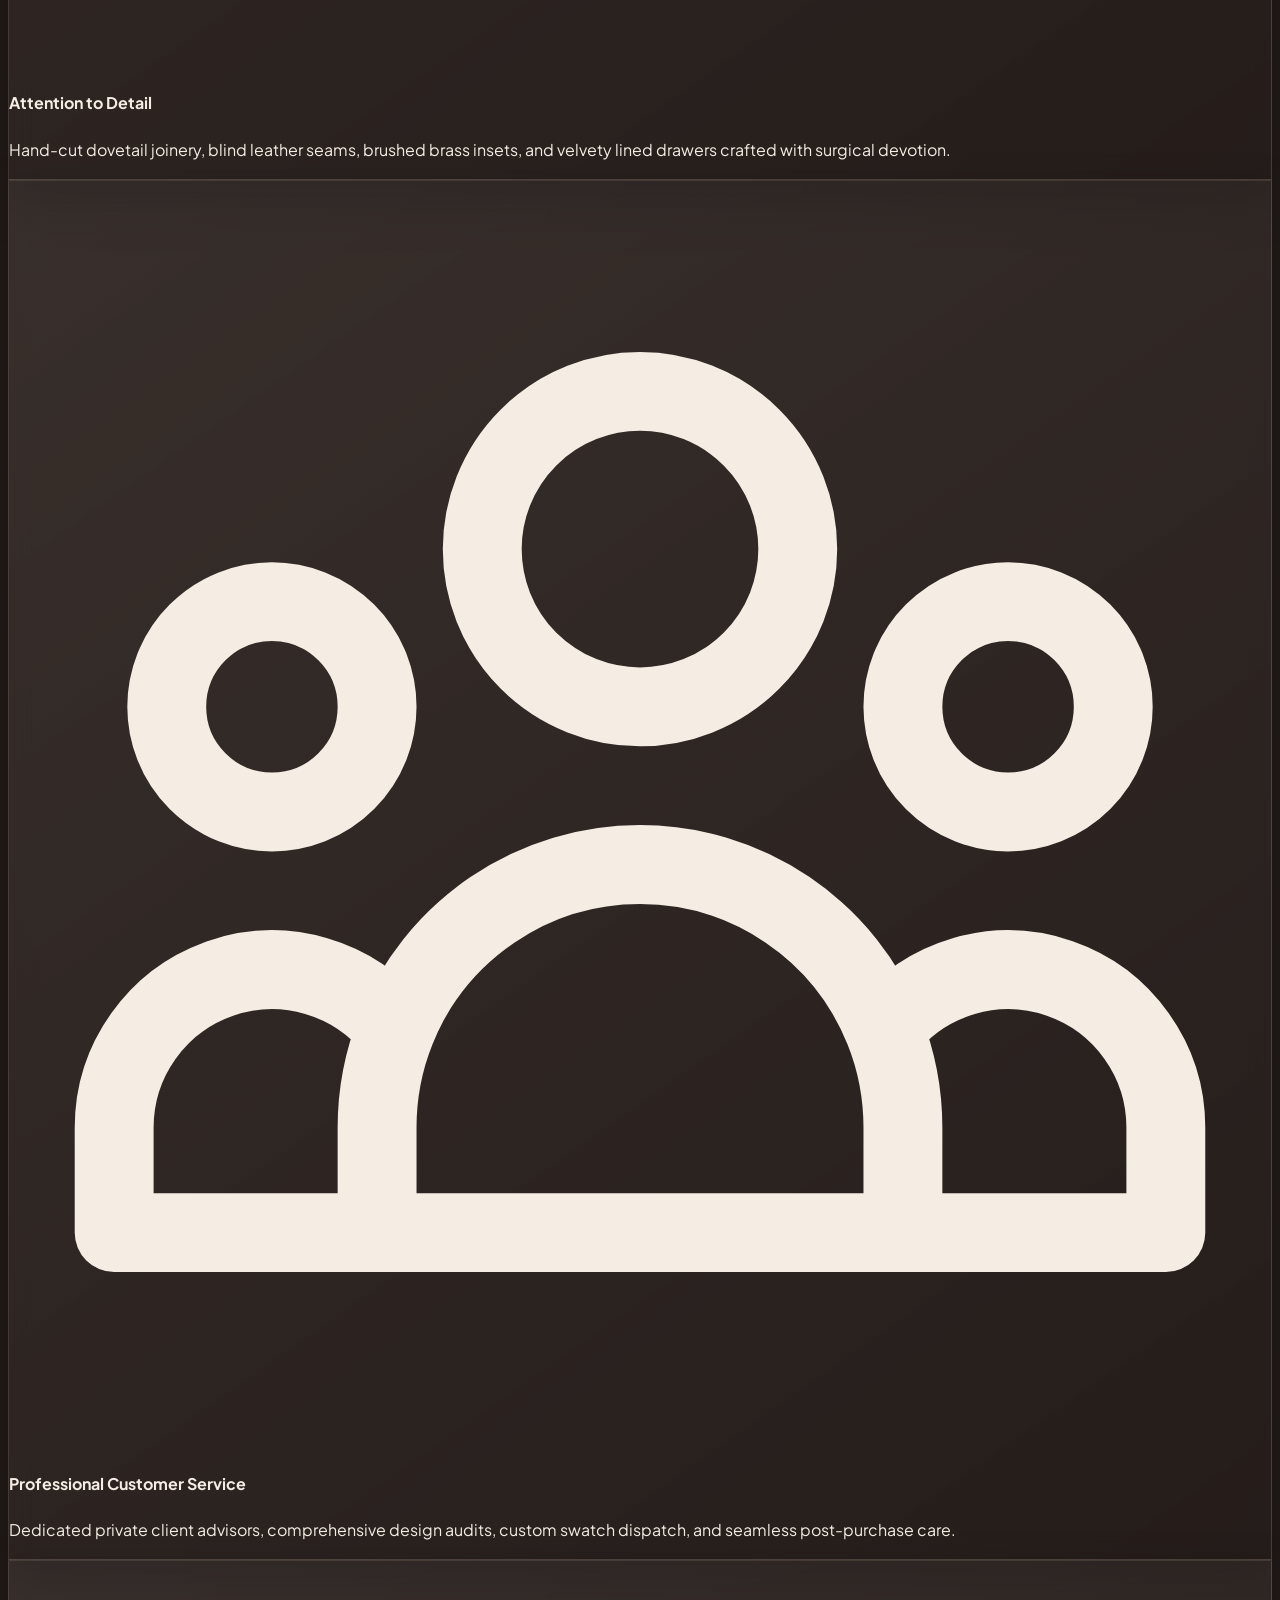
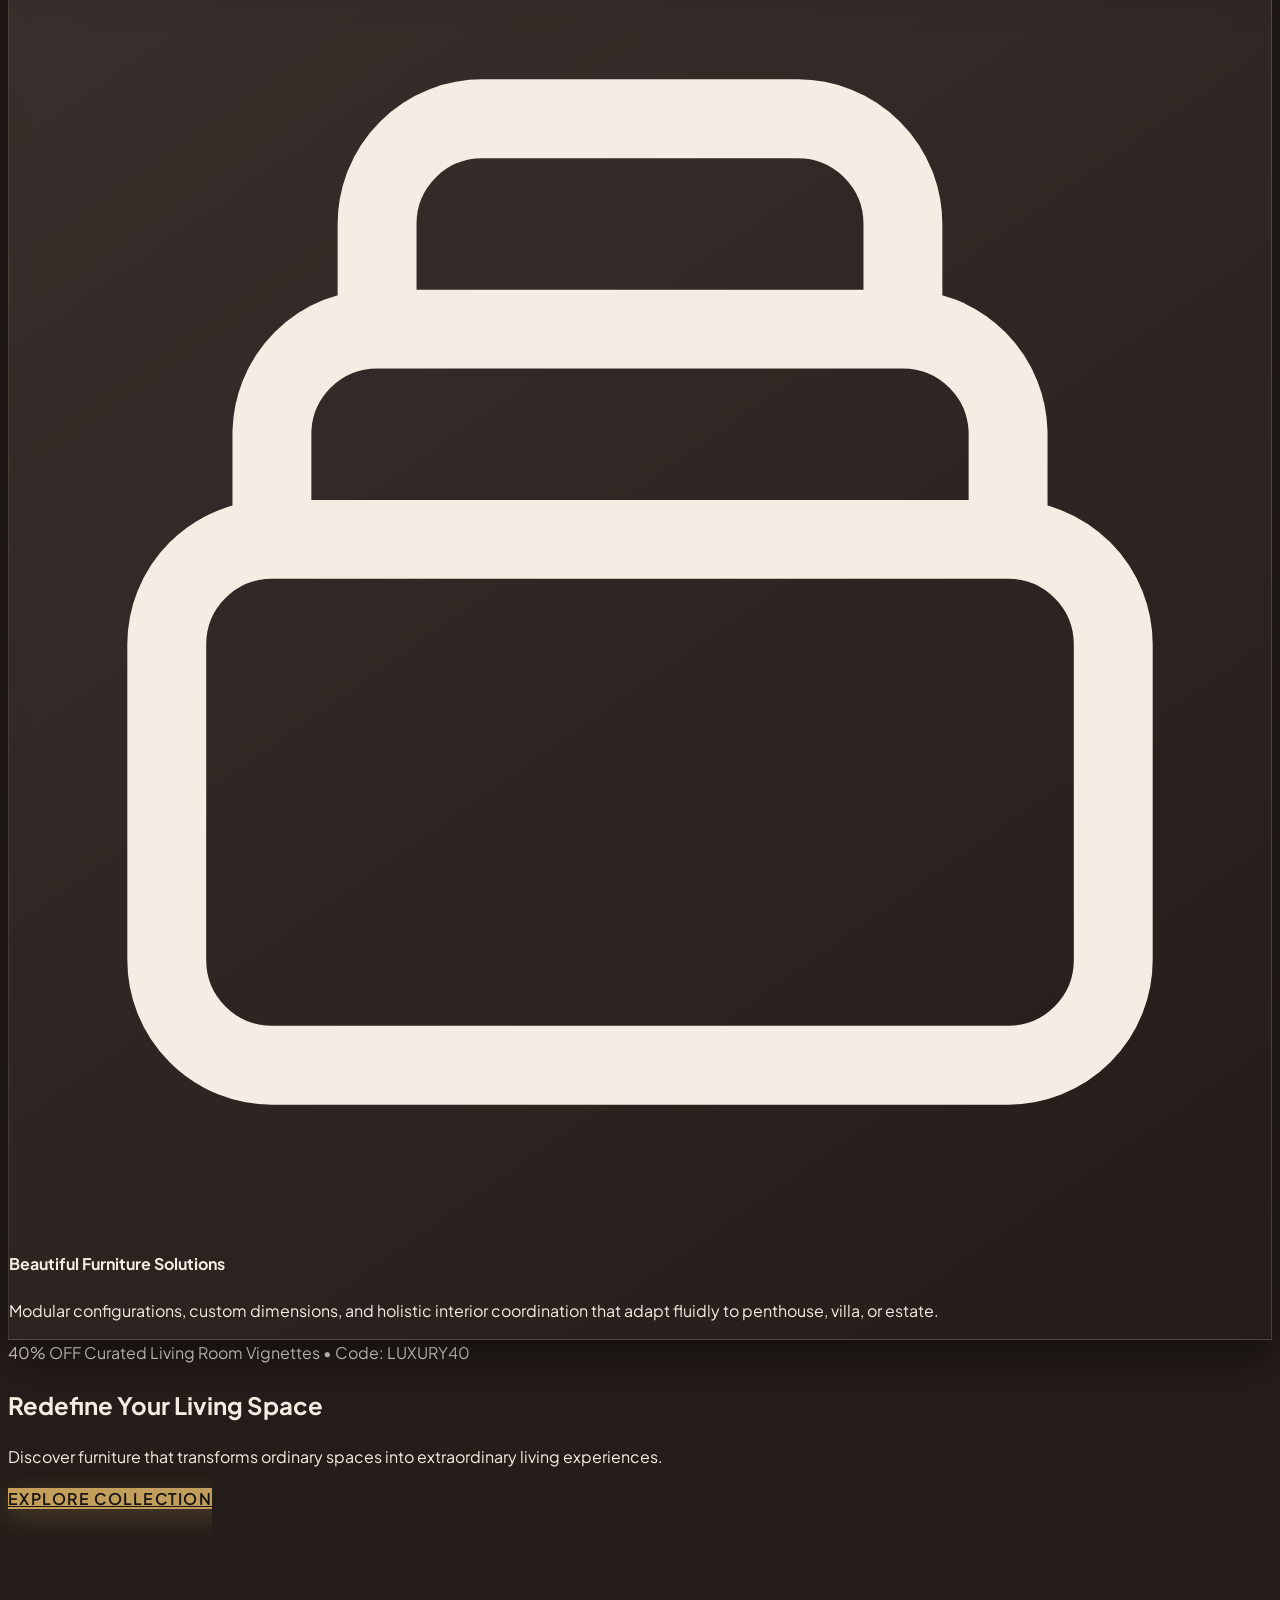
==== commit 077ec900: "Upgrade to full luxury webapp: customer authentication, client portal, PWA, and responsive CTAs" ====
--- a/index.html
+++ b/index.html
@@ -41,6 +41,14 @@
   <!-- GSAP CDN for Cinematic Animations -->
   <script src="https://cdnjs.cloudflare.com/ajax/libs/gsap/3.12.5/gsap.min.js"></script>
 
+  <!-- PWA Manifest & Mobile WebApp Meta -->
+  <link rel="manifest" href="manifest.json" />
+  <meta name="theme-color" content="#251D1A" />
+  <meta name="apple-mobile-web-app-capable" content="yes" />
+  <meta name="apple-mobile-web-app-status-bar-style" content="black-translucent" />
+  <meta name="apple-mobile-web-app-title" content="Praise Furniture" />
+  <link rel="apple-touch-icon" href="assets/images/inspiration-flyer.jpg" />
+
   <!-- Custom Styles -->
   <link rel="stylesheet" href="css/style.css" />
 </head>
@@ -102,6 +110,17 @@
             <span class="cart-badge-count absolute -top-1 -right-1 w-4 h-4 rounded-full bg-gold text-espresso text-[9px] font-black flex items-center justify-center hidden">0</span>
           </button>
 
+          <!-- Client Account / Auth CTA -->
+          <button onclick="openAuthModal('signin')" class="auth-trigger-guest flex items-center gap-1.5 px-3 py-1.5 rounded-full border border-gold/40 text-gold hover:bg-gold/15 text-xs font-semibold tracking-wider transition-all" title="Sign In or Register Atelier Account">
+            <svg class="w-3.5 h-3.5" fill="none" stroke="currentColor" viewBox="0 0 24 24"><path stroke-linecap="round" stroke-linejoin="round" stroke-width="2" d="M16 7a4 4 0 11-8 0 4 4 0 018 0zM12 14a7 7 0 00-7 7h14a7 7 0 00-7-7z"/></svg>
+            <span class="hidden sm:inline">Sign In</span>
+          </button>
+
+          <button onclick="openClientPortalModal('profile')" class="auth-trigger-user hidden flex items-center gap-2 px-3 py-1.5 rounded-full border border-gold/60 bg-gold/15 text-gold hover:bg-gold/25 text-xs font-semibold tracking-wider transition-all" title="Open Client Portal & Orders">
+            <span class="user-avatar-initials w-5 h-5 rounded-full bg-gold text-espresso text-[10px] font-bold flex items-center justify-center">AV</span>
+            <span class="user-display-name max-w-[85px] truncate hidden sm:inline">Alexander</span>
+          </button>
+
           <!-- Book Consultation CTA Button -->
           <button onclick="openConsultationModal()" class="hidden md:inline-flex btn-luxury-gold px-4 sm:px-5 py-2.5 rounded-full text-xs font-semibold tracking-wider">
             Consultation
@@ -141,6 +160,24 @@
     </div>
 
     <div class="pt-6 border-t border-mocha/20 space-y-4">
+      <!-- Mobile Auth Action -->
+      <div>
+        <button onclick="openAuthModal('signin')" class="auth-trigger-guest w-full flex items-center justify-center gap-2 py-3 rounded-lg border border-gold/40 text-gold hover:bg-gold/10 text-xs font-semibold uppercase tracking-wider transition-all">
+          <svg class="w-4 h-4" fill="none" stroke="currentColor" viewBox="0 0 24 24"><path stroke-linecap="round" stroke-linejoin="round" stroke-width="2" d="M16 7a4 4 0 11-8 0 4 4 0 018 0zM12 14a7 7 0 00-7 7h14a7 7 0 00-7-7z"/></svg>
+          <span>Client Sign In / Sign Up</span>
+        </button>
+        <button onclick="openClientPortalModal('profile')" class="auth-trigger-user hidden w-full flex items-center justify-between p-3 rounded-lg border border-gold/50 bg-gold/10 text-gold text-xs font-semibold transition-all">
+          <div class="flex items-center gap-2.5">
+            <span class="user-avatar-initials w-7 h-7 rounded-full bg-gold text-espresso text-xs font-bold flex items-center justify-center">AV</span>
+            <div class="text-left">
+              <span class="user-display-name block text-ivory font-bold">Alexander</span>
+              <span class="text-[10px] text-gold/80 uppercase">Atelier Member</span>
+            </div>
+          </div>
+          <span class="text-[11px] underline">Portal →</span>
+        </button>
+      </div>
+
       <div class="flex items-center justify-between text-xs text-sand">
         <span>Currency</span>
         <select onchange="setCurrency(this.value)" class="bg-dark-taupe/40 border border-mocha/40 rounded px-2 py-1 text-xs text-ivory">
@@ -151,6 +188,10 @@
       </div>
       <button onclick="openConsultationModal()" class="w-full btn-luxury-gold py-3 rounded-lg text-xs font-bold uppercase tracking-wider">
         Book Design Consultation
+      </button>
+      <button onclick="installPWAApp()" class="pwa-install-btn hidden w-full btn-luxury-outline py-2.5 rounded-lg text-[11px] font-semibold text-sand flex items-center justify-center gap-2">
+        <svg class="w-4 h-4 text-gold" fill="none" stroke="currentColor" viewBox="0 0 24 24"><path stroke-linecap="round" stroke-linejoin="round" stroke-width="2" d="M4 16v1a3 3 0 003 3h10a3 3 0 003-3v-1m-4-4l-4 4m0 0l-4-4m4 4V4"/></svg>
+        <span>Install WebApp</span>
       </button>
     </div>
   </aside>
@@ -1016,6 +1057,134 @@
     </div>
   </div>
 
+  <!-- 6. Customer Authentication Modal (Sign In / Sign Up) -->
+  <div id="auth-modal" class="fixed inset-0 z-50 hidden flex items-center justify-center p-4 bg-black/85 backdrop-blur-md overflow-y-auto">
+    <div class="relative w-full max-w-lg bg-espresso rounded-3xl border border-gold/40 shadow-2xl p-6 sm:p-8 my-8">
+      <button onclick="closeAuthModal()" class="absolute top-5 right-5 text-sand hover:text-white p-2 rounded-full hover:bg-taupe/30" aria-label="Close dialog">
+        <svg class="w-5 h-5" fill="none" stroke="currentColor" viewBox="0 0 24 24"><path stroke-linecap="round" stroke-linejoin="round" stroke-width="2" d="M6 18L18 6M6 6l12 12"/></svg>
+      </button>
+
+      <!-- Brand Monogram -->
+      <div class="text-center mb-6">
+        <div class="w-12 h-12 rounded-xl bg-gradient-to-br from-gold to-mocha mx-auto flex items-center justify-center p-0.5 shadow-lg mb-3">
+          <div class="w-full h-full bg-espresso rounded-[10px] flex items-center justify-center font-serif text-lg font-bold text-gold">PF</div>
+        </div>
+        <h3 class="font-serif-luxury text-2xl text-ivory">Praise Furniture Atelier</h3>
+        <p class="text-xs text-sand/70 mt-1">Access your bespoke portfolio, white-glove orders & private releases</p>
+      </div>
+
+      <!-- Auth Tabs: Sign In / Sign Up -->
+      <div class="flex border-b border-mocha/30 mb-6">
+        <button id="auth-tab-signin" type="button" onclick="switchAuthTab('signin')" class="flex-1 py-3 text-xs font-semibold uppercase tracking-wider text-gold border-b-2 border-gold transition-colors">
+          Sign In
+        </button>
+        <button id="auth-tab-signup" type="button" onclick="switchAuthTab('signup')" class="flex-1 py-3 text-xs font-semibold uppercase tracking-wider text-sand/60 hover:text-sand border-b-2 border-transparent transition-colors">
+          Create Account / Sign Up
+        </button>
+      </div>
+
+      <!-- Sign In Form -->
+      <form id="auth-form-signin" class="space-y-4" onsubmit="event.preventDefault(); const email = document.getElementById('signin-email').value; const pass = document.getElementById('signin-password').value; handleSignIn(email, pass);">
+        <div>
+          <label class="block text-xs text-sand/80 mb-1 font-medium">Email Address *</label>
+          <input type="email" id="signin-email" required placeholder="alexander@luxuryresidence.com" class="w-full bg-dark-taupe/40 border border-mocha/40 rounded-xl px-4 py-2.5 text-xs text-ivory placeholder-sand/40 focus:outline-none focus:border-gold" />
+        </div>
+
+        <div>
+          <div class="flex items-center justify-between mb-1">
+            <label class="block text-xs text-sand/80 font-medium">Password *</label>
+            <button type="button" onclick="showToast('Password reset link dispatched to your inbox.')" class="text-[11px] text-gold hover:underline">Forgot?</button>
+          </div>
+          <div class="relative">
+            <input type="password" id="signin-password" required placeholder="••••••••••••" class="w-full bg-dark-taupe/40 border border-mocha/40 rounded-xl px-4 py-2.5 text-xs text-ivory placeholder-sand/40 focus:outline-none focus:border-gold" />
+            <button type="button" onclick="togglePasswordVisibility('signin-password')" class="absolute right-3 top-2.5 text-sand/50 hover:text-sand" title="Toggle password view">
+              <svg class="w-4 h-4" fill="none" stroke="currentColor" viewBox="0 0 24 24"><path stroke-linecap="round" stroke-linejoin="round" stroke-width="2" d="M15 12a3 3 0 11-6 0 3 3 0 016 0z"/><path stroke-linecap="round" stroke-linejoin="round" stroke-width="2" d="M2.458 12C3.732 7.943 7.523 5 12 5c4.478 0 8.268 2.943 9.542 7-1.274 4.057-5.064 7-9.542 7-4.477 0-8.268-2.943-9.542-7z"/></svg>
+            </button>
+          </div>
+        </div>
+
+        <button type="submit" class="w-full btn-luxury-gold py-3.5 rounded-xl text-xs font-bold uppercase tracking-wider shadow-lg">
+          Sign In to Atelier
+        </button>
+
+        <div class="relative flex py-2 items-center">
+          <div class="flex-grow border-t border-mocha/20"></div>
+          <span class="flex-shrink mx-4 text-[10px] uppercase text-sand/50 tracking-wider">Or Instant Access</span>
+          <div class="flex-grow border-t border-mocha/20"></div>
+        </div>
+
+        <button type="button" onclick="loginAsDemoUser()" class="w-full btn-luxury-outline py-2.5 rounded-xl text-xs font-semibold text-sand hover:text-gold flex items-center justify-center gap-2">
+          <span>✨ One-Click VIP Demo Login (Alexander Vanderbilt)</span>
+        </button>
+      </form>
+
+      <!-- Sign Up Form -->
+      <form id="auth-form-signup" class="space-y-4 hidden" onsubmit="event.preventDefault(); const form = event.target; handleSignUp(new FormData(form));">
+        <div>
+          <label class="block text-xs text-sand/80 mb-1 font-medium">Full Legal / Preferred Name *</label>
+          <input type="text" name="fullName" required placeholder="e.g. Julianne St. Claire" class="w-full bg-dark-taupe/40 border border-mocha/40 rounded-xl px-4 py-2.5 text-xs text-ivory placeholder-sand/40 focus:outline-none focus:border-gold" />
+        </div>
+
+        <div class="grid grid-cols-1 sm:grid-cols-2 gap-3">
+          <div>
+            <label class="block text-xs text-sand/80 mb-1 font-medium">Email Address *</label>
+            <input type="email" name="email" required placeholder="julianne@lifestyle.com" class="w-full bg-dark-taupe/40 border border-mocha/40 rounded-xl px-4 py-2.5 text-xs text-ivory placeholder-sand/40 focus:outline-none focus:border-gold" />
+          </div>
+          <div>
+            <label class="block text-xs text-sand/80 mb-1 font-medium">Contact Phone *</label>
+            <input type="tel" name="phone" required placeholder="+1 (555) 345-6789" class="w-full bg-dark-taupe/40 border border-mocha/40 rounded-xl px-4 py-2.5 text-xs text-ivory placeholder-sand/40 focus:outline-none focus:border-gold" />
+          </div>
+        </div>
+
+        <div class="grid grid-cols-1 sm:grid-cols-2 gap-3">
+          <div>
+            <label class="block text-xs text-sand/80 mb-1 font-medium">Preferred Showroom Flagship</label>
+            <select name="city" class="w-full bg-dark-taupe/40 border border-mocha/40 rounded-xl px-4 py-2.5 text-xs text-ivory focus:outline-none focus:border-gold">
+              <option value="New York">New York (Madison Ave Flagship)</option>
+              <option value="London">London (Mayfair Showroom)</option>
+              <option value="Milan">Milan (Via Montenapoleone)</option>
+              <option value="Paris">Paris (Saint-Germain)</option>
+              <option value="Dubai">Dubai (DIFC Pavilion)</option>
+            </select>
+          </div>
+          <div>
+            <label class="block text-xs text-sand/80 mb-1 font-medium">Create Secure Password *</label>
+            <div class="relative">
+              <input type="password" id="signup-password" name="password" required minlength="6" placeholder="At least 6 characters" class="w-full bg-dark-taupe/40 border border-mocha/40 rounded-xl px-4 py-2.5 text-xs text-ivory placeholder-sand/40 focus:outline-none focus:border-gold" />
+              <button type="button" onclick="togglePasswordVisibility('signup-password')" class="absolute right-3 top-2.5 text-sand/50 hover:text-sand">
+                <svg class="w-4 h-4" fill="none" stroke="currentColor" viewBox="0 0 24 24"><path stroke-linecap="round" stroke-linejoin="round" stroke-width="2" d="M15 12a3 3 0 11-6 0 3 3 0 016 0z"/><path stroke-linecap="round" stroke-linejoin="round" stroke-width="2" d="M2.458 12C3.732 7.943 7.523 5 12 5c4.478 0 8.268 2.943 9.542 7-1.274 4.057-5.064 7-9.542 7-4.477 0-8.268-2.943-9.542-7z"/></svg>
+              </button>
+            </div>
+          </div>
+        </div>
+
+        <div class="p-3 rounded-xl bg-gold/10 border border-gold/30 flex items-start gap-3">
+          <input type="checkbox" id="signup-privilege" name="privilegeClub" checked class="mt-1 accent-gold cursor-pointer" />
+          <label for="signup-privilege" class="text-[11px] text-sand/90 cursor-pointer">
+            <strong class="text-gold block">Complimentary Atelier Privilege Club Enrollment</strong>
+            Receive 500 complimentary welcome reward points, private invitations to limited furniture runs, and dedicated interior architect consultation priority.
+          </label>
+        </div>
+
+        <button type="submit" class="w-full btn-luxury-gold py-3.5 rounded-xl text-xs font-bold uppercase tracking-wider shadow-lg">
+          Complete Registration & Enter
+        </button>
+      </form>
+    </div>
+  </div>
+
+  <!-- 7. Customer Portal & Orders Modal -->
+  <div id="client-portal-modal" class="fixed inset-0 z-50 hidden flex items-center justify-center p-4 bg-black/85 backdrop-blur-md overflow-y-auto">
+    <div class="relative w-full max-w-4xl bg-espresso rounded-3xl border border-gold/40 shadow-2xl my-8 overflow-hidden">
+      <button onclick="closeClientPortalModal()" class="absolute top-5 right-5 z-20 text-sand hover:text-white p-2 rounded-full hover:bg-taupe/30" aria-label="Close portal">
+        <svg class="w-5 h-5" fill="none" stroke="currentColor" viewBox="0 0 24 24"><path stroke-linecap="round" stroke-linejoin="round" stroke-width="2" d="M6 18L18 6M6 6l12 12"/></svg>
+      </button>
+      <div id="client-portal-content">
+        <!-- Injected dynamically by renderClientPortal() in store.js -->
+      </div>
+    </div>
+  </div>
+
   <!-- Toast Notification Container -->
   <div id="toast-container"></div>
 
--- a/css/style.css
+++ b/css/style.css
@@ -291,13 +291,18 @@
   box-shadow: 0 12px 30px rgba(197, 160, 89, 0.4);
 }
 
+.btn-luxury-gold:active {
+  transform: scale(0.97) translateY(0);
+  box-shadow: 0 4px 12px rgba(197, 160, 89, 0.3);
+}
+
 .btn-luxury-outline {
   position: relative;
   border: 1px solid rgba(210, 187, 165, 0.4);
   color: var(--color-ivory);
   letter-spacing: 0.08em;
   text-transform: uppercase;
-  transition: all 0.4s var(--transition-smooth);
+  transition: all 0.3s var(--transition-smooth);
   backdrop-filter: blur(8px);
 }
 
@@ -307,6 +312,20 @@
   color: #FFFFFF;
   transform: translateY(-2px);
 }
+
+.btn-luxury-outline:active {
+  transform: scale(0.97) translateY(0);
+}
+
+/* Dynamic Auth Triggers */
+.auth-trigger-guest, .auth-trigger-user {
+  cursor: pointer;
+  transition: all 0.25s ease;
+}
+.auth-trigger-guest:active, .auth-trigger-user:active {
+  transform: scale(0.95);
+}
+
 
 /* Floating Badges */
 @keyframes floatGentle {
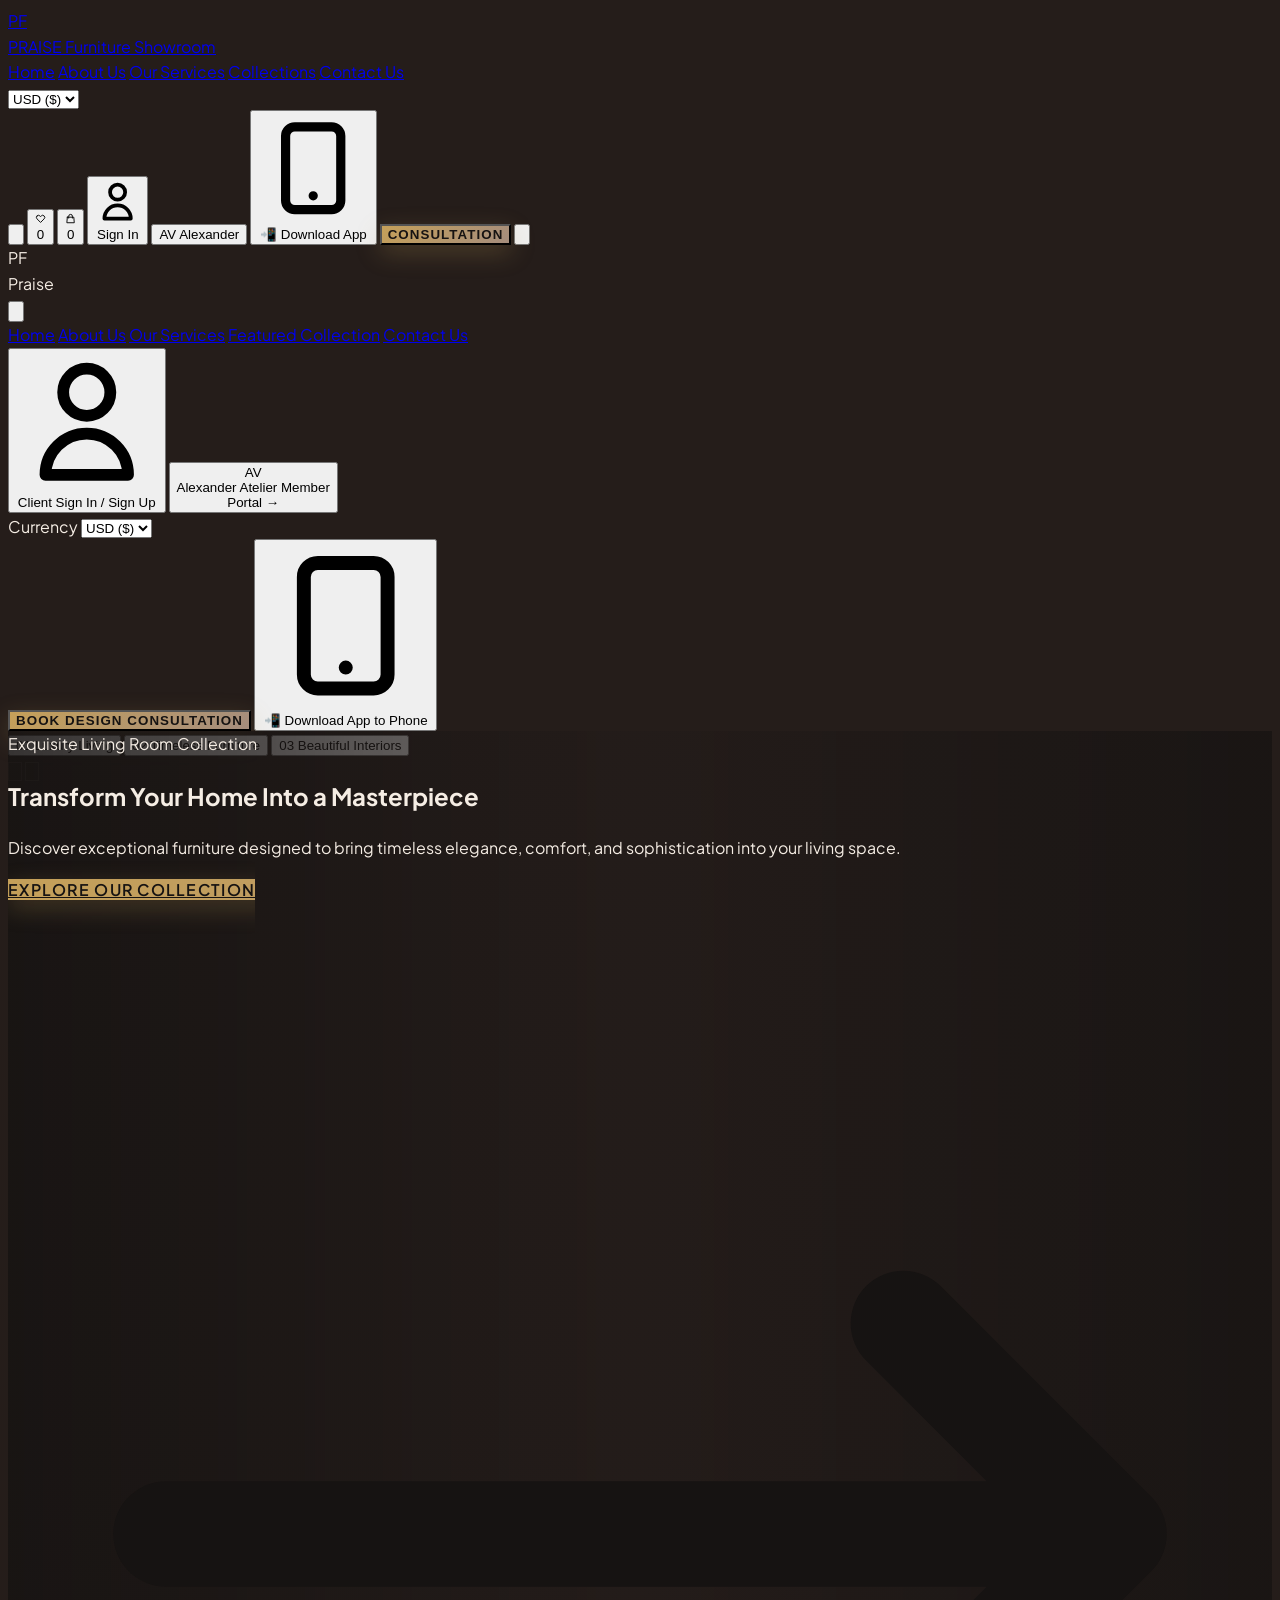
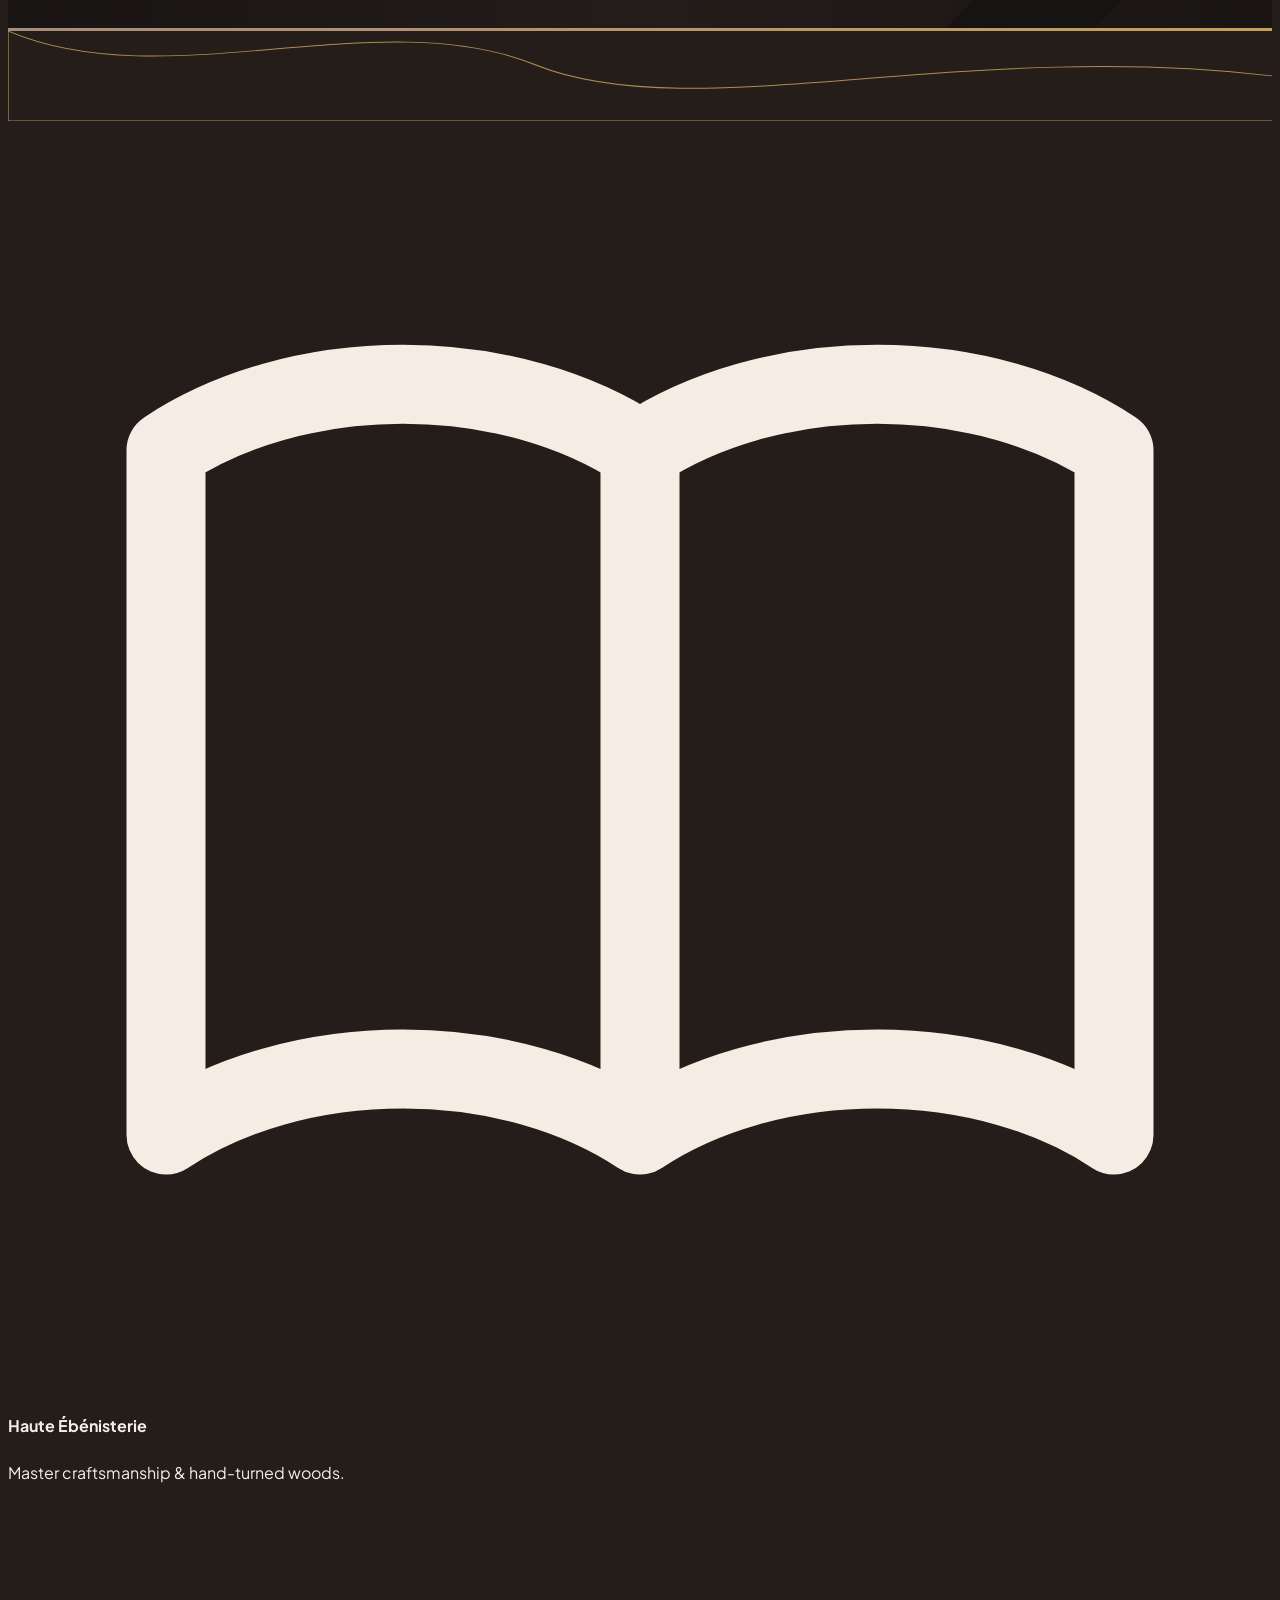
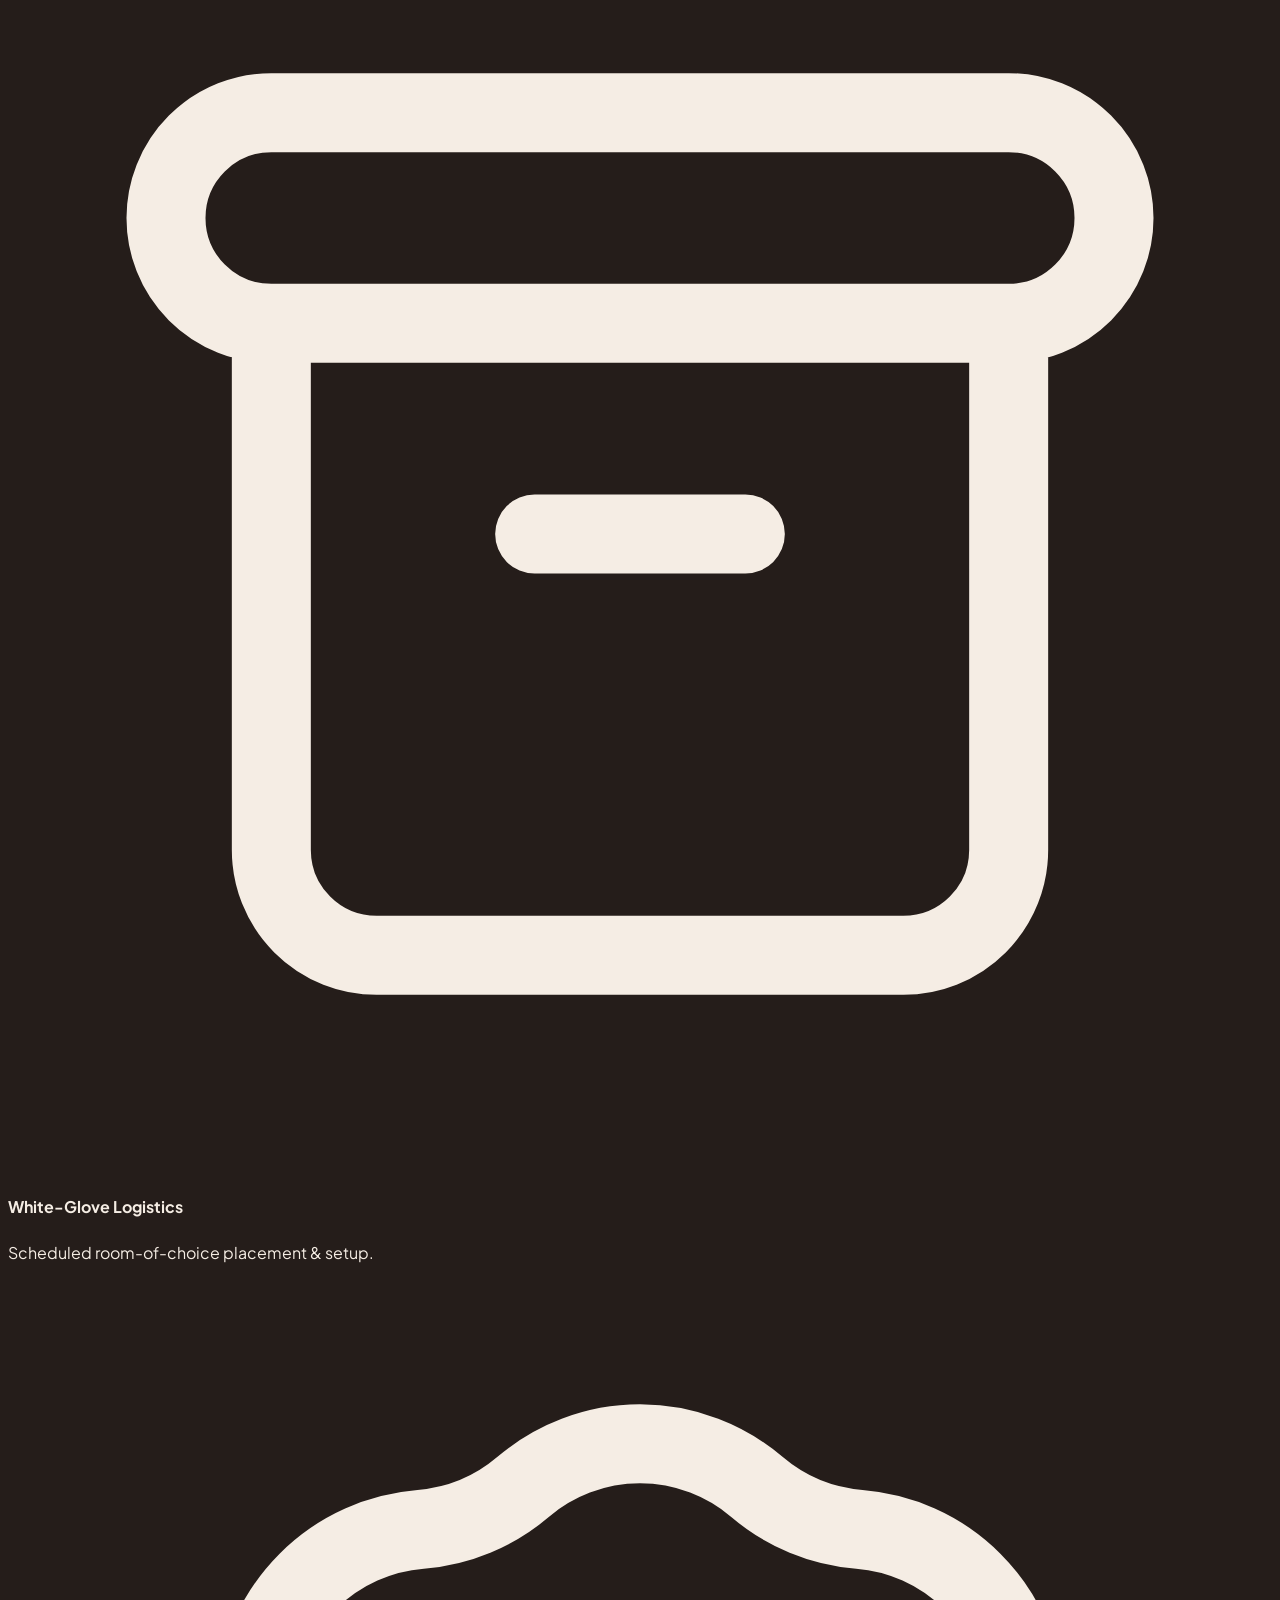
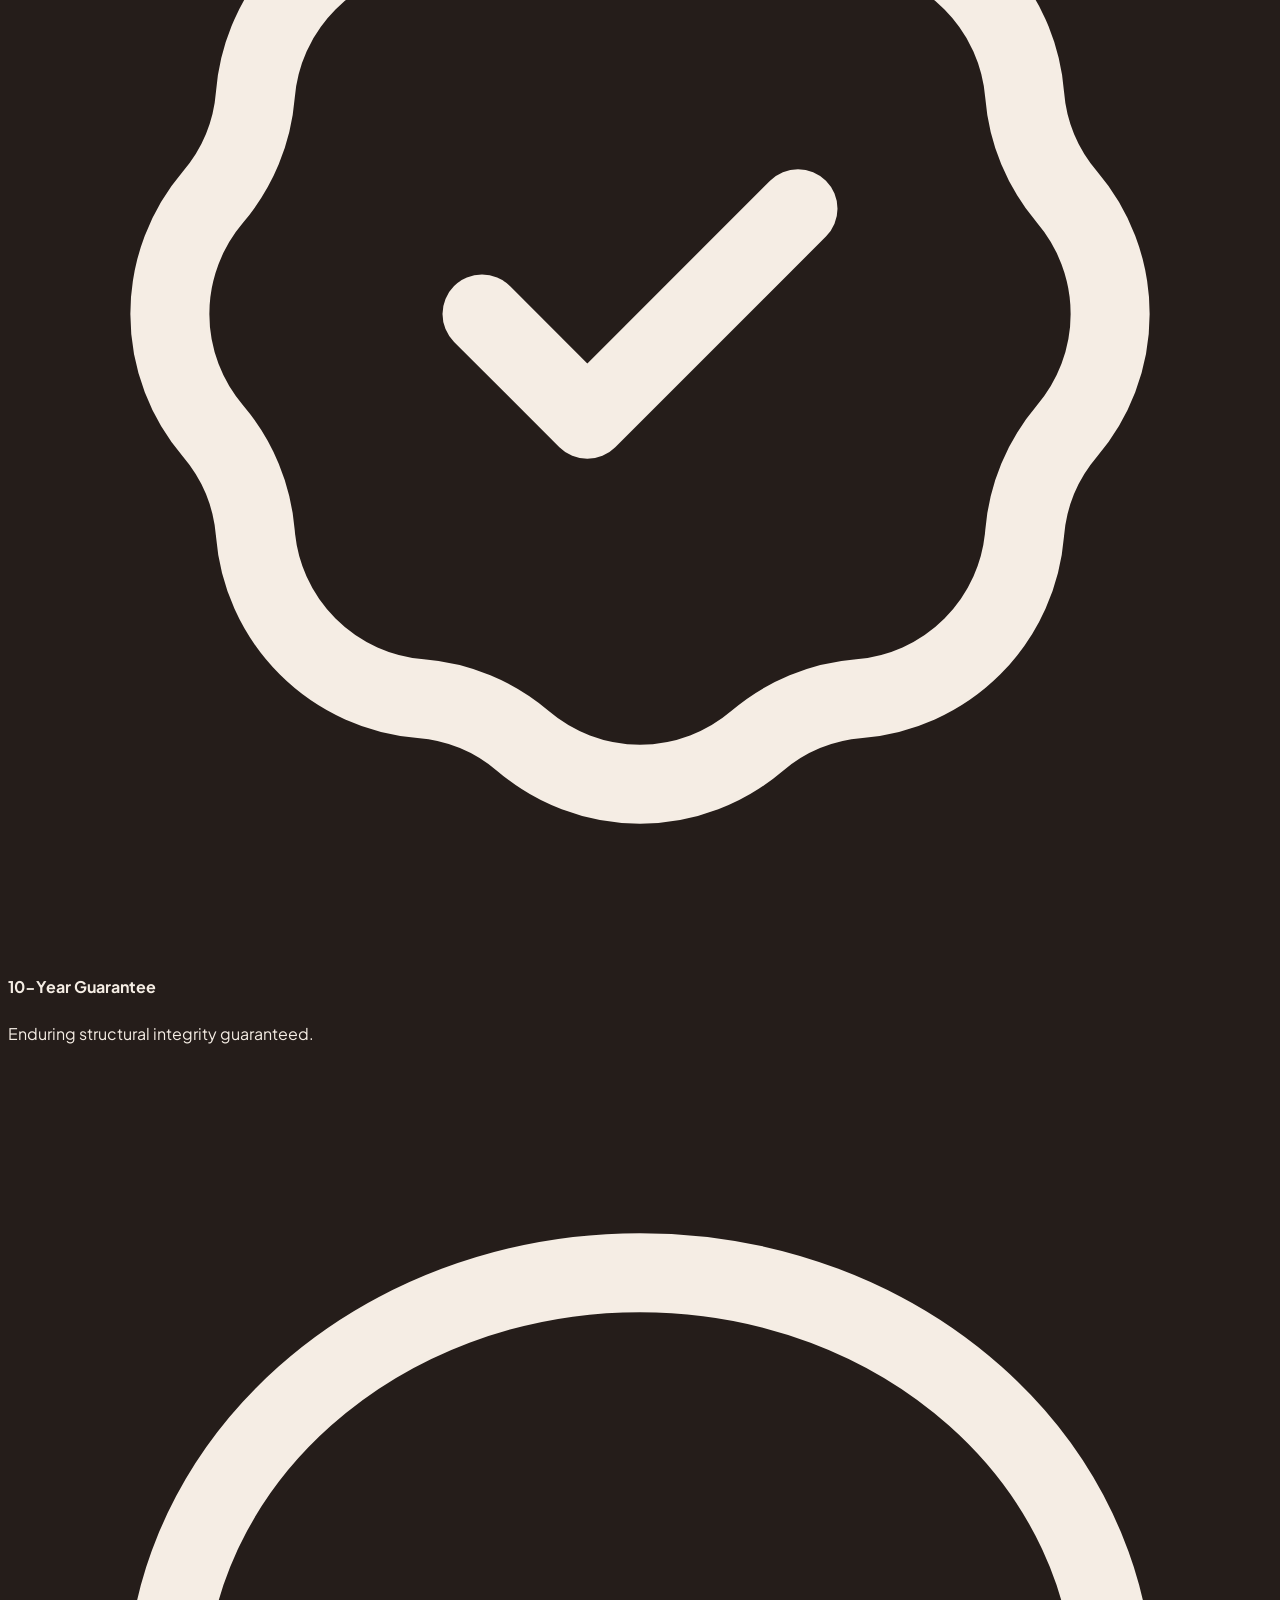
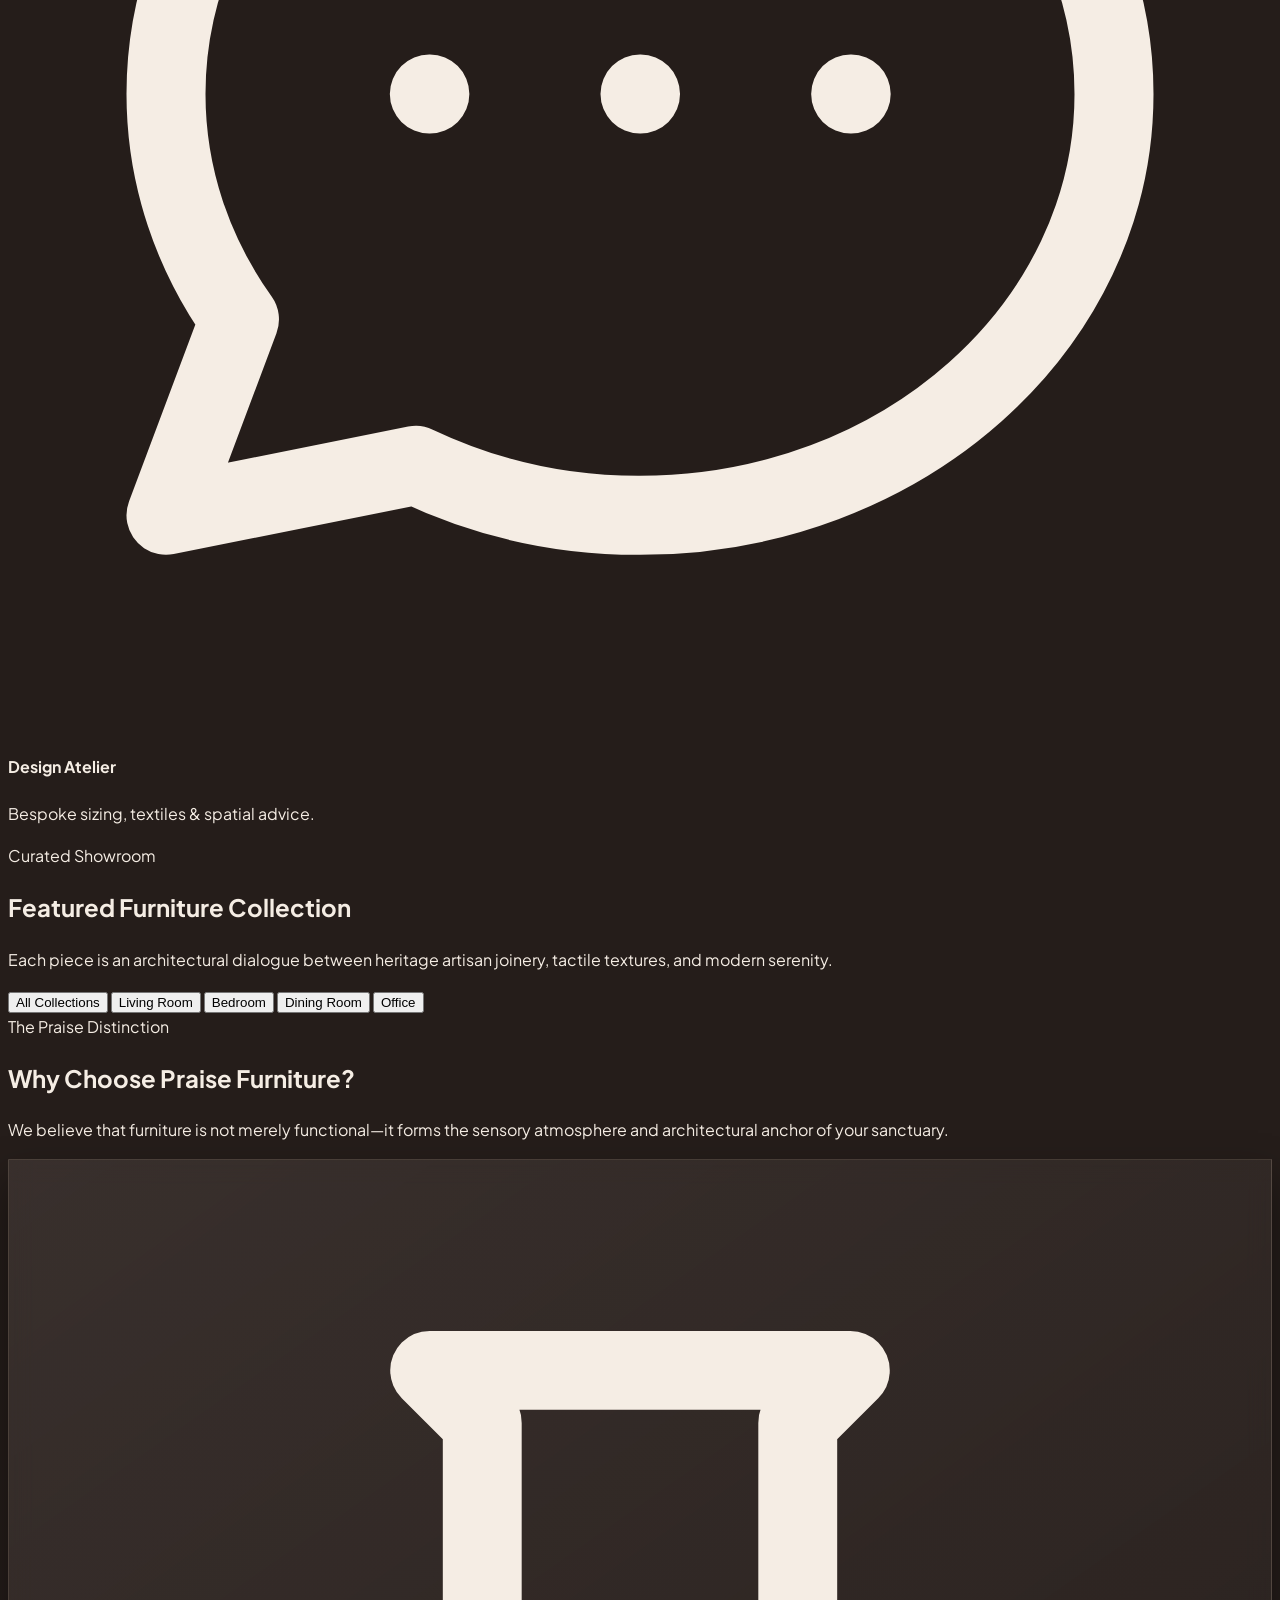
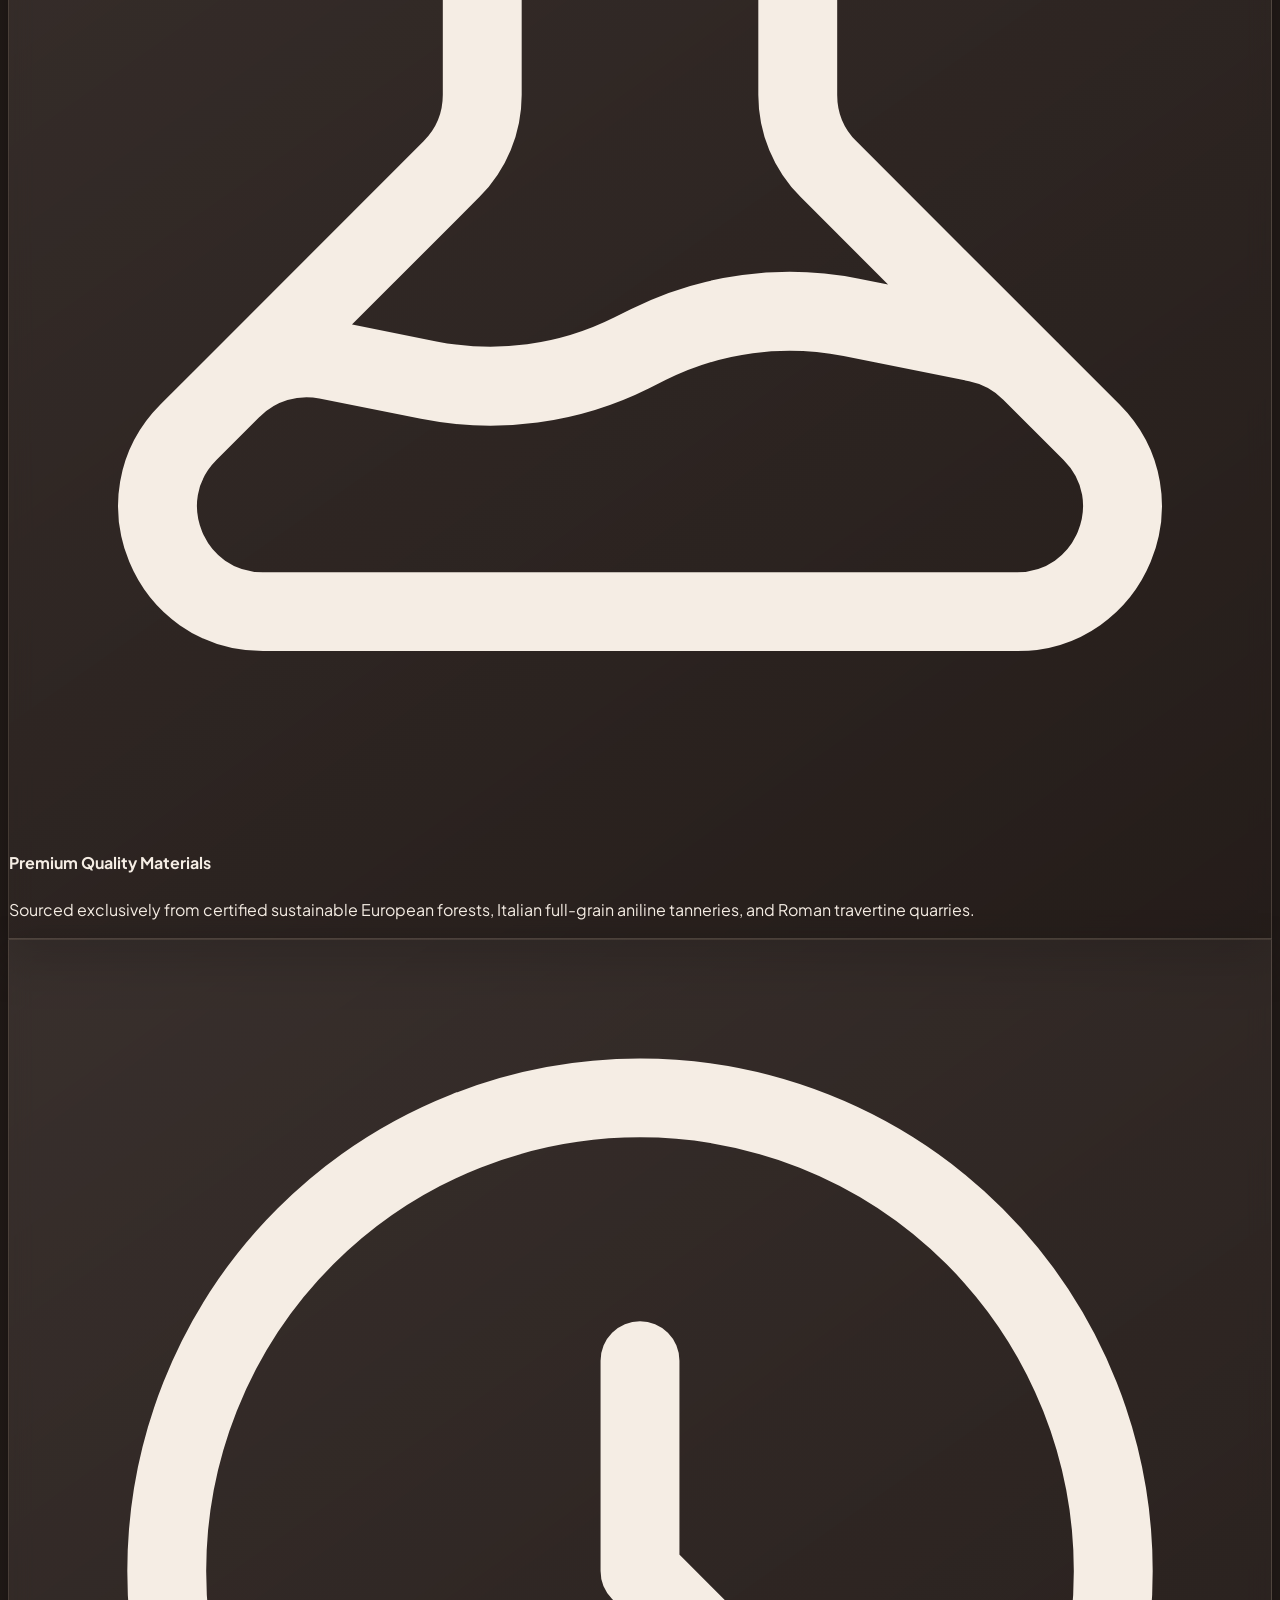
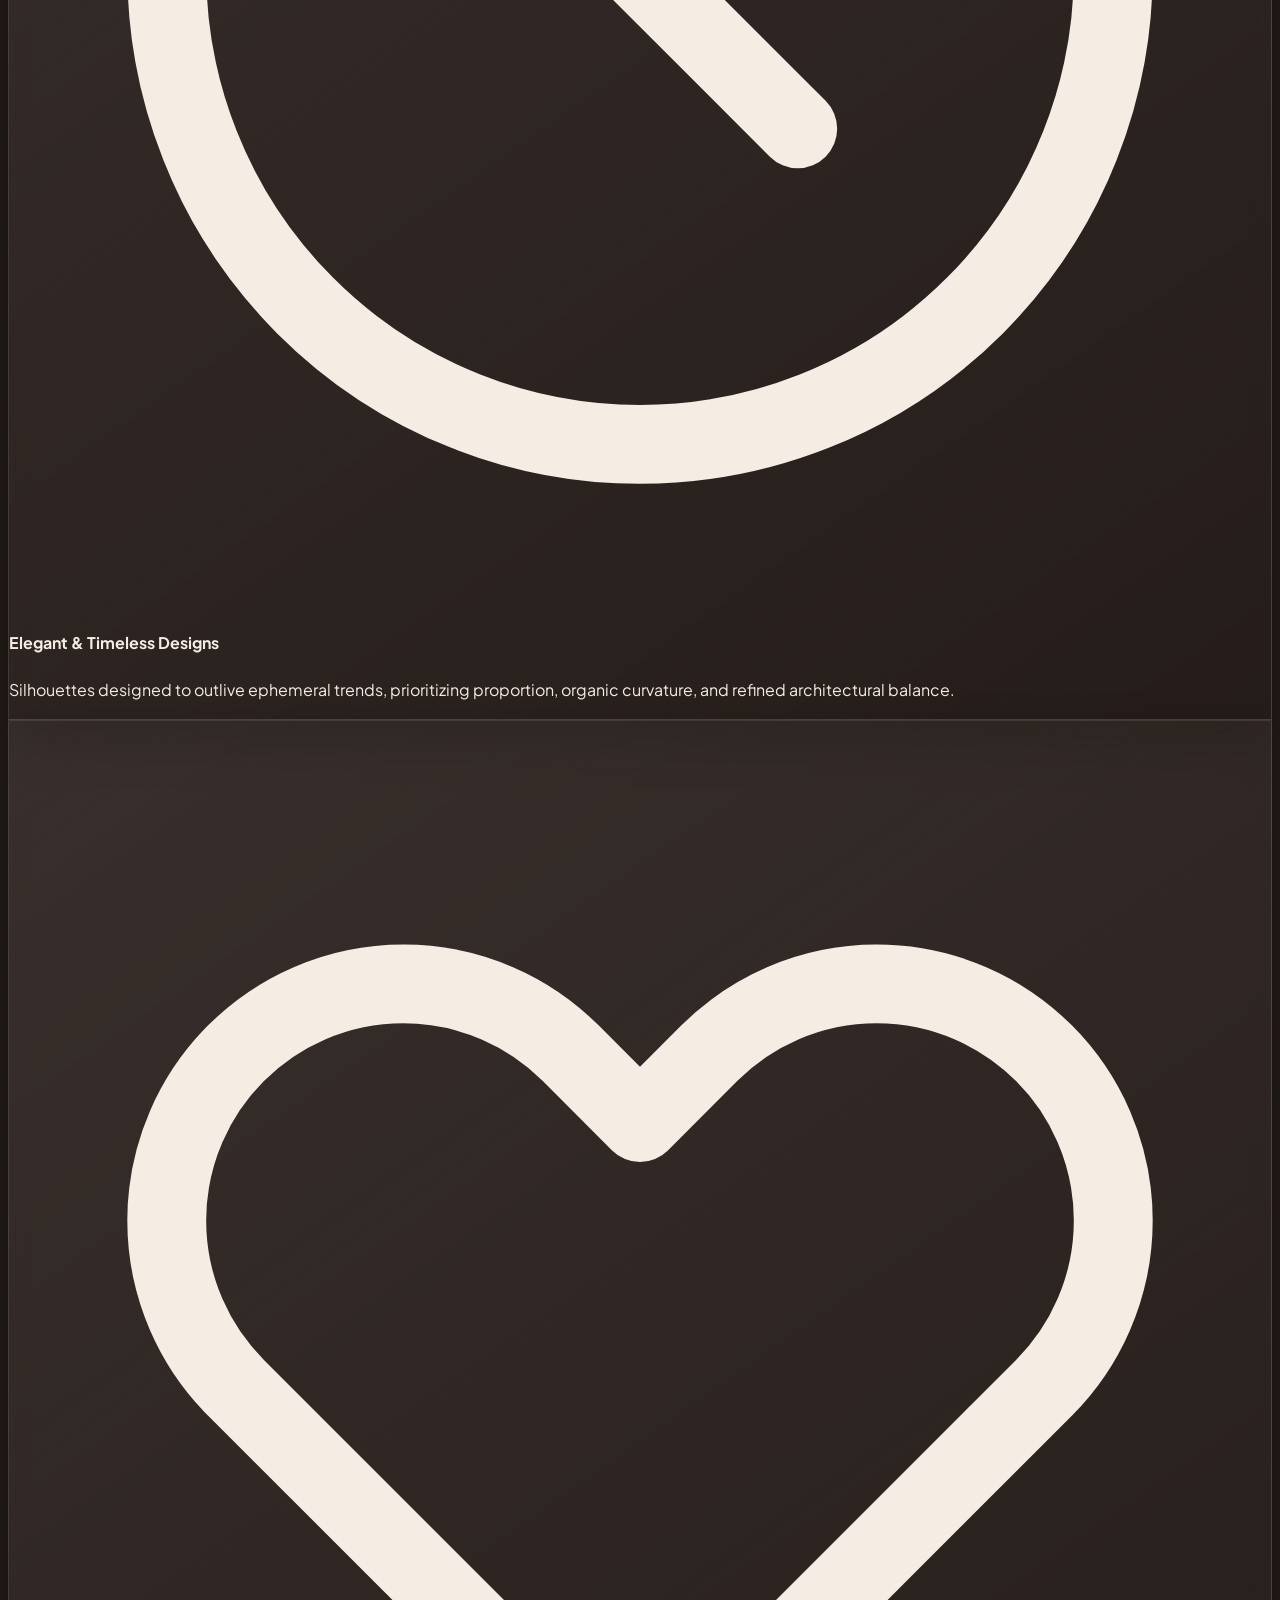
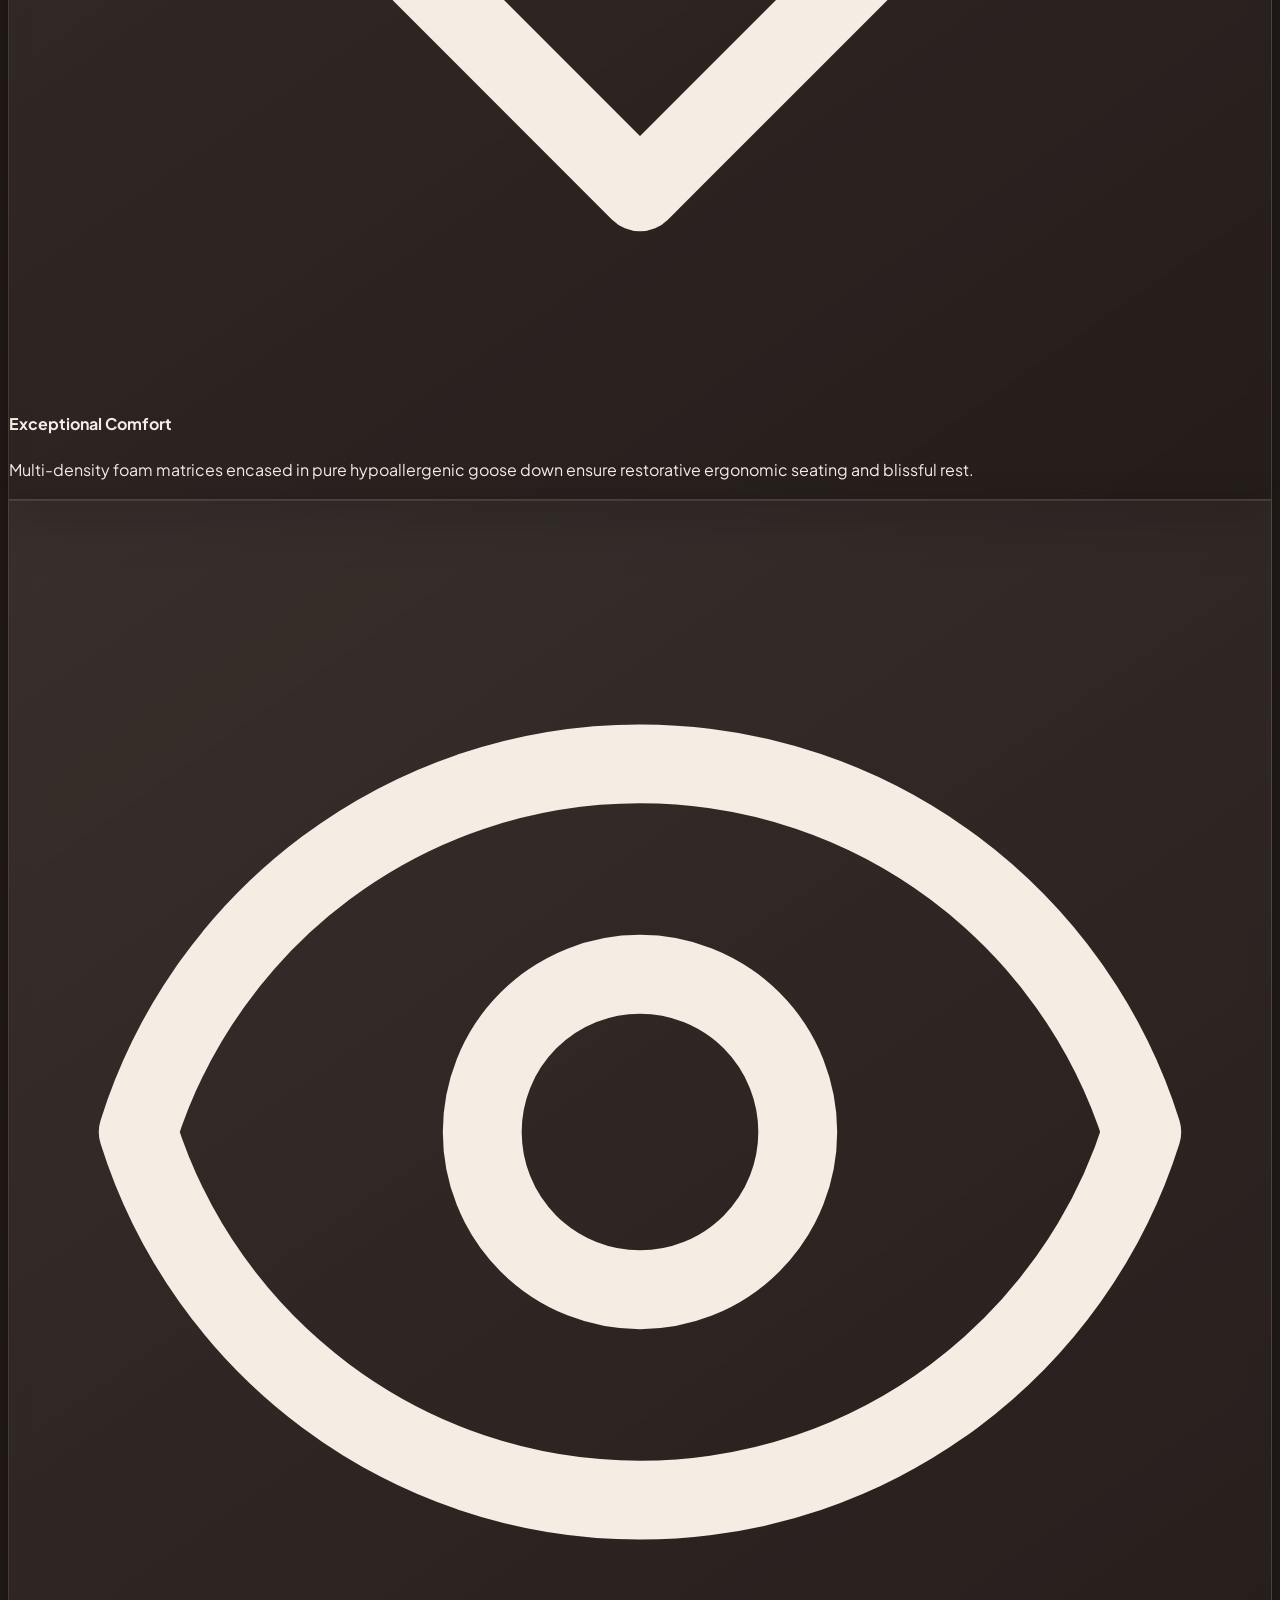
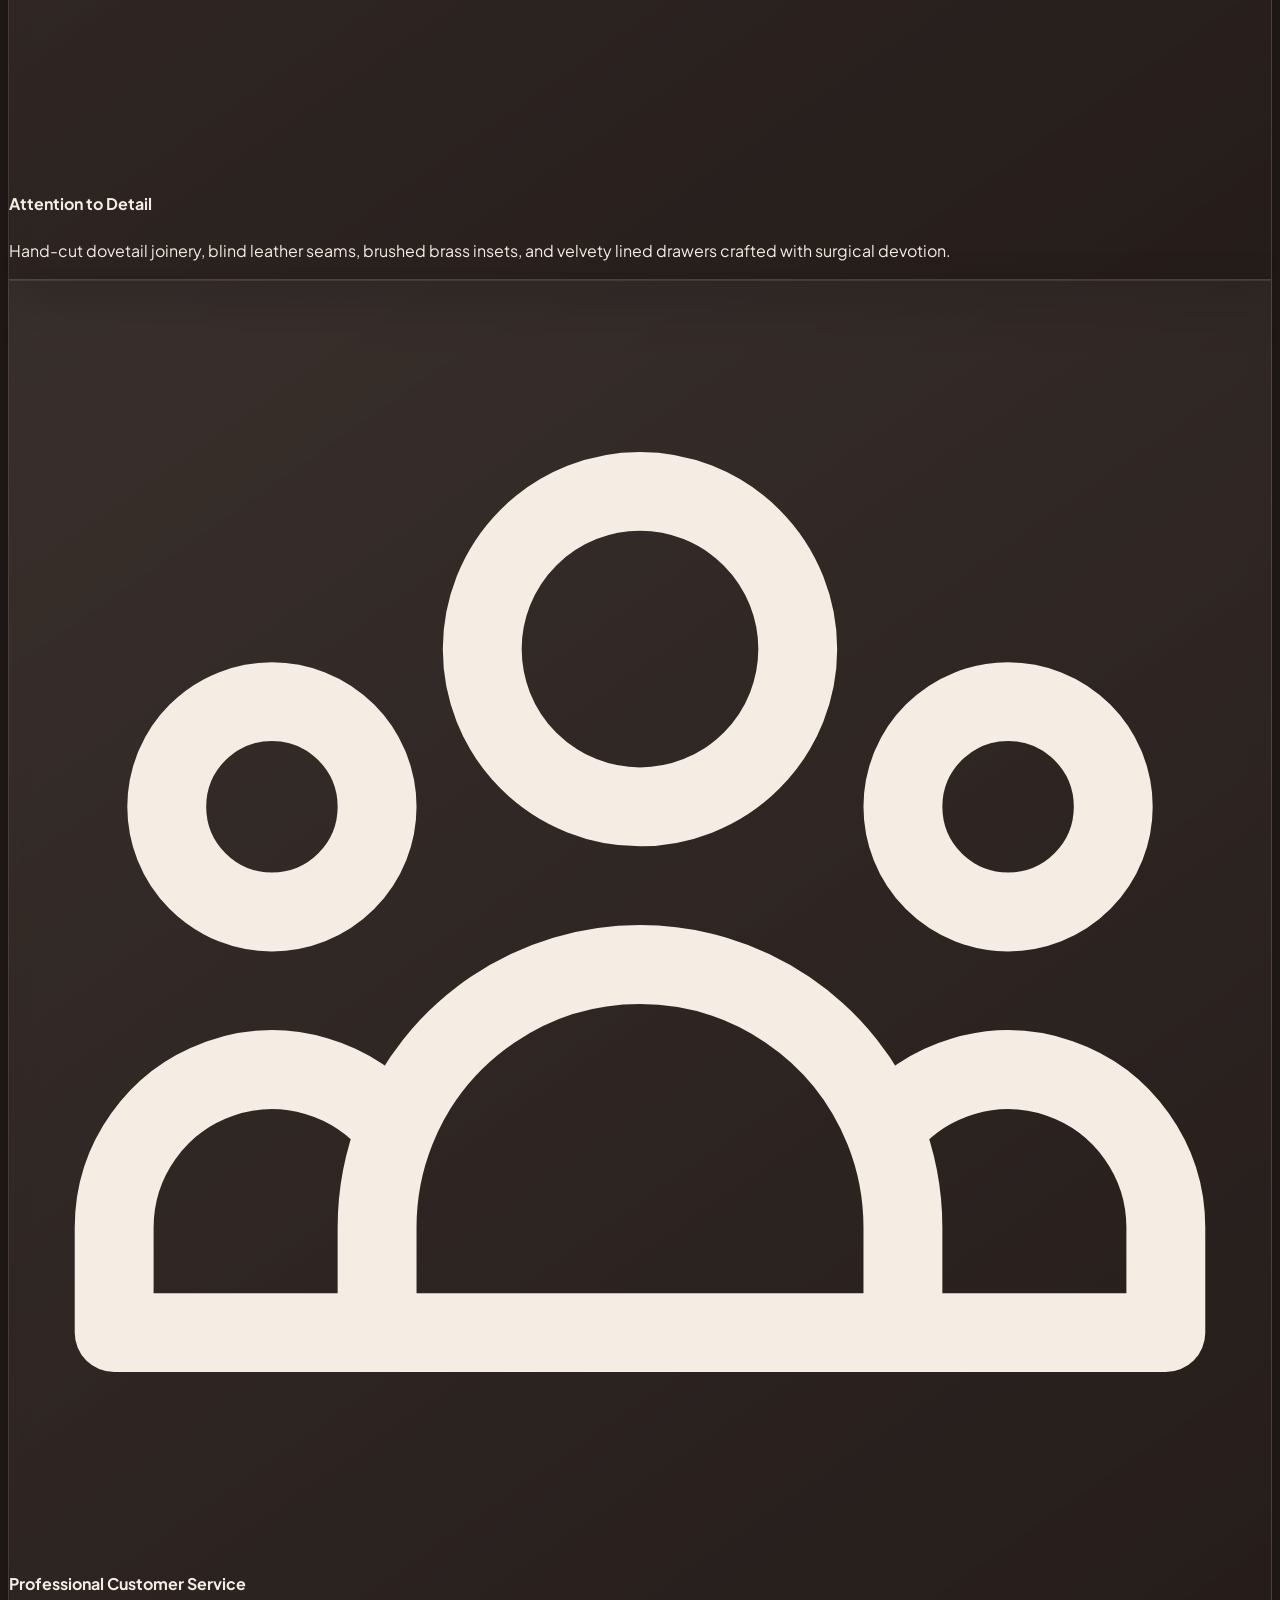
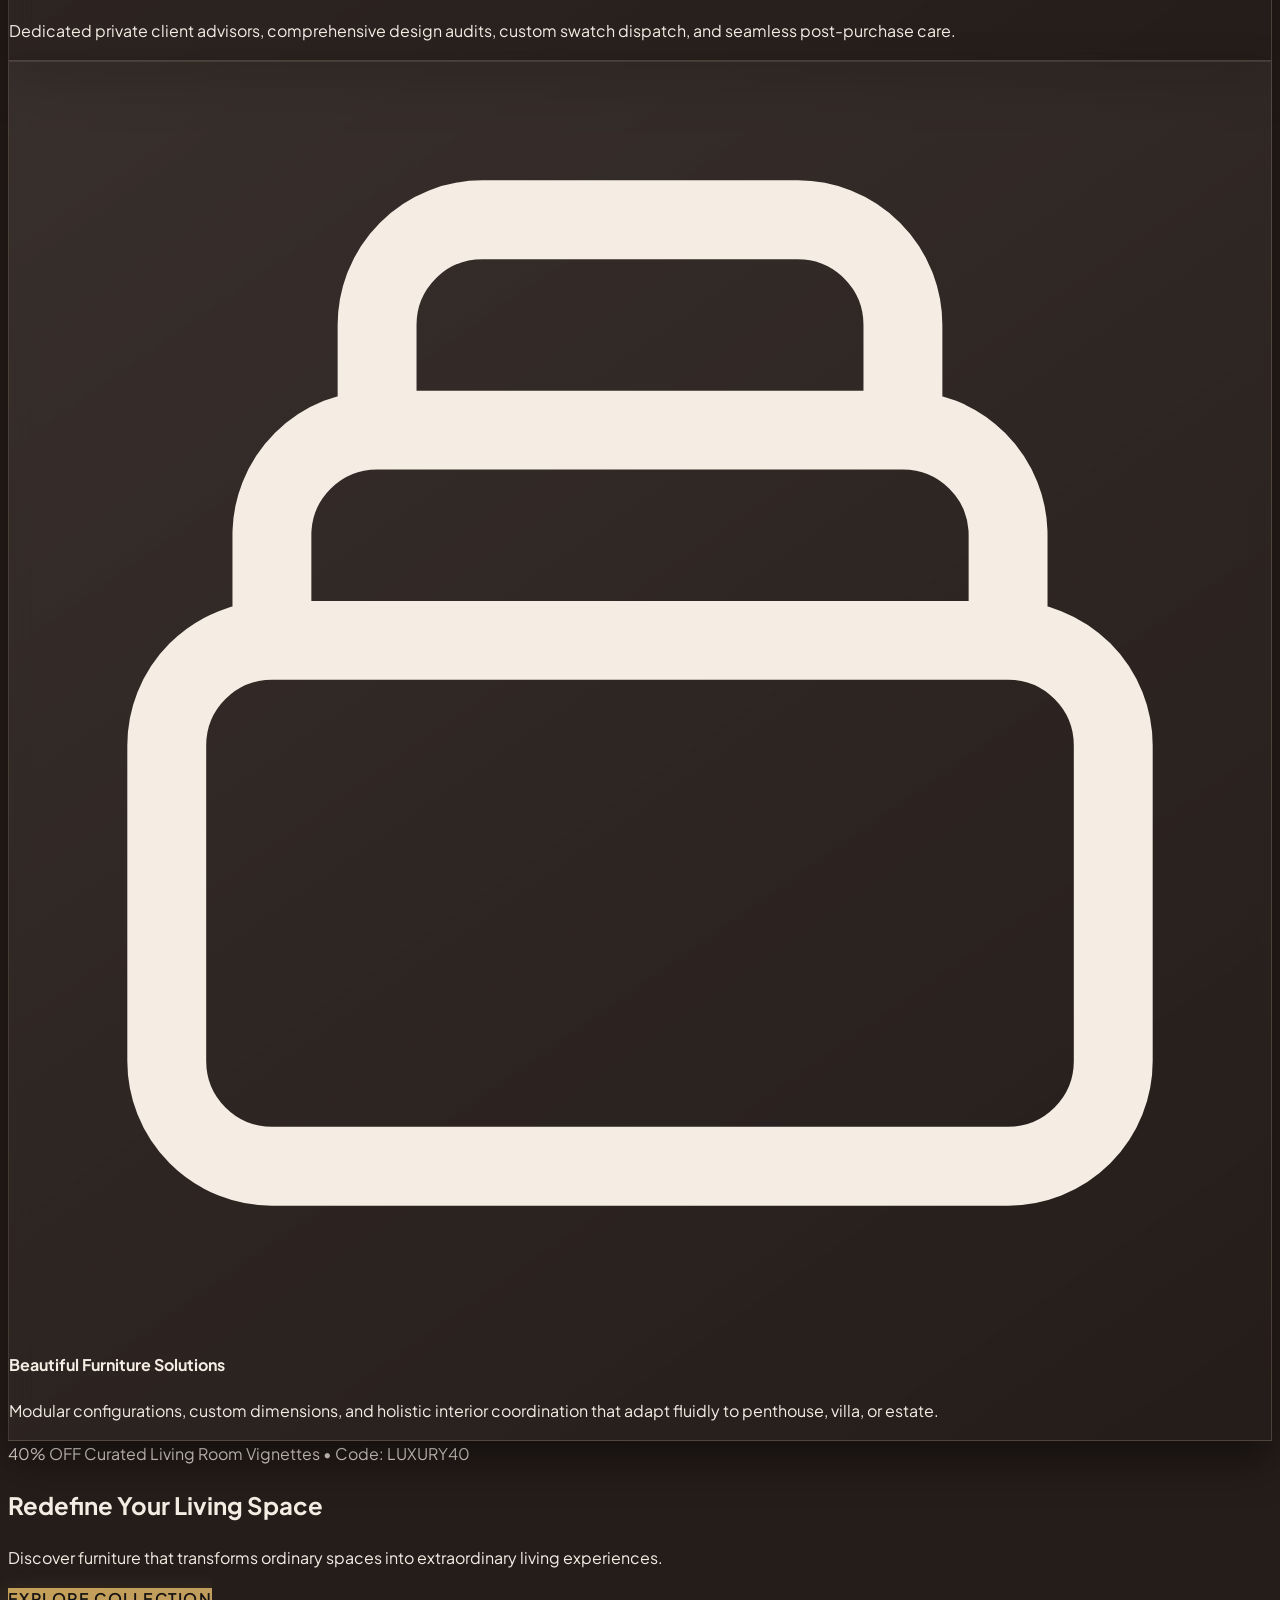
==== commit f35099bd: "Add Download App modal, mobile floating install banner, QR scanner, and platform installation guides" ====
--- a/index.html
+++ b/index.html
@@ -121,6 +121,12 @@
             <span class="user-display-name max-w-[85px] truncate hidden sm:inline">Alexander</span>
           </button>
 
+          <!-- Download WebApp Trigger Button -->
+          <button onclick="openDownloadAppModal()" class="flex items-center gap-1.5 px-3 py-1.5 rounded-full border border-gold/50 bg-gold/10 hover:bg-gold/25 text-gold text-xs font-semibold tracking-wider transition-all" title="Download WebApp to Phone">
+            <svg class="w-3.5 h-3.5" fill="none" stroke="currentColor" viewBox="0 0 24 24"><path stroke-linecap="round" stroke-linejoin="round" stroke-width="2" d="M12 18h.01M8 21h8a2 2 0 002-2V5a2 2 0 00-2-2H8a2 2 0 00-2 2v14a2 2 0 002 2z"/></svg>
+            <span class="hidden lg:inline">📲 Download App</span>
+          </button>
+
           <!-- Book Consultation CTA Button -->
           <button onclick="openConsultationModal()" class="hidden md:inline-flex btn-luxury-gold px-4 sm:px-5 py-2.5 rounded-full text-xs font-semibold tracking-wider">
             Consultation
@@ -189,9 +195,9 @@
       <button onclick="openConsultationModal()" class="w-full btn-luxury-gold py-3 rounded-lg text-xs font-bold uppercase tracking-wider">
         Book Design Consultation
       </button>
-      <button onclick="installPWAApp()" class="pwa-install-btn hidden w-full btn-luxury-outline py-2.5 rounded-lg text-[11px] font-semibold text-sand flex items-center justify-center gap-2">
-        <svg class="w-4 h-4 text-gold" fill="none" stroke="currentColor" viewBox="0 0 24 24"><path stroke-linecap="round" stroke-linejoin="round" stroke-width="2" d="M4 16v1a3 3 0 003 3h10a3 3 0 003-3v-1m-4-4l-4 4m0 0l-4-4m4 4V4"/></svg>
-        <span>Install WebApp</span>
+      <button onclick="openDownloadAppModal()" class="w-full flex items-center justify-center gap-2 py-2.5 rounded-lg border border-gold/50 bg-gold/15 text-gold text-xs font-semibold uppercase tracking-wider transition-all">
+        <svg class="w-4 h-4" fill="none" stroke="currentColor" viewBox="0 0 24 24"><path stroke-linecap="round" stroke-linejoin="round" stroke-width="2" d="M12 18h.01M8 21h8a2 2 0 002-2V5a2 2 0 00-2-2H8a2 2 0 00-2 2v14a2 2 0 002 2z"/></svg>
+        <span>📲 Download App to Phone</span>
       </button>
     </div>
   </aside>
@@ -932,6 +938,10 @@
           © 2026 PRAISE FURNITURE. All Rights Reserved. Crafted with Dark Luxury Aesthetics.
         </div>
         <div class="flex items-center gap-6">
+          <button onclick="openDownloadAppModal()" class="text-gold hover:underline font-semibold flex items-center gap-1.5">
+            <svg class="w-4 h-4" fill="none" stroke="currentColor" viewBox="0 0 24 24"><path stroke-linecap="round" stroke-linejoin="round" stroke-width="2" d="M12 18h.01M8 21h8a2 2 0 002-2V5a2 2 0 00-2-2H8a2 2 0 00-2 2v14a2 2 0 002 2z"/></svg>
+            <span>Download Mobile App</span>
+          </button>
           <a href="#" class="hover:text-sand">Privacy Policy</a>
           <a href="#" class="hover:text-sand">Terms of Service</a>
           <a href="#" class="hover:text-sand">White-Glove Delivery Policy</a>
@@ -1185,6 +1195,130 @@
     </div>
   </div>
 
+  <!-- 8. Download / Install Mobile App Modal -->
+  <div id="download-app-modal" class="fixed inset-0 z-50 hidden flex items-center justify-center p-4 bg-black/85 backdrop-blur-md overflow-y-auto">
+    <div class="relative w-full max-w-xl bg-espresso rounded-3xl border border-gold/40 shadow-2xl p-6 sm:p-8 my-8 text-center">
+      <button onclick="closeDownloadAppModal()" class="absolute top-5 right-5 text-sand hover:text-white p-2 rounded-full hover:bg-taupe/30" aria-label="Close dialog">
+        <svg class="w-5 h-5" fill="none" stroke="currentColor" viewBox="0 0 24 24"><path stroke-linecap="round" stroke-linejoin="round" stroke-width="2" d="M6 18L18 6M6 6l12 12"/></svg>
+      </button>
+
+      <!-- App Icon & Title -->
+      <div class="w-16 h-16 rounded-2xl bg-gradient-to-br from-gold to-mocha mx-auto flex items-center justify-center p-0.5 shadow-xl mb-4">
+        <div class="w-full h-full bg-espresso rounded-[14px] flex items-center justify-center font-serif text-2xl font-bold text-gold">PF</div>
+      </div>
+      <span class="text-xs font-semibold uppercase tracking-[0.25em] text-gold">Progressive Mobile WebApp</span>
+      <h3 class="font-serif-luxury text-3xl text-ivory mt-1">Download Praise Furniture</h3>
+      <p class="text-xs text-sand/80 max-w-md mx-auto mt-2">
+        Install the Praise Furniture app directly on your iPhone, iPad, or Android phone. Enjoy full-screen immersion, offline catalog browsing, and instant VIP consultation booking.
+      </p>
+
+      <!-- Platform Selection Tabs -->
+      <div class="grid grid-cols-2 gap-2 max-w-xs mx-auto my-6 bg-dark-taupe/40 p-1 rounded-xl border border-mocha/30">
+        <button id="tab-btn-ios" onclick="switchInstallTab('ios')" class="py-2 rounded-lg text-xs font-bold transition-all bg-gold text-espresso shadow">
+          📱 iPhone / iOS
+        </button>
+        <button id="tab-btn-android" onclick="switchInstallTab('android')" class="py-2 rounded-lg text-xs font-bold transition-all text-sand hover:text-ivory">
+          🤖 Android / Chrome
+        </button>
+      </div>
+
+      <!-- Tab Content: iOS (iPhone/iPad) -->
+      <div id="install-guide-ios" class="space-y-4 text-left bg-deep-charcoal/80 p-5 rounded-2xl border border-mocha/30">
+        <h4 class="text-xs uppercase tracking-wider text-gold font-bold flex items-center gap-2">
+          <span>How to Install on iPhone & iPad (Safari)</span>
+        </h4>
+        <div class="space-y-3 text-xs text-sand/90">
+          <div class="flex items-start gap-3">
+            <div class="w-6 h-6 rounded-full bg-gold/20 text-gold flex items-center justify-center text-xs font-bold flex-shrink-0 mt-0.5">1</div>
+            <div>
+              <p class="text-ivory font-medium">Open in Safari & Tap the Share Button</p>
+              <p class="text-[11px] text-sand/70 mt-0.5">At the bottom of Safari, tap the <strong>Share</strong> button (box with upward arrow <span class="text-gold font-bold">⎋</span> / <span class="text-gold font-bold">📤</span>).</p>
+            </div>
+          </div>
+          <div class="flex items-start gap-3">
+            <div class="w-6 h-6 rounded-full bg-gold/20 text-gold flex items-center justify-center text-xs font-bold flex-shrink-0 mt-0.5">2</div>
+            <div>
+              <p class="text-ivory font-medium">Select "Add to Home Screen"</p>
+              <p class="text-[11px] text-sand/70 mt-0.5">Scroll down the menu list and tap <strong class="text-ivory">"Add to Home Screen" ➕</strong>.</p>
+            </div>
+          </div>
+          <div class="flex items-start gap-3">
+            <div class="w-6 h-6 rounded-full bg-gold/20 text-gold flex items-center justify-center text-xs font-bold flex-shrink-0 mt-0.5">3</div>
+            <div>
+              <p class="text-ivory font-medium">Tap "Add" in Top Right Corner</p>
+              <p class="text-[11px] text-sand/70 mt-0.5">Praise Furniture will immediately appear on your home screen with its bespoke gold icon!</p>
+            </div>
+          </div>
+        </div>
+      </div>
+
+      <!-- Tab Content: Android / Chrome -->
+      <div id="install-guide-android" class="space-y-4 text-left bg-deep-charcoal/80 p-5 rounded-2xl border border-mocha/30 hidden">
+        <h4 class="text-xs uppercase tracking-wider text-gold font-bold flex items-center gap-2">
+          <span>How to Install on Android (Chrome / Edge / Samsung)</span>
+        </h4>
+        <div class="space-y-3 text-xs text-sand/90">
+          <div class="flex items-start gap-3">
+            <div class="w-6 h-6 rounded-full bg-gold/20 text-gold flex items-center justify-center text-xs font-bold flex-shrink-0 mt-0.5">1</div>
+            <div>
+              <p class="text-ivory font-medium">Tap the Instant Install Button Below</p>
+              <p class="text-[11px] text-sand/70 mt-0.5">Click the gold <strong>"Install WebApp"</strong> button below to trigger Android's native installation.</p>
+            </div>
+          </div>
+          <div class="flex items-start gap-3">
+            <div class="w-6 h-6 rounded-full bg-gold/20 text-gold flex items-center justify-center text-xs font-bold flex-shrink-0 mt-0.5">2</div>
+            <div>
+              <p class="text-ivory font-medium">Or Use Browser Menu (⋮)</p>
+              <p class="text-[11px] text-sand/70 mt-0.5">Tap the three dots (⋮) in the top right corner of Chrome and choose <strong class="text-ivory">"Install app"</strong> or <strong class="text-ivory">"Add to Home screen"</strong>.</p>
+            </div>
+          </div>
+        </div>
+        <button onclick="installPWAApp()" class="w-full btn-luxury-gold py-3 rounded-xl text-xs font-bold uppercase tracking-wider mt-2 flex items-center justify-center gap-2">
+          <svg class="w-4 h-4" fill="none" stroke="currentColor" viewBox="0 0 24 24"><path stroke-linecap="round" stroke-linejoin="round" stroke-width="2" d="M4 16v1a3 3 0 003 3h10a3 3 0 003-3v-1m-4-4l-4 4m0 0l-4-4m4 4V4"/></svg>
+          <span>Tap to Install on Android Now</span>
+        </button>
+      </div>
+
+      <!-- QR Code for Phone Scanning (When viewed on desktop/laptop) -->
+      <div class="mt-6 pt-6 border-t border-mocha/20">
+        <div class="flex flex-col sm:flex-row items-center justify-center gap-5">
+          <div class="p-2 bg-white rounded-xl shadow-lg border border-gold/40 flex-shrink-0">
+            <img src="https://api.qrserver.com/v1/create-qr-code/?size=140x140&margin=4&data=https://praise-furniture-s8v3.vercel.app/" alt="Scan with Phone to Install" class="w-28 h-28 object-contain" />
+          </div>
+          <div class="text-left space-y-1.5 max-w-xs">
+            <span class="text-[10px] uppercase font-bold tracking-widest text-gold">Scan With Your Phone Camera</span>
+            <p class="text-xs text-ivory font-medium">Open your camera & point at this QR code to load the app directly on your phone.</p>
+            <div class="pt-1 flex items-center gap-2">
+              <button onclick="navigator.clipboard.writeText('https://praise-furniture-s8v3.vercel.app/'); showToast('WebApp Link copied to clipboard!');" class="text-[11px] text-gold hover:underline flex items-center gap-1 font-semibold">
+                <svg class="w-3.5 h-3.5" fill="none" stroke="currentColor" viewBox="0 0 24 24"><path stroke-linecap="round" stroke-linejoin="round" stroke-width="2" d="M8 16H6a2 2 0 01-2-2V6a2 2 0 012-2h8a2 2 0 012 2v2m-6 12h8a2 2 0 002-2v-8a2 2 0 00-2-2h-8a2 2 0 00-2 2v8a2 2 0 002 2z"/></svg>
+                <span>Copy Mobile App Link</span>
+              </button>
+            </div>
+          </div>
+        </div>
+      </div>
+    </div>
+  </div>
+
+  <!-- Mobile Bottom Floating App Install Banner -->
+  <aside id="pwa-floating-banner" class="fixed bottom-4 left-4 right-4 z-40 bg-espresso/95 backdrop-blur-md border border-gold/40 rounded-2xl p-3.5 shadow-2xl flex items-center justify-between gap-3 md:hidden transition-transform duration-300">
+    <div class="flex items-center gap-3 min-w-0">
+      <div class="w-10 h-10 rounded-xl bg-gradient-to-br from-gold to-mocha flex-shrink-0 p-0.5 shadow-md">
+        <div class="w-full h-full bg-espresso rounded-[9px] flex items-center justify-center font-serif text-sm font-bold text-gold">PF</div>
+      </div>
+      <div class="min-w-0">
+        <h5 class="text-xs font-serif-luxury text-ivory font-bold truncate">Praise Furniture App</h5>
+        <p class="text-[10px] text-sand/70 truncate">Install on your phone home screen</p>
+      </div>
+    </div>
+    <div class="flex items-center gap-2 flex-shrink-0">
+      <button onclick="openDownloadAppModal()" class="btn-luxury-gold px-3 py-1.5 rounded-lg text-[10px] font-bold uppercase tracking-wider">
+        Download
+      </button>
+      <button onclick="document.getElementById('pwa-floating-banner').remove();" class="text-sand/50 hover:text-ivory p-1 text-xs" aria-label="Dismiss">✕</button>
+    </div>
+  </aside>
+
   <!-- Toast Notification Container -->
   <div id="toast-container"></div>
 
